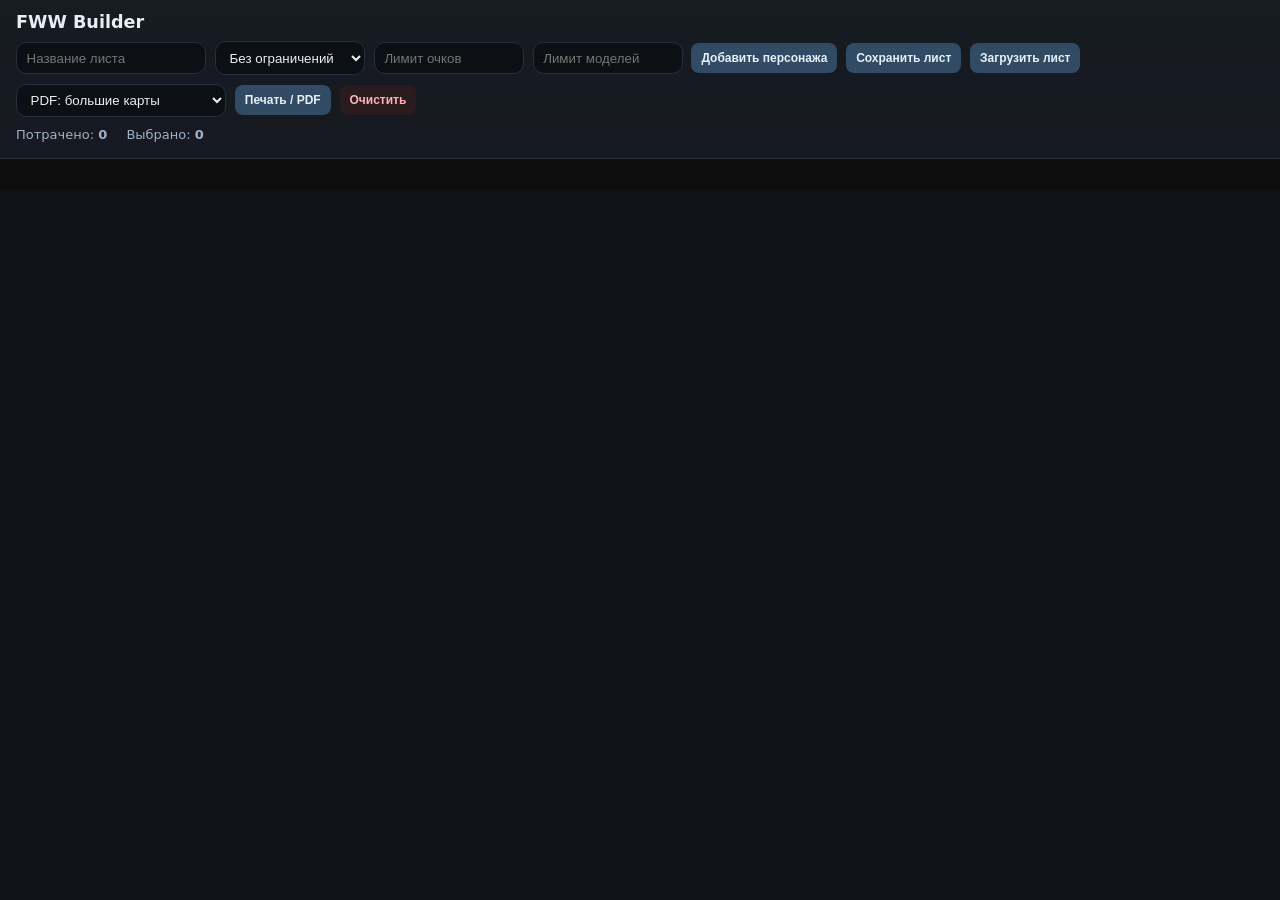
==== index.html @ cb21c64b "Integrate board UI assets" ====
<!DOCTYPE html>
<html lang="ru">
<head>
<meta charset="UTF-8">
<meta name="viewport" content="width=device-width, initial-scale=1.0">
<title>FWW Builder</title>
<link rel="stylesheet" href="styles.css?v=5">
<link rel="stylesheet" href="print.css?v=2" media="print">
<link rel="stylesheet" href="board_ui/board.css">
<link rel="stylesheet" href="board_ui/board_print.css" media="print">
</head>
<body>
<div id="printSheet" class="print-sheet"></div>
<header class="toolbar">
  <div class="brand">FWW Builder</div>
  <div class="controls">
    <input id="listName" class="input" placeholder="Название листа">
    <select id="factionSelect" class="input"></select>
    <input id="pointsLimit" class="input number" type="number" min="0" placeholder="Лимит очков">
    <input id="modelsLimit" class="input number" type="number" min="0" placeholder="Лимит моделей">
    <button id="addUnitBtn" class="btn">Добавить персонажа</button>
    <button id="saveBtn" class="btn">Сохранить лист</button>
    <input id="loadInput" type="file" accept="application/json" style="display:none">
    <button id="loadBtn" class="btn">Загрузить лист</button>
    <select id="pdfSizeSelect" class="input compact">
      <option value="large">PDF: большие карты</option>
      <option value="small">PDF: маленькие карты</option>
    </select>
    <button id="printBtn" class="btn">Печать / PDF</button>
    <button id="clearBtn" class="btn danger">Очистить</button>
  </div>
  <div class="stats">
    <span>Потрачено: <b id="spent">0</b></span>
    <span>Выбрано: <b id="unitCount">0</b></span>
  </div>
</header>

<section id="board" class="board" aria-label="Растер карт"></section>

<div id="modalRoot" class="modal hidden">
  <div class="backdrop"></div>
  <div class="panel">
    <div class="panel-header">
      <div id="modalTitle" class="title"></div>
      <button id="modalClose" class="icon">✕</button>
    </div>
    <div class="panel-content">
      <div id="filters" class="filters"></div>
      <div id="pickerList" class="grid"></div>
    </div>
  </div>
</div>

<template id="rosterUnitTemplate">
  <section class="roster-unit">
    <header class="roster-unit__header">
      <div class="roster-unit__summary">
        <img class="roster-unit__image" alt="">
        <div class="roster-unit__meta">
          <div class="roster-unit__name"></div>
          <div class="roster-unit__cost"></div>
        </div>
      </div>
      <div class="roster-unit__actions">
        <button data-act="addItem" class="btn small">+ карта</button>
        <button data-act="dup" class="btn small">x2</button>
        <button data-act="remove" class="btn small danger">Удалить</button>
      </div>
    </header>
    <div class="roster-unit__grid roster-grid roster-grid--live"></div>
    <footer class="roster-unit__footer">
      <span>Очки персонажа: <b class="subtotalPoints">0</b></span>
      <span>Карты: <b class="itemsCount">0</b></span>
    </footer>
  </section>
</template>

<script src="app.js?v=4"></script>
<script src="board_ui/board.js"></script>
<script>
  document.addEventListener('DOMContentLoaded', () => {
    const mount = document.getElementById('board');
    if (mount && window.BoardUI) {
      BoardUI.mount(mount);
    }
  });
</script>
</body>
</html>
---- styles.css ----
:root{
  --bg:#0f1216;
  --panel:#171b22;
  --text:#e9eef5;
  --muted:#9fb2c5;
  --accent:#3a86ff;
  --danger:#ff5d5d;
  --chip:#1f2630;
  --border:#273040;
  --card-gap:1.1rem;
  --roster-card-gap:16px;
  --roster-mod-gap:12px;
  --roster-card-min:320px;
  --card-radius:16px;
}

@media (max-width: 1280px){
  :root{ --card-gap:0.85rem; }
}

*{ box-sizing:border-box; }
html,body{ height:100%; }
body{
  margin:0;
  background:var(--bg);
  color:var(--text);
  font:14px/1.45 "Inter",system-ui,-apple-system,Segoe UI,Roboto,"DejaVu Sans",Arial;
}

a{ color:inherit; }

.print-sheet{ display:none; }

.hidden{ display:none !important; }

/* Toolbar */
.toolbar{
  position:sticky; top:0; z-index:60;
  background:linear-gradient(180deg,var(--panel),rgba(23,27,34,.9));
  backdrop-filter:saturate(1.25) blur(7px);
  border-bottom:1px solid var(--border);
  padding:.65rem 1rem 0.85rem;
}
.brand{ font-weight:700; font-size:1.1rem; margin-bottom:.35rem; }
.controls{ display:flex; flex-wrap:wrap; gap:.55rem; align-items:center; }
.input{
  background:#0c0f13;
  border:1px solid var(--border);
  color:var(--text);
  padding:.45rem .6rem;
  border-radius:.65rem;
  min-width:150px;
}
.input.number{ max-width:150px; }
.input.compact{ min-width:210px; }
.btn{
  background:var(--chip);
  border:1px solid var(--border);
  color:var(--text);
  padding:.45rem .75rem;
  border-radius:.65rem;
  cursor:pointer;
  transition:border-color .15s, box-shadow .15s, transform .15s;
}
.btn:hover{ border-color:#3a86ff55; box-shadow:0 0 0 2px #3a86ff22; transform:translateY(-1px); }
.btn.small{ padding:.32rem .55rem; font-size:13px; border-radius:.55rem; }
.btn.tiny{ padding:.2rem .45rem; font-size:12px; border-radius:.5rem; }
.btn.icon{ display:inline-flex; align-items:center; gap:.3rem; }
.btn.danger{ background:#2a1b1f; border-color:#563a40; color:#ffb3b3; }
.btn.secondary{ background:#1c2330; border-color:#2b3648; color:#9fb2c5; }
.stats{ margin-top:.55rem; display:flex; flex-wrap:wrap; gap:1.2rem; color:var(--muted); font-size:13px; }

/* Roster */
.roster{ display:flex; flex-direction:column; gap:1.35rem; padding:1.35rem 1.2rem 2rem; }
.roster-unit{
  background:var(--panel);
  border:1px solid var(--border);
  border-radius:18px;
  box-shadow:0 12px 24px rgba(6,8,12,.28);
  padding:1.1rem 1.2rem 1.2rem;
  display:flex;
  flex-direction:column;
  gap:1.1rem;
}
.roster-unit__header{
  display:flex; flex-wrap:wrap; gap:1rem;
  justify-content:space-between;
  align-items:flex-start;
}
.roster-unit__summary{ display:flex; gap:.85rem; align-items:center; }
.roster-unit__image{
  width:120px;
  aspect-ratio:3/4;
  object-fit:cover;
  border-radius:1rem;
  border:1px solid var(--border);
  background:var(--panel);
}
@media (max-width: 1100px){
  .roster-unit__image{ width:100px; }
}
.roster-unit__meta{ display:flex; flex-direction:column; gap:.35rem; }
.roster-unit__name{ font-weight:700; font-size:1.15rem; }
.roster-unit__cost{ color:var(--muted); font-size:13px; }
.roster-unit__actions{ display:flex; flex-wrap:wrap; gap:.45rem; }
.roster-unit__footer{
  display:flex;
  justify-content:flex-end;
  gap:1.2rem;
  color:var(--muted);
  font-size:13px;
}

.roster-grid{
  display:flex;
  flex-wrap:wrap;
  gap:var(--roster-card-gap);
  align-content:flex-start;
  align-items:stretch;
}
.roster-grid--live{ margin-top:.2rem; }

.roster-card{
  position:relative;
  background:var(--chip);
  border:1px solid var(--border);
  border-radius:var(--card-radius);
  padding:.55rem .65rem .75rem;
  display:flex;
  flex-direction:column;
  gap:.45rem;
  min-width:0;
  transition:border-color .2s, box-shadow .2s;
  box-sizing:border-box;
}
.roster-grid > .roster-card{
  flex:0 0 var(--roster-card-min);
  max-width:100%;
  width:auto;
}
.roster-card--unit{
  grid-column:span 2;
  min-width:300px;
  max-width:480px;
  justify-self:start;
  display:grid;
  grid-template-columns:minmax(240px,1.2fr) minmax(0,1fr);
  grid-template-areas:
    "image body"
    "image actions";
  column-gap:.75rem;
  row-gap:.3rem;
  align-items:flex-start;
}
.roster-card--item,
.roster-card--power{
  display:grid;
  width:100%;
  grid-template-columns:minmax(360px,1.25fr) minmax(220px,1fr);
  grid-template-areas:
    "image body"
    "image actions"
    "image mods";
  column-gap:.65rem;
  row-gap:.3rem;
  align-items:flex-start;
  min-width:320px;
}
.roster-card--power{ grid-column:auto; }
.roster-card--drag{ box-shadow:0 0 0 2px #3a86ff55 inset; }
.roster-card--drop{ box-shadow:0 0 0 2px #3a86ff99 inset; }
.roster-card__drag-handle{
  position:absolute; top:.6rem; right:.6rem;
  width:26px; height:26px;
  border-radius:50%;
  border:1px solid rgba(255,255,255,.12);
  background:rgba(8,12,18,.65);
  color:rgba(233,238,245,.65);
  display:flex; align-items:center; justify-content:center;
  font-size:16px;
  cursor:grab;
  user-select:none;
  z-index:2;
}
.roster-card--unit .roster-card__drag-handle,
.roster-card--power .roster-card__drag-handle{ display:none; }
.roster-card__image{
  width:100%;
  height:auto;
  display:block;
  background:#fff;
  border-radius:12px;
  border:none;
  object-fit:contain;
}

/* Фолбэк-класс: поворот на 90° */
.roster-card--item .roster-card__image,
.roster-card--power .roster-card__image{
  grid-area:image;
  aspect-ratio:4/3;
  object-fit:contain;
  align-self:start;
  min-height:0;
}
.roster-card__body{ display:flex; flex-direction:column; gap:.3rem; line-height:1.5; }
.roster-card--item .roster-card__body,
.roster-card--power .roster-card__body{ grid-area:body; gap:.15rem; }
.roster-card__title{ font-weight:600; font-size:16px; }
.roster-card__meta{
  color:var(--muted);
  font-size:13px;
  display:block;
  line-height:1.55;
  white-space:normal;
  word-break:normal;
  overflow-wrap:anywhere;
}
.roster-card__badges{ display:flex; gap:.4rem; align-items:center; flex-wrap:wrap; }
.roster-card__badge{
  display:inline-flex;
  align-items:center;
  gap:.25rem;
  padding:.2rem .45rem;
  border-radius:999px;
  background:#101621;
  border:1px solid var(--border);
  font-size:11px;
  color:#d9e6f8;
}
.roster-card__actions{
  display:flex;
  gap:.4rem;
  flex-wrap:wrap;
  align-items:center;
  justify-content:flex-start;
  width:100%;
}
.roster-card--item .roster-card__actions,
.roster-card--power .roster-card__actions{ grid-area:actions; }
.roster-card__actions .btn{
  flex:0 1 150px;
  justify-content:center;
  text-align:center;
}
.roster-card__actions .btn.tiny{ flex:0 1 120px; }
.roster-card--unit .roster-card__image{
  grid-area:image;
  aspect-ratio:3/4;
  object-fit:contain;
  align-self:start;
  min-height:300px;
}
.roster-card--unit .roster-card__body{ grid-area:body; align-self:flex-start; }
.roster-card--unit .roster-card__actions{ grid-area:actions; justify-content:flex-start; }
.roster-card--item .roster-card__mods,
.roster-card--power .roster-card__mods{ grid-area:mods; }

@media (max-width: 720px){
  .roster-card--unit{
    grid-template-columns:1fr;
    grid-template-areas:
      "image"
      "body"
      "actions";
  }
  .roster-card--item,
  .roster-card--power{
    grid-template-columns:1fr;
    grid-template-areas:
      "image"
      "body"
      "actions"
      "mods";
    min-width:0;
  }
  .roster-card--item .roster-card__image,
  .roster-card--power .roster-card__image{
    height:auto;
    min-height:0;
  }
}
.roster-card__mods{
  display:grid;
  gap:var(--roster-mod-gap);
  width:100%;
}

@media (max-width: 640px){
  .roster-grid > .roster-card{ flex-basis:100%; }
}
.roster-card__mod-card{
  background:#121922;
  border:1px dashed #314056;
  border-radius:12px;
  padding:.65rem;
  display:flex;
  flex-direction:column;
  gap:.55rem;
}
.roster-card__mod-card .mod-actions{ display:flex; gap:.45rem; flex-wrap:wrap; }
.roster-card__mod-title{ font-weight:600; font-size:15px; }
.roster-card__mod-meta{
  color:var(--muted);
  font-size:13px;
  line-height:1.5;
  white-space:nowrap;
}
.roster-card__mod-image{
  width:100%;
  aspect-ratio:3/4;
  object-fit:contain;
  background:#fff;
  border-radius:10px;
  border:none;
  cursor:pointer;
  display:block;
}
.roster-card__empty-mod{
  font-size:13px;
  color:var(--muted);
  padding:.65rem;
  border:1px dashed #2d394d;
  border-radius:12px;
  text-align:center;
}

/* Modal / picker */
.modal{ position:fixed; inset:0; display:grid; place-items:center; z-index:120; }
.modal.hidden{ display:none; }
.modal .backdrop{ position:absolute; inset:0; background:rgba(0,0,0,.6); }
.modal .panel{
  position:relative;
  background:var(--panel);
  border:1px solid var(--border);
  border-radius:18px;
  max-width:min(1280px,96vw);
  width:96vw;
  max-height:92vh;
  display:flex;
  flex-direction:column;
  overflow:hidden;
  box-shadow:0 24px 48px rgba(2,4,8,.65);
}
.panel-content{
  flex:1;
  min-height:0;
  display:flex;
  flex-direction:column;
  overflow:auto;
}
.panel-content .grid{
  flex:1;
}
.panel-header{ display:flex; justify-content:space-between; align-items:center; padding:.85rem 1.15rem; border-bottom:1px solid var(--border); }
.title{ font-weight:700; font-size:1.05rem; }
.icon{ background:transparent; border:1px solid var(--border); color:var(--text); border-radius:.65rem; padding:.3rem .55rem; cursor:pointer; }
.filters{ position:sticky; top:0; display:flex; flex-direction:column; gap:.4rem; padding:.65rem 1.1rem; background:var(--panel); border-bottom:1px solid var(--border); z-index:10; flex:0 0 auto; }
.filter-row{ display:flex; flex-wrap:wrap; gap:.45rem; }
.filter-row.sub{ border-top:1px solid var(--border); padding-top:.45rem; margin-top:.25rem; }
.filter{ padding:.32rem .65rem; border:1px solid var(--border); border-radius:999px; background:#0c0f13; cursor:pointer; color:var(--text); font-size:13px; }
.filter.active{ outline:2px solid #3a86ff55; }
.filter-toggle{ display:flex; gap:.3rem; align-items:center; background:#0c0f13; border:1px solid var(--border); border-radius:999px; padding:.28rem .55rem; font-size:13px; cursor:pointer; color:var(--text); }
.filter-toggle[data-active="true"]{ outline:2px solid #3a86ff55; }
.grid{ padding:1.2rem; display:grid; gap:1rem; grid-template-columns:repeat(auto-fill,minmax(260px,1fr)); }
.grid.picker-units{ grid-template-columns:repeat(auto-fill,minmax(260px,1fr)); }
.grid.picker-items{ grid-template-columns:repeat(auto-fill,minmax(240px,1fr)); }
.grid.picker-mods{ grid-template-columns:repeat(auto-fill,minmax(220px,1fr)); }
.card{
  display:flex; flex-direction:column; gap:.65rem;
  background:var(--chip);
  border:1px solid var(--border);
  border-radius:16px;
  padding:.85rem;
}
.card .card-body{ display:flex; flex-direction:column; gap:.3rem; flex:1; }
.card .title{ font-weight:700; font-size:16px; }
.card .meta{ color:var(--muted); font-size:12px; }
.card .actions{ display:flex; gap:.45rem; }
.card .take{ align-self:stretch; margin-top:auto; }
.thumb{ cursor:pointer; }
.thumb-large{ width:100%; aspect-ratio:3/4; object-fit:contain; border-radius:12px; border:none; background:#fff; }
.thumb-item{ width:100%; height:260px; object-fit:contain; border-radius:12px; border:none; background:#fff; }
.empty{ border:1px dashed var(--border); border-radius:12px; padding:1.5rem; text-align:center; color:var(--muted); }

.badge{
  display:inline-flex;
  align-items:center;
  line-height:1;
  border:1px solid var(--border);
  border-radius:8px;
  padding:.15rem .4rem;
  font-size:11px;
  color:#ffd966;
  background:#3a2b15;
}

body.modal-open{ overflow:hidden; }
/* === FFF overrides: компактнее и плотнее === */
:root{
  --thumb-h: 256px;       /* базовая высота миниатюр карт вещей/модов */
  --unit-thumb-h: 172px;  /* юнит заметно компактнее (синий прямоугольник) */
  --gap: 10px;
}

/* Базовая карточка в ростере: в ряд, с зазором */
.roster-card{
  display: flex;
  align-items: center;
  gap: var(--gap);
  padding: 8px 10px;
}

/* Картинка карточки */
.roster-card__image.thumb{
  height: var(--thumb-h);
  width: auto;
  aspect-ratio: 63/88;     /* соотношение сторон карточки */
  object-fit: contain;
  border-radius: 6px;
}

/* Юнит (синий) — делаем поменьше */
.roster-card--unit .roster-card__image.thumb{
  height: var(--unit-thumb-h);
  flex: 0 0 auto;
}

/* Текстовая часть карточки */
.roster-card__body{
  display: flex;
  flex-direction: column;
  gap: 6px;
}

/* Кнопки ближе к карточке и компактнее */
.roster-card__actions{
  display: flex;
  gap: 6px;
  margin-left: auto;
  align-self: flex-start;
}

/* Вещи внутри юнита: картинка занимает БОЛЬШУЮ часть ширины */
.roster-card--item .roster-card__image.thumb{
  flex: 0 0 68%;
  max-width: 68%;
}
.roster-card--item .roster-card__body{
  flex: 1 1 32%;
}

/* Карточка мода внутри карты вещи — плотнее и с большей картой */
.roster-card__mod-card{
  display: grid;
  grid-template-columns: auto 1fr auto;
  column-gap: 8px;
  align-items: center;
}
.roster-card__mod-image.thumb{
  width: 92px;             /* увеличили саму карту мода */
  height: auto;
  aspect-ratio: 63/88;
}
.roster-card__mod-title{ font-weight: 600; margin: 0; }
.roster-card__mod-meta{ opacity: .85; margin: 0; white-space:nowrap; }
.roster-card__mod-card .mod-actions{ display: flex; gap: 6px; }

/* Карточки в модальных пикерах (предметы/моды) — больше акцента на изображение */
.card.card-item{
  display: flex;
  align-items: center;
  gap: 10px;
}
.card.card-item .thumb{
  flex: 0 0 68%;
  max-width: 68%;
  height: var(--thumb-h);
  width: auto;
  aspect-ratio: 63/88;
  object-fit: contain;
}
.card.card-item .card-body{ flex: 1 1 32%; }
.card.card-item .actions{ display: flex; gap: 6px; align-self: center; }

/* Фолбэк: если canvas-поворот заблокирован (CORS), крутим через CSS */

/* Плитки предметов/модов в пикерах */
.card.card-item.is-landscape-card{
  display: grid;
  grid-template-columns: 1fr;
  align-items: start;
  gap: 10px;
}
.card.card-item.is-landscape-card .thumb{
  width: 100%;
  height: auto;
  max-height: var(--thumb-h);
}
.card.card-item:not(.is-landscape-card) .thumb{
  height: var(--thumb-h);
  width: auto;
}

/* На всякий случай (для универсальности) */
img.img--landscape{ height: auto; width: 100%; }
/* === Fallout Builder: переработка UI карточек выбора и ростера === */

/* Плавный ховер и лёгкий "подъём" для всех карточек */
.card,
.roster-card{
  transition: transform .12s ease, box-shadow .12s ease, border-color .12s ease;
}

.card:hover,
.roster-card:hover{
  transform: translateY(-2px);
  box-shadow: 0 10px 24px rgba(0,0,0,.35);
  border-color: var(--accent);
}

/* Готовим базу под верхнюю цветную полоску */
.card,
.roster-card{
  position: relative;
  overflow: hidden;
}

/* Верхняя цветная полоска как на бумажных картах */
.card::before,
.roster-card::before{
  content:"";
  position:absolute;
  left:0;
  right:0;
  top:0;
  height:6px;
  border-radius:16px 16px 0 0;
  opacity:.85;
  pointer-events:none;
  background:linear-gradient(
    90deg,
    var(--accent),
    rgba(58,134,255,.6) 45%,
    rgba(58,134,255,0) 100%
  );
}

/* Разные оттенки полоски для типов карточек */
.roster-card--unit::before,
.card.card-unit::before{
  background:linear-gradient(90deg,#2f7de0,rgba(47,125,224,0) 70%);
}

.roster-card--item::before,
.card.card-item::before{
  background:linear-gradient(90deg,#e0b62f,rgba(224,182,47,0) 70%);
}

.roster-card--power::before{
  background:linear-gradient(90deg,#2fe086,rgba(47,224,134,0) 70%);
}

/* === Карточки в пикерах (выбор юнитов/предметов/модов) ====================== */

/* Структура: картинка сверху, текст посередине, панель действий снизу */
.card.card-unit,
.card.card-item{
  display:grid;
  grid-template-rows:minmax(120px,auto) 1fr auto;
  align-content:start;
  gap:.6rem;
}

/* Картинка карточки в пикере */
.card.card-unit .thumb,
.card.card-item .thumb{
  width:100%;
  height:auto;
  max-height:var(--thumb-h);
  object-fit:contain;
  background:#0d131a;
  border-radius:12px;
  border:1px solid var(--border);
}

/* Ландшафтные изображения в пикере */
.card.card-item.is-landscape-card .thumb{
  width:100%;
  height:auto;
}

/* Текст внутри карточки выбора */
.card.card-unit .card-body,
.card.card-item .card-body{
  width:100%;
}

/* Панель действий внизу карточки (Change / Remove / Preview) */
.card .actions{
  margin:0;
  padding:.55rem .6rem;
  border-top:1px dashed var(--border);
  background:linear-gradient(180deg,rgba(255,255,255,.03),rgba(0,0,0,.08));
  border-radius:0 0 12px 12px;
  display:flex;
  flex-wrap:wrap;
  gap:.45rem;
}

.card .actions .btn{
  flex:0 1 130px;
  justify-content:center;
  text-align:center;
}

/* Поменьше кнопки внутри action-bar */
.card .actions .btn.tiny,
.card .actions .btn.small{
  padding:.28rem .5rem;
  font-size:12px;
  line-height:1.2;
  border-radius:.5rem;
}

/* === Карточки в ростере (добавленные карты) ================================= */

/* Нижняя панель действий у ростер-карточек */
.roster-card__actions{
  width:100%;
  margin-top:.3rem;
  padding-top:.6rem;
  border-top:1px dashed var(--border);
  background:linear-gradient(180deg,rgba(255,255,255,.02),rgba(0,0,0,.05));
  border-radius:0 0 var(--card-radius) var(--card-radius);
  display:flex;
  flex-wrap:wrap;
  gap:.45rem;
  align-items:center;
  justify-content:flex-start;
}

.roster-card__actions .btn{
  flex:0 1 140px;
  justify-content:center;
}

.roster-card__actions .btn.tiny,
.roster-card__actions .btn.small{
  padding:.28rem .5rem;
  font-size:12px;
  line-height:1.2;
  border-radius:.5rem;
}

/* === Моды под предметами ===================================================== */

/* Вложенные "малые карточки" модов */
.roster-card__mod-card{
  background:linear-gradient(180deg,#0e1621,#0c121a);
  border-radius:12px;
  border:1px solid #202838;
  border-left-width:3px;
  border-left-color:#3a86ff;
  padding:.65rem .65rem .5rem;
}

/* Картинка мода уже настроена в существующем CSS — не трогаем */

/* Заголовок и мета-информация мода */
.roster-card__mod-title{
  font-weight:600;
  letter-spacing:.2px;
  margin-top:.35rem;
}

.roster-card__mod-meta{
  font-size:12px;
  color:var(--muted);
  margin-top:.25rem;
}

/* Панель действий внутри карточки мода */
.roster-card__mod-card .mod-actions{
  margin-top:.45rem;
  padding-top:.45rem;
  border-top:1px dashed var(--border);
  display:flex;
  flex-wrap:wrap;
  gap:.35rem;
}

.roster-card__mod-card .mod-actions .btn{
  flex:0 1 120px;
  justify-content:center;
}

/* === Бейджи, UNIQUE и перетаскивание ======================================== */

/* Бейджи (UNIQUE, LOCKED и т.п.) — более "тэговый" вид */
.roster-card__badge{
  display:inline-flex;
  align-items:center;
  gap:.25rem;
  padding:.2rem .45rem;
  border-radius:999px;
  border:1px solid #58462b;
  background:#2d2418;
  color:#ffd977;
  font-size:11px;
  text-transform:uppercase;
  letter-spacing:.35px;
}

/* Дополнительно подсвечиваем UNIQUE в заголовке */
.card[data-tag="unique"] .title::after{
  content:" • UNIQUE";
  color:#ffd977;
  font-weight:600;
  margin-left:.25rem;
}

/* При желании можно также использовать data-атрибут на title у ростер-карточек */
.roster-card__title[data-unique="1"]::after{
  content:" • UNIQUE";
  color:#ffd977;
  font-weight:600;
  margin-left:.25rem;
}

/* Ручка перетаскивания карточек и состояние drag/drop */
.roster-card__drag-handle{
  background:rgba(8,12,18,.75);
  border-radius:999px;
  border:1px solid rgba(255,255,255,.08);
  box-shadow:0 2px 8px rgba(0,0,0,.35);
}

.roster-card--drag{
  box-shadow:0 0 0 2px rgba(58,134,255,.8) inset;
}

.roster-card--drop{
  outline:2px dashed var(--accent);
  outline-offset:3px;
}

/* === Конец блока переработки UI карточек === */

/* === Cards: базовая корректность и внешний вид как у бумажных карт === */

/* Корневые карточки — не обрезать содержимое (чтобы моды не резало снизу) */
.card,
.roster-card{
position: relative;
overflow: visible;
}

/* Картинки карточек */
.card__thumb{
width: 100%;
display: block;
border-radius: 12px;
border: 1px solid var(--border);
background: #0d131a;
overflow: hidden;
}

.card__img{
width: 100%;
height: 100%;
display: block;
object-fit: cover;
}

/* Базовые пропорции по типам карт (fallback) */
.card--unit   .card__thumb,
.card--power  .card__thumb{
aspect-ratio: 63 / 88; /* близко к формату миниатюрной карты */
}

.card--item   .card__thumb,
.card--mod    .card__thumb{
aspect-ratio: 16 / 9;  /* предметы/моды чаще ландшафтные */
}

.card--perk   .card__thumb{
aspect-ratio: 3 / 2;
}

/* Если JS определил ориентацию, она имеет приоритет */
.card.is-landscape .card__thumb{ aspect-ratio: 16 / 9; }
.card.is-portrait  .card__thumb{ aspect-ratio: 63 / 88; }

/* Панель действий карточки (add/change/remove) */
.card__actions{
margin: 0;
padding: .55rem .6rem;
border-top: 1px dashed var(--border);
background: linear-gradient(180deg, rgba(255,255,255,.03), rgba(0,0,0,.08));
border-radius: 0 0 12px 12px;
display: flex;
flex-wrap: wrap;
gap: .45rem;
align-items: center;
justify-content: flex-start;
}

/* Кнопки в action-bar компактные, но читаемые */
.card__actions .btn,
.card__actions button{
padding: .28rem .5rem;
font-size: 12px;
line-height: 1.2;
border-radius: .5rem;
}

/* Панель действий в ростер-карточках выглядит так же */
.roster-card__actions{
margin-top: .3rem;
padding-top: .6rem;
border-top: 1px dashed var(--border);
background: linear-gradient(180deg, rgba(255,255,255,.02), rgba(0,0,0,.05));
border-radius: 0 0 var(--card-radius, 16px) var(--card-radius, 16px);
display: flex;
flex-wrap: wrap;
gap: .45rem;
}

/* === Мод-плитки внутри ростера === */
.mod-card{
background: linear-gradient(180deg, #0e1621, #0c121a);
border-radius: 12px;
border: 1px solid #202838;
border-left-width: 3px;
border-left-color: #3a86ff;
padding: .65rem .65rem .5rem;
}

.mod-card .mod-actions{
margin-top: .45rem;
padding-top: .45rem;
border-top: 1px dashed var(--border);
display: flex;
flex-wrap: wrap;
gap: .35rem;
}

/* === Визуал «как на скрине»: верхняя цветная полоска и hover === */

/* Верхняя цветная полоска на карточках */
.card::before,
.roster-card::before{
content: "";
position: absolute;
left: 0;
right: 0;
top: 0;
height: 6px;
border-radius: 16px 16px 0 0;
opacity: .85;
pointer-events: none;
background: linear-gradient(90deg, #2f7de0, rgba(47,125,224,0) 70%);
}

/* Разные оттенки для типов карт (по желанию можно сменить) */
.card--item::before,
.roster-card.card--item::before{
background: linear-gradient(90deg, #e0b62f, rgba(224,182,47,0) 70%);
}

.card--power::before,
.roster-card.card--power::before{
background: linear-gradient(90deg, #2fe086, rgba(47,224,134,0) 70%);
}

/* Лёгкий hover-эффект, не ломающий тёмную тему */
.card,
.roster-card{
transition: transform .12s ease, box-shadow .12s ease, border-color .12s ease;
}

.card:hover,
.roster-card:hover{
transform: translateY(-2px);
box-shadow: 0 10px 24px rgba(0,0,0,.35);
}

/* Немного усиливаем заголовки и мета-инфу */
.card .title,
.roster-card__title{
font-weight: 700;
font-size: 15.5px;
}

.card .meta,
.roster-card__meta{
color: var(--muted);
font-size: 13px;
line-height: 1.45;
}

/* Бейдж UNIQUE */
.card[data-tag="unique"] .title::after,
.roster-card__title[data-unique="1"]::after{
content: " • UNIQUE";
color: #ffd977;
font-weight: 600;
margin-left: .25rem;
}

/* Состояние перетаскивания ростер-карточек */
.roster-card--drag{
box-shadow: 0 0 0 2px rgba(58,134,255,.8) inset;
}

/* === Picker layout overlays === */
.card.card--picker{
  position: relative;
  overflow: hidden;
  cursor: pointer;
  padding: 0;
  display: block;
}

.card.card--picker img.thumb,
.card.card--picker .thumb,
.card.card--picker .card__thumb{
  width: 100%;
  height: auto;
  display: block;
  object-fit: contain;
}

.card.card--picker .card-body,
.card.card--picker .card__body{
  position: absolute;
  left: 8px;
  right: 8px;
  bottom: 48px;
  z-index: 2;
  padding: 8px 10px;
  border-radius: 10px;
  background: linear-gradient(180deg, rgba(15,18,22,.25), rgba(15,18,22,.8));
  backdrop-filter: blur(2px);
}

.card.card--picker .card__actions,
.card.card--picker .actions{
  position: absolute;
  left: 8px;
  right: 8px;
  bottom: 8px;
  z-index: 2;
  padding: 6px 8px;
  border-radius: 10px;
  background: linear-gradient(0deg, rgba(7,10,14,.9), rgba(7,10,14,.5));
  border: 1px dashed var(--border);
  display: flex;
  flex-wrap: wrap;
  gap: .45rem;
  justify-content: space-between;
}

.card.card--picker .card__actions .btn,
.card.card--picker .actions .btn{
  padding: .28rem .5rem;
  font-size: 12px;
}

.card.card--picker .actions__hint{
  color: var(--muted);
  font-size: 12px;
  line-height: 1.3;
}

/* === Roster orientation tweaks === */
.roster-card.is-landscape,
.roster-card.is-landscape-card{
  display: flex;
  flex-direction: column;
  align-items: flex-start;
}

.roster-card.is-landscape .roster-card__image.thumb,
.roster-card.is-landscape-card .roster-card__image.thumb{
  width: 100%;
  max-width: 100%;
  height: auto;
  max-height: var(--thumb-h);
}

.roster-card.is-landscape .roster-card__body,
.roster-card.is-landscape-card .roster-card__body{
  width: 100%;
  margin-top: 6px;
}

button.preview,
.btn.preview,
.card .preview{
  display: none !important;
}
---- print.css ----
:root{
  --pdf-gap:12mm;
  --pdf-gap-small:8mm;
}

@page{ size:A4 landscape; margin:10mm; }

@media print{
  html,body{ background:#fff; color:#000; }
  body *{ visibility:hidden !important; }
  .print-sheet, .print-sheet *{ visibility:visible !important; }
  .print-sheet{
    display:block !important;
    position:relative;
    width:100%;
  }

  .sheet{
    break-inside:avoid;
    page-break-inside:avoid;
    margin:0 0 10mm 0;
  }

  .sheet:last-child{ margin-bottom:0; }

  .pdf-grid{
    display:grid;
    grid-template-columns:repeat(5,1fr);
    grid-auto-rows:auto;
    gap:var(--pdf-gap);
    justify-items:stretch;
    align-items:start;
  }
  .sheet--small .pdf-grid{ gap:var(--pdf-gap-small); }

  .pdf-card{
    position:relative;
    display:flex;
    flex-direction:column;
    align-items:center;
    justify-content:flex-start;
    break-inside:avoid;
    page-break-inside:avoid;
    padding:2mm;
  }
  .pdf-card.is-landscape-card{
    align-items:stretch;
  }
  .pdf-card img{
    width:100%;
    height:auto;
    object-fit:contain;
  }
  .pdf-card.is-landscape-card .pdf-card__image{
    width:100%;
    height:auto;
  }
  .pdf-card__mod{
    margin-top:4mm;
    width:100%;
    display:flex;
    flex-direction:column;
    gap:4mm;
  }
  .pdf-card.is-landscape-card .pdf-card__mod{
    flex-direction:row;
    flex-wrap:wrap;
    justify-content:center;
  }
  .pdf-card__mod img{ width:100%; }

  .sheet--small .pdf-card__mod{ gap:3mm; }

  *{ -webkit-print-color-adjust: exact; print-color-adjust: exact; }

}
---- board_ui/board.css ----
.board {
  display: flex;
  align-items: flex-start;
  gap: 16px;
  padding: 16px;
  overflow-x: auto;
  overflow-y: hidden;
  background: #0e0e0e;
}

.board__stack {
  flex: 0 0 260px;
  display: flex;
  flex-direction: column;
  gap: 12px;
  padding: 12px;
  background: #1a1a1f;
  border: 1px solid #2c2c33;
  border-radius: 10px;
  box-shadow: 0 8px 20px rgba(0, 0, 0, 0.45);
}

.stack__head {
  display: flex;
  align-items: center;
  justify-content: space-between;
  gap: 8px;
  color: #dfe6f0;
  font-weight: 600;
  text-transform: capitalize;
}

.stack__tag {
  display: inline-flex;
  align-items: center;
  justify-content: center;
  padding: 4px 8px;
  border-radius: 20px;
  background: #2e3b4a;
  color: #c6d4e2;
  font-size: 12px;
  letter-spacing: 0.02em;
}

.card {
  position: relative;
  width: 100%;
  background: #101014;
  border-radius: 12px;
  border: 1px solid #2c2c33;
  overflow: hidden;
  display: flex;
  flex-direction: column;
  gap: 8px;
  padding: 8px;
  color: #dfe6f0;
}

.card--portrait {
  aspect-ratio: 63 / 88;
}

.card--landscape {
  aspect-ratio: 88 / 63;
}

.card--power-armor {
  aspect-ratio: 63 / 88 !important;
}

.card__img {
  width: 100%;
  height: 100%;
  border-radius: 8px;
  object-fit: cover;
  background: #0b0b0f;
}

.card__title {
  margin: 0;
  font-size: 16px;
  font-weight: 700;
  line-height: 1.2;
}

.card__toolbar {
  display: flex;
  gap: 8px;
  margin-top: auto;
}

.btn {
  appearance: none;
  border: none;
  border-radius: 8px;
  padding: 8px 10px;
  background: #304b63;
  color: #e8f0f8;
  font-weight: 600;
  font-size: 12px;
  cursor: pointer;
  transition: background 0.15s ease, transform 0.15s ease;
}

.btn:hover {
  background: #3b5c7a;
}

.btn:active {
  transform: translateY(1px);
}

.btn--danger {
  background: #5a2430;
}

.btn--danger:hover {
  background: #762e3d;
}

.stack__children {
  display: grid;
  grid-template-columns: repeat(auto-fill, minmax(140px, 1fr));
  gap: 8px;
}

.mod-chip {
  display: flex;
  flex-direction: column;
  gap: 6px;
  padding: 10px;
  background: #13161c;
  border: 1px dashed #2f3a4a;
  border-radius: 10px;
  color: #dfe6f0;
}

.mod-chip__title {
  font-weight: 600;
  font-size: 14px;
}

.mod-chip__actions {
  display: flex;
  gap: 6px;
  flex-wrap: wrap;
}

.board::-webkit-scrollbar {
  height: 10px;
}

.board::-webkit-scrollbar-track {
  background: #0f0f13;
  border-radius: 999px;
}

.board::-webkit-scrollbar-thumb {
  background: #3a4656;
  border-radius: 999px;
  border: 2px solid #0f0f13;
}

.board::-webkit-scrollbar-thumb:hover {
  background: #4b5a70;
}

@media print {
  @page {
    size: A4;
    margin: 10mm;
  }

  .btn,
  .card__toolbar {
    display: none !important;
  }

  .board {
    overflow: visible;
    padding: 0;
    gap: 12px;
  }

  .board__stack {
    page-break-inside: avoid;
    break-inside: avoid;
    box-shadow: none;
    border: 1px solid #999;
    background: #fff;
    color: #000;
  }

  .card--power-armor {
    aspect-ratio: 63 / 88 !important;
  }
}
---- board_ui/board_print.css ----
@media print {
  @page {
    size: A4;
    margin: 10mm;
  }

  .btn,
  .card__toolbar,
  header,
  footer,
  .toolbar {
    display: none !important;
  }

  .card--power-armor {
    aspect-ratio: 63 / 88 !important;
  }

  .board__stack {
    page-break-inside: avoid;
    break-inside: avoid;
  }
}
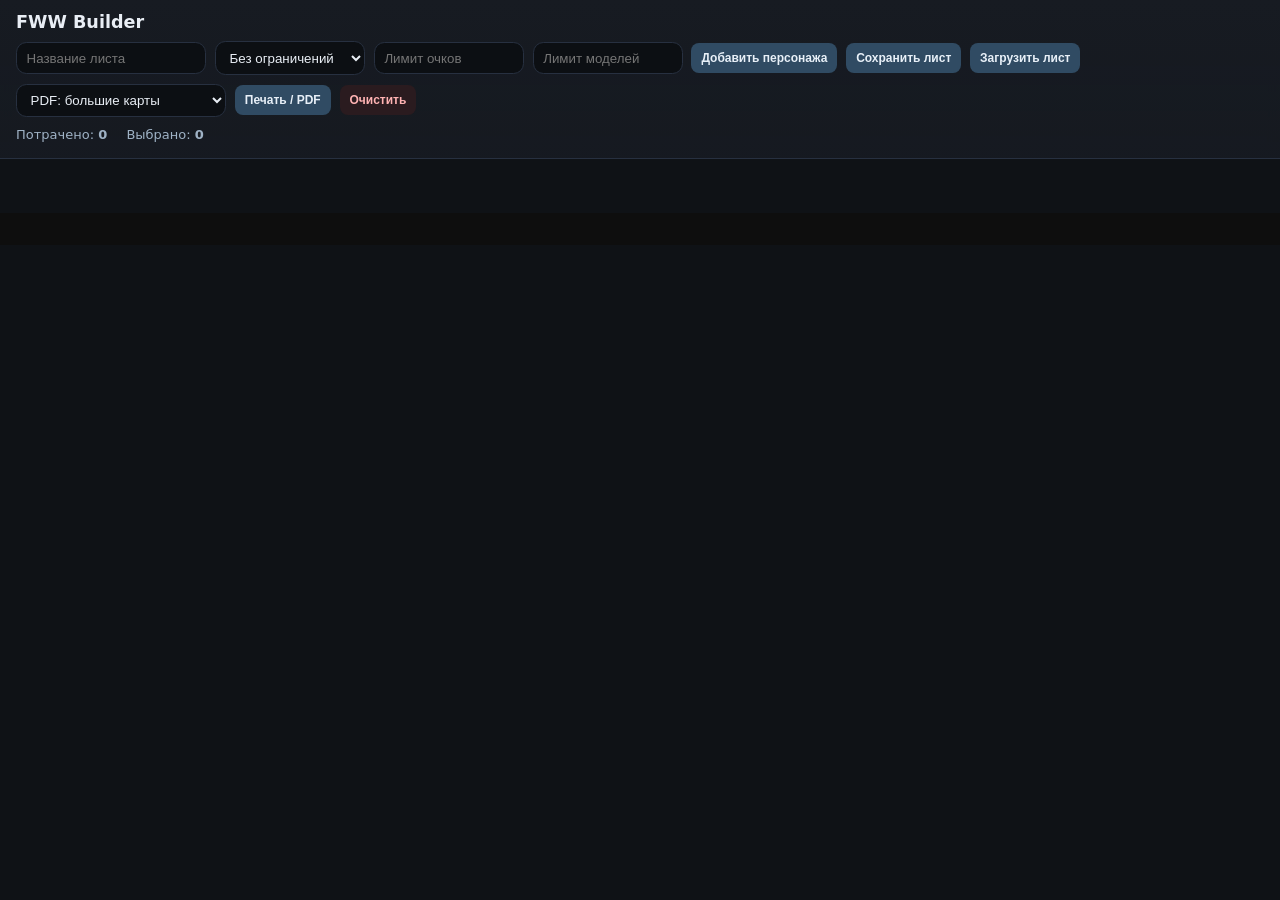
==== commit ed57946e: "Restore roster mount point" ====
--- a/index.html
+++ b/index.html
@@ -35,11 +35,13 @@
   </div>
 </header>
 
+<section id="roster" class="roster" aria-label="Список отряда"></section>
+
 <section id="board" class="board" aria-label="Растер карт"></section>
 
 <div id="modalRoot" class="modal hidden">
   <div class="backdrop"></div>
-  <div class="panel">
+  <div class="panel" role="dialog" aria-modal="true" aria-labelledby="modalTitle">
     <div class="panel-header">
       <div id="modalTitle" class="title"></div>
       <button id="modalClose" class="icon">✕</button>
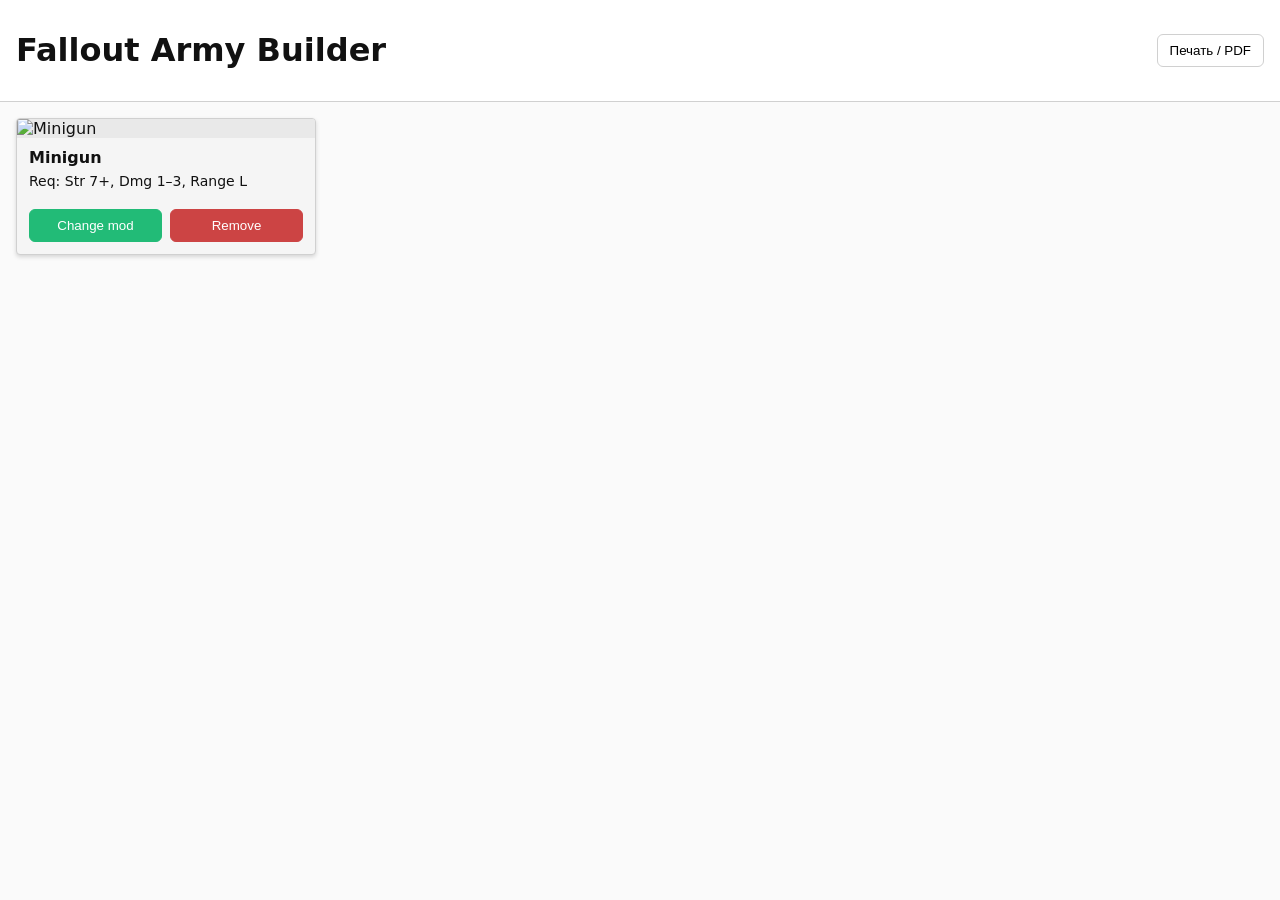
==== commit de40354f: "Add minimal card layout and print helpers" ====
--- a/index.html
+++ b/index.html
@@ -1,91 +1,42 @@
-<!DOCTYPE html>
+<!doctype html>
 <html lang="ru">
 <head>
-<meta charset="UTF-8">
-<meta name="viewport" content="width=device-width, initial-scale=1.0">
-<title>FWW Builder</title>
-<link rel="stylesheet" href="styles.css?v=5">
-<link rel="stylesheet" href="print.css?v=2" media="print">
-<link rel="stylesheet" href="board_ui/board.css">
-<link rel="stylesheet" href="board_ui/board_print.css" media="print">
+  <meta charset="utf-8" />
+  <meta name="viewport" content="width=device-width, initial-scale=1" />
+  <title>FWW Builder</title>
+  <link rel="stylesheet" href="styles.css" />
 </head>
 <body>
-<div id="printSheet" class="print-sheet"></div>
-<header class="toolbar">
-  <div class="brand">FWW Builder</div>
-  <div class="controls">
-    <input id="listName" class="input" placeholder="Название листа">
-    <select id="factionSelect" class="input"></select>
-    <input id="pointsLimit" class="input number" type="number" min="0" placeholder="Лимит очков">
-    <input id="modelsLimit" class="input number" type="number" min="0" placeholder="Лимит моделей">
-    <button id="addUnitBtn" class="btn">Добавить персонажа</button>
-    <button id="saveBtn" class="btn">Сохранить лист</button>
-    <input id="loadInput" type="file" accept="application/json" style="display:none">
-    <button id="loadBtn" class="btn">Загрузить лист</button>
-    <select id="pdfSizeSelect" class="input compact">
-      <option value="large">PDF: большие карты</option>
-      <option value="small">PDF: маленькие карты</option>
-    </select>
-    <button id="printBtn" class="btn">Печать / PDF</button>
-    <button id="clearBtn" class="btn danger">Очистить</button>
-  </div>
-  <div class="stats">
-    <span>Потрачено: <b id="spent">0</b></span>
-    <span>Выбрано: <b id="unitCount">0</b></span>
-  </div>
-</header>
+  <header class="toolbar no-print">
+    <h1>Fallout Army Builder</h1>
+    <div class="toolbar__actions">
+      <button id="printBtn" class="btn">Печать / PDF</button>
+    </div>
+  </header>
 
-<section id="roster" class="roster" aria-label="Список отряда"></section>
+  <main class="cards" id="cards">
+    <!-- ОДНА КАРТОЧКА (пример); повторяй для всех предметов/юнитов -->
+    <article class="card">
+      <div class="card-media frame-overlay">
+        <img src="assets/minigun.jpg" alt="Minigun" loading="lazy" />
+        <!-- overlay-рамка (подменить путь на свой PNG/SVG рамки) -->
+        <span class="frame"></span>
+      </div>
 
-<section id="board" class="board" aria-label="Растер карт"></section>
+      <div class="card-body">
+        <h3 class="card-title">Minigun</h3>
+        <p class="card-text">Req: Str 7+, Dmg 1–3, Range L</p>
+      </div>
 
-<div id="modalRoot" class="modal hidden">
-  <div class="backdrop"></div>
-  <div class="panel" role="dialog" aria-modal="true" aria-labelledby="modalTitle">
-    <div class="panel-header">
-      <div id="modalTitle" class="title"></div>
-      <button id="modalClose" class="icon">✕</button>
-    </div>
-    <div class="panel-content">
-      <div id="filters" class="filters"></div>
-      <div id="pickerList" class="grid"></div>
-    </div>
-  </div>
-</div>
+      <footer class="card-actions no-print">
+        <button class="btn btn-primary">Change mod</button>
+        <button class="btn btn-danger">Remove</button>
+      </footer>
+    </article>
 
-<template id="rosterUnitTemplate">
-  <section class="roster-unit">
-    <header class="roster-unit__header">
-      <div class="roster-unit__summary">
-        <img class="roster-unit__image" alt="">
-        <div class="roster-unit__meta">
-          <div class="roster-unit__name"></div>
-          <div class="roster-unit__cost"></div>
-        </div>
-      </div>
-      <div class="roster-unit__actions">
-        <button data-act="addItem" class="btn small">+ карта</button>
-        <button data-act="dup" class="btn small">x2</button>
-        <button data-act="remove" class="btn small danger">Удалить</button>
-      </div>
-    </header>
-    <div class="roster-unit__grid roster-grid roster-grid--live"></div>
-    <footer class="roster-unit__footer">
-      <span>Очки персонажа: <b class="subtotalPoints">0</b></span>
-      <span>Карты: <b class="itemsCount">0</b></span>
-    </footer>
-  </section>
-</template>
+    <!-- Ещё карточки ... -->
+  </main>
 
-<script src="app.js?v=4"></script>
-<script src="board_ui/board.js"></script>
-<script>
-  document.addEventListener('DOMContentLoaded', () => {
-    const mount = document.getElementById('board');
-    if (mount && window.BoardUI) {
-      BoardUI.mount(mount);
-    }
-  });
-</script>
+  <script src="app.js"></script>
 </body>
 </html>
--- a/styles.css
+++ b/styles.css
@@ -1,1003 +1,161 @@
+/* ====== БАЗА ====== */
+*,
+*::before,
+*::after { box-sizing: border-box; }
+
 :root{
-  --bg:#0f1216;
-  --panel:#171b22;
-  --text:#e9eef5;
-  --muted:#9fb2c5;
-  --accent:#3a86ff;
-  --danger:#ff5d5d;
-  --chip:#1f2630;
-  --border:#273040;
-  --card-gap:1.1rem;
-  --roster-card-gap:16px;
-  --roster-mod-gap:12px;
-  --roster-card-min:320px;
-  --card-radius:16px;
+  --page-pad: 16px;
+  --gap: 16px;
+  --card-w: 240px;          /* ширина карточки на экране (как на скрине №2) */
+  --radius: 4px;
+  --shadow: 0 2px 4px rgba(0,0,0,.15);
+  --bg: #f5f5f5;
+  --line: #d0d0d0;
+
+  /* Печать */
+  --print-gap: 6mm;
+  --print-card-w: 90mm;     /* 2 колонки на A4 portrait с полями 10мм */
 }
 
-@media (max-width: 1280px){
-  :root{ --card-gap:0.85rem; }
+html, body { height: 100%; }
+body {
+  margin: 0;
+  font-family: system-ui, -apple-system, Segoe UI, Roboto, Arial, sans-serif;
+  background: #fafafa;
+  color: #111;
 }
 
-*{ box-sizing:border-box; }
-html,body{ height:100%; }
-body{
-  margin:0;
-  background:var(--bg);
-  color:var(--text);
-  font:14px/1.45 "Inter",system-ui,-apple-system,Segoe UI,Roboto,"DejaVu Sans",Arial;
+/* ====== TOOLBAR ====== */
+.toolbar{
+  position: sticky; top: 0;
+  display: flex; justify-content: space-between; align-items: center;
+  padding: 10px var(--page-pad);
+  background: #fff; border-bottom: 1px solid var(--line);
 }
 
-a{ color:inherit; }
+.btn{
+  display: inline-block;
+  padding: 8px 12px;
+  border: 1px solid var(--line);
+  background: #fff;
+  border-radius: 6px;
+  cursor: pointer;
+}
+.btn-primary{ border-color:#2b7; background:#2b7; color:#fff; }
+.btn-danger { border-color:#c44; background:#c44; color:#fff; }
 
-.print-sheet{ display:none; }
-
-.hidden{ display:none !important; }
-
-/* Toolbar */
-.toolbar{
-  position:sticky; top:0; z-index:60;
-  background:linear-gradient(180deg,var(--panel),rgba(23,27,34,.9));
-  backdrop-filter:saturate(1.25) blur(7px);
-  border-bottom:1px solid var(--border);
-  padding:.65rem 1rem 0.85rem;
-}
-.brand{ font-weight:700; font-size:1.1rem; margin-bottom:.35rem; }
-.controls{ display:flex; flex-wrap:wrap; gap:.55rem; align-items:center; }
-.input{
-  background:#0c0f13;
-  border:1px solid var(--border);
-  color:var(--text);
-  padding:.45rem .6rem;
-  border-radius:.65rem;
-  min-width:150px;
-}
-.input.number{ max-width:150px; }
-.input.compact{ min-width:210px; }
-.btn{
-  background:var(--chip);
-  border:1px solid var(--border);
-  color:var(--text);
-  padding:.45rem .75rem;
-  border-radius:.65rem;
-  cursor:pointer;
-  transition:border-color .15s, box-shadow .15s, transform .15s;
-}
-.btn:hover{ border-color:#3a86ff55; box-shadow:0 0 0 2px #3a86ff22; transform:translateY(-1px); }
-.btn.small{ padding:.32rem .55rem; font-size:13px; border-radius:.55rem; }
-.btn.tiny{ padding:.2rem .45rem; font-size:12px; border-radius:.5rem; }
-.btn.icon{ display:inline-flex; align-items:center; gap:.3rem; }
-.btn.danger{ background:#2a1b1f; border-color:#563a40; color:#ffb3b3; }
-.btn.secondary{ background:#1c2330; border-color:#2b3648; color:#9fb2c5; }
-.stats{ margin-top:.55rem; display:flex; flex-wrap:wrap; gap:1.2rem; color:var(--muted); font-size:13px; }
-
-/* Roster */
-.roster{ display:flex; flex-direction:column; gap:1.35rem; padding:1.35rem 1.2rem 2rem; }
-.roster-unit{
-  background:var(--panel);
-  border:1px solid var(--border);
-  border-radius:18px;
-  box-shadow:0 12px 24px rgba(6,8,12,.28);
-  padding:1.1rem 1.2rem 1.2rem;
-  display:flex;
-  flex-direction:column;
-  gap:1.1rem;
-}
-.roster-unit__header{
-  display:flex; flex-wrap:wrap; gap:1rem;
-  justify-content:space-between;
-  align-items:flex-start;
-}
-.roster-unit__summary{ display:flex; gap:.85rem; align-items:center; }
-.roster-unit__image{
-  width:120px;
-  aspect-ratio:3/4;
-  object-fit:cover;
-  border-radius:1rem;
-  border:1px solid var(--border);
-  background:var(--panel);
-}
-@media (max-width: 1100px){
-  .roster-unit__image{ width:100px; }
-}
-.roster-unit__meta{ display:flex; flex-direction:column; gap:.35rem; }
-.roster-unit__name{ font-weight:700; font-size:1.15rem; }
-.roster-unit__cost{ color:var(--muted); font-size:13px; }
-.roster-unit__actions{ display:flex; flex-wrap:wrap; gap:.45rem; }
-.roster-unit__footer{
-  display:flex;
-  justify-content:flex-end;
-  gap:1.2rem;
-  color:var(--muted);
-  font-size:13px;
+/* ====== СЕТКА КАРТОЧЕК (как на скрине №2) ====== */
+.cards{
+  padding: var(--page-pad);
+  display: grid;
+  grid-template-columns: repeat(auto-fill, minmax(var(--card-w), 1fr));
+  gap: var(--gap);
+  align-items: start;
 }
 
-.roster-grid{
-  display:flex;
-  flex-wrap:wrap;
-  gap:var(--roster-card-gap);
-  align-content:flex-start;
-  align-items:stretch;
-}
-.roster-grid--live{ margin-top:.2rem; }
-
-.roster-card{
-  position:relative;
-  background:var(--chip);
-  border:1px solid var(--border);
-  border-radius:var(--card-radius);
-  padding:.55rem .65rem .75rem;
-  display:flex;
-  flex-direction:column;
-  gap:.45rem;
-  min-width:0;
-  transition:border-color .2s, box-shadow .2s;
-  box-sizing:border-box;
-}
-.roster-grid > .roster-card{
-  flex:0 0 var(--roster-card-min);
-  max-width:100%;
-  width:auto;
-}
-.roster-card--unit{
-  grid-column:span 2;
-  min-width:300px;
-  max-width:480px;
-  justify-self:start;
-  display:grid;
-  grid-template-columns:minmax(240px,1.2fr) minmax(0,1fr);
-  grid-template-areas:
-    "image body"
-    "image actions";
-  column-gap:.75rem;
-  row-gap:.3rem;
-  align-items:flex-start;
-}
-.roster-card--item,
-.roster-card--power{
-  display:grid;
-  width:100%;
-  grid-template-columns:minmax(360px,1.25fr) minmax(220px,1fr);
-  grid-template-areas:
-    "image body"
-    "image actions"
-    "image mods";
-  column-gap:.65rem;
-  row-gap:.3rem;
-  align-items:flex-start;
-  min-width:320px;
-}
-.roster-card--power{ grid-column:auto; }
-.roster-card--drag{ box-shadow:0 0 0 2px #3a86ff55 inset; }
-.roster-card--drop{ box-shadow:0 0 0 2px #3a86ff99 inset; }
-.roster-card__drag-handle{
-  position:absolute; top:.6rem; right:.6rem;
-  width:26px; height:26px;
-  border-radius:50%;
-  border:1px solid rgba(255,255,255,.12);
-  background:rgba(8,12,18,.65);
-  color:rgba(233,238,245,.65);
-  display:flex; align-items:center; justify-content:center;
-  font-size:16px;
-  cursor:grab;
-  user-select:none;
-  z-index:2;
-}
-.roster-card--unit .roster-card__drag-handle,
-.roster-card--power .roster-card__drag-handle{ display:none; }
-.roster-card__image{
-  width:100%;
-  height:auto;
-  display:block;
-  background:#fff;
-  border-radius:12px;
-  border:none;
-  object-fit:contain;
+/* ====== КАРТОЧКА ====== */
+.card{
+  background: var(--bg);
+  border: 1px solid var(--line);
+  border-radius: var(--radius);
+  box-shadow: var(--shadow);
+  overflow: hidden;
+  display: flex;
+  flex-direction: column;
+  min-width: 0;  /* чтобы контент не «раздвигал» карточку */
 }
 
-/* Фолбэк-класс: поворот на 90° */
-.roster-card--item .roster-card__image,
-.roster-card--power .roster-card__image{
-  grid-area:image;
-  aspect-ratio:4/3;
-  object-fit:contain;
-  align-self:start;
-  min-height:0;
+/* Медиа-зона: изображение + рамка */
+.card-media{
+  position: relative;
+  overflow: hidden;
+  background: #e9e9e9;
 }
-.roster-card__body{ display:flex; flex-direction:column; gap:.3rem; line-height:1.5; }
-.roster-card--item .roster-card__body,
-.roster-card--power .roster-card__body{ grid-area:body; gap:.15rem; }
-.roster-card__title{ font-weight:600; font-size:16px; }
-.roster-card__meta{
-  color:var(--muted);
-  font-size:13px;
+
+.card-media img{
   display:block;
-  line-height:1.55;
-  white-space:normal;
-  word-break:normal;
-  overflow-wrap:anywhere;
+  width:100%;
+  height:auto;           /* ► ключ: масштаб по изображению без искажений */
 }
-.roster-card__badges{ display:flex; gap:.4rem; align-items:center; flex-wrap:wrap; }
-.roster-card__badge{
-  display:inline-flex;
-  align-items:center;
-  gap:.25rem;
-  padding:.2rem .45rem;
-  border-radius:999px;
-  background:#101621;
-  border:1px solid var(--border);
-  font-size:11px;
-  color:#d9e6f8;
+
+/* === ВАРИАНТ 1: overlay-рамка (PNG/SVG поверх изображения) === */
+.frame-overlay .frame{
+  position:absolute; inset:0;
+  background: url("assets/frame.png") center / 100% 100% no-repeat; /* замените путь */
+  pointer-events:none; /* клики проходят сквозь рамку */
 }
-.roster-card__actions{
-  display:flex;
-  gap:.4rem;
-  flex-wrap:wrap;
-  align-items:center;
-  justify-content:flex-start;
-  width:100%;
+
+/* === ВАРИАНТ 2: рамка через border-image (без overlay) === */
+/* Добавьте класс "border-frame" на .card-media, если хотите этот вариант */
+.border-frame{
+  border: 40px solid transparent;                 /* толщина рамки */
+  border-image-source: url("assets/frame-slice.png");
+  border-image-slice: 40 fill;                    /* 9‑slice, чтобы углы не растягивались */
+  border-image-width: 40px;
+  border-image-repeat: stretch;                   /* или round */
 }
-.roster-card--item .roster-card__actions,
-.roster-card--power .roster-card__actions{ grid-area:actions; }
-.roster-card__actions .btn{
-  flex:0 1 150px;
-  justify-content:center;
-  text-align:center;
+
+/* Контент карточки */
+.card-body{
+  padding: 10px 12px;
 }
-.roster-card__actions .btn.tiny{ flex:0 1 120px; }
-.roster-card--unit .roster-card__image{
-  grid-area:image;
-  aspect-ratio:3/4;
-  object-fit:contain;
-  align-self:start;
-  min-height:300px;
+.card-title{
+  margin: 0 0 6px 0;
+  font-size: 16px;
 }
-.roster-card--unit .roster-card__body{ grid-area:body; align-self:flex-start; }
-.roster-card--unit .roster-card__actions{ grid-area:actions; justify-content:flex-start; }
-.roster-card--item .roster-card__mods,
-.roster-card--power .roster-card__mods{ grid-area:mods; }
+.card-text{
+  margin: 0;
+  font-size: 14px;
+}
 
-@media (max-width: 720px){
-  .roster-card--unit{
-    grid-template-columns:1fr;
-    grid-template-areas:
-      "image"
-      "body"
-      "actions";
+/* Кнопки карточки снизу и во всю ширину */
+.card-actions{
+  margin-top: auto;         /* прижимает футер к низу */
+  padding: 10px 12px 12px;
+  display: grid;
+  grid-template-columns: 1fr 1fr;
+  gap: 8px;
+}
+.card-actions .btn{ width: 100%; }
+
+/* ====== ПЕЧАТЬ (PDF) ====== */
+@media print {
+
+  @page{
+    size: A4 portrait;      /* можно сменить на landscape при желании */
+    margin: 10mm;           /* реальные поля принтера/ПДФ */
   }
-  .roster-card--item,
-  .roster-card--power{
-    grid-template-columns:1fr;
-    grid-template-areas:
-      "image"
-      "body"
-      "actions"
-      "mods";
-    min-width:0;
+
+  html, body{
+    background: #fff !important;
+    -webkit-print-color-adjust: exact;
+    print-color-adjust: exact;          /* не «выцветать» */
   }
-  .roster-card--item .roster-card__image,
-  .roster-card--power .roster-card__image{
-    height:auto;
-    min-height:0;
+
+  .no-print{ display: none !important; }
+
+  /* Сетка под печать: стабильные колонки и зазоры в мм */
+  .cards{
+    padding: 0;
+    display: grid !important;
+    grid-template-columns: repeat(2, var(--print-card-w)); /* 2 карточки в ряд */
+    gap: var(--print-gap);
+    justify-content: start;
+    align-content: start;
+  }
+
+  .card{
+    box-shadow: none;
+    border: 1px solid #000;             /* более контрастная граница на печати */
+    break-inside: avoid;                /* не рвать карточку */
+    page-break-inside: avoid;
+    -webkit-column-break-inside: avoid;
+    -moz-page-break-inside: avoid;
+  }
+
+  /* Изображения печатать как есть, без фильтров/скруглений (если было важно) */
+  .card-media img{
+    filter: none !important;
+    transform: none !important;
   }
 }
-.roster-card__mods{
-  display:grid;
-  gap:var(--roster-mod-gap);
-  width:100%;
-}
-
-@media (max-width: 640px){
-  .roster-grid > .roster-card{ flex-basis:100%; }
-}
-.roster-card__mod-card{
-  background:#121922;
-  border:1px dashed #314056;
-  border-radius:12px;
-  padding:.65rem;
-  display:flex;
-  flex-direction:column;
-  gap:.55rem;
-}
-.roster-card__mod-card .mod-actions{ display:flex; gap:.45rem; flex-wrap:wrap; }
-.roster-card__mod-title{ font-weight:600; font-size:15px; }
-.roster-card__mod-meta{
-  color:var(--muted);
-  font-size:13px;
-  line-height:1.5;
-  white-space:nowrap;
-}
-.roster-card__mod-image{
-  width:100%;
-  aspect-ratio:3/4;
-  object-fit:contain;
-  background:#fff;
-  border-radius:10px;
-  border:none;
-  cursor:pointer;
-  display:block;
-}
-.roster-card__empty-mod{
-  font-size:13px;
-  color:var(--muted);
-  padding:.65rem;
-  border:1px dashed #2d394d;
-  border-radius:12px;
-  text-align:center;
-}
-
-/* Modal / picker */
-.modal{ position:fixed; inset:0; display:grid; place-items:center; z-index:120; }
-.modal.hidden{ display:none; }
-.modal .backdrop{ position:absolute; inset:0; background:rgba(0,0,0,.6); }
-.modal .panel{
-  position:relative;
-  background:var(--panel);
-  border:1px solid var(--border);
-  border-radius:18px;
-  max-width:min(1280px,96vw);
-  width:96vw;
-  max-height:92vh;
-  display:flex;
-  flex-direction:column;
-  overflow:hidden;
-  box-shadow:0 24px 48px rgba(2,4,8,.65);
-}
-.panel-content{
-  flex:1;
-  min-height:0;
-  display:flex;
-  flex-direction:column;
-  overflow:auto;
-}
-.panel-content .grid{
-  flex:1;
-}
-.panel-header{ display:flex; justify-content:space-between; align-items:center; padding:.85rem 1.15rem; border-bottom:1px solid var(--border); }
-.title{ font-weight:700; font-size:1.05rem; }
-.icon{ background:transparent; border:1px solid var(--border); color:var(--text); border-radius:.65rem; padding:.3rem .55rem; cursor:pointer; }
-.filters{ position:sticky; top:0; display:flex; flex-direction:column; gap:.4rem; padding:.65rem 1.1rem; background:var(--panel); border-bottom:1px solid var(--border); z-index:10; flex:0 0 auto; }
-.filter-row{ display:flex; flex-wrap:wrap; gap:.45rem; }
-.filter-row.sub{ border-top:1px solid var(--border); padding-top:.45rem; margin-top:.25rem; }
-.filter{ padding:.32rem .65rem; border:1px solid var(--border); border-radius:999px; background:#0c0f13; cursor:pointer; color:var(--text); font-size:13px; }
-.filter.active{ outline:2px solid #3a86ff55; }
-.filter-toggle{ display:flex; gap:.3rem; align-items:center; background:#0c0f13; border:1px solid var(--border); border-radius:999px; padding:.28rem .55rem; font-size:13px; cursor:pointer; color:var(--text); }
-.filter-toggle[data-active="true"]{ outline:2px solid #3a86ff55; }
-.grid{ padding:1.2rem; display:grid; gap:1rem; grid-template-columns:repeat(auto-fill,minmax(260px,1fr)); }
-.grid.picker-units{ grid-template-columns:repeat(auto-fill,minmax(260px,1fr)); }
-.grid.picker-items{ grid-template-columns:repeat(auto-fill,minmax(240px,1fr)); }
-.grid.picker-mods{ grid-template-columns:repeat(auto-fill,minmax(220px,1fr)); }
-.card{
-  display:flex; flex-direction:column; gap:.65rem;
-  background:var(--chip);
-  border:1px solid var(--border);
-  border-radius:16px;
-  padding:.85rem;
-}
-.card .card-body{ display:flex; flex-direction:column; gap:.3rem; flex:1; }
-.card .title{ font-weight:700; font-size:16px; }
-.card .meta{ color:var(--muted); font-size:12px; }
-.card .actions{ display:flex; gap:.45rem; }
-.card .take{ align-self:stretch; margin-top:auto; }
-.thumb{ cursor:pointer; }
-.thumb-large{ width:100%; aspect-ratio:3/4; object-fit:contain; border-radius:12px; border:none; background:#fff; }
-.thumb-item{ width:100%; height:260px; object-fit:contain; border-radius:12px; border:none; background:#fff; }
-.empty{ border:1px dashed var(--border); border-radius:12px; padding:1.5rem; text-align:center; color:var(--muted); }
-
-.badge{
-  display:inline-flex;
-  align-items:center;
-  line-height:1;
-  border:1px solid var(--border);
-  border-radius:8px;
-  padding:.15rem .4rem;
-  font-size:11px;
-  color:#ffd966;
-  background:#3a2b15;
-}
-
-body.modal-open{ overflow:hidden; }
-/* === FFF overrides: компактнее и плотнее === */
-:root{
-  --thumb-h: 256px;       /* базовая высота миниатюр карт вещей/модов */
-  --unit-thumb-h: 172px;  /* юнит заметно компактнее (синий прямоугольник) */
-  --gap: 10px;
-}
-
-/* Базовая карточка в ростере: в ряд, с зазором */
-.roster-card{
-  display: flex;
-  align-items: center;
-  gap: var(--gap);
-  padding: 8px 10px;
-}
-
-/* Картинка карточки */
-.roster-card__image.thumb{
-  height: var(--thumb-h);
-  width: auto;
-  aspect-ratio: 63/88;     /* соотношение сторон карточки */
-  object-fit: contain;
-  border-radius: 6px;
-}
-
-/* Юнит (синий) — делаем поменьше */
-.roster-card--unit .roster-card__image.thumb{
-  height: var(--unit-thumb-h);
-  flex: 0 0 auto;
-}
-
-/* Текстовая часть карточки */
-.roster-card__body{
-  display: flex;
-  flex-direction: column;
-  gap: 6px;
-}
-
-/* Кнопки ближе к карточке и компактнее */
-.roster-card__actions{
-  display: flex;
-  gap: 6px;
-  margin-left: auto;
-  align-self: flex-start;
-}
-
-/* Вещи внутри юнита: картинка занимает БОЛЬШУЮ часть ширины */
-.roster-card--item .roster-card__image.thumb{
-  flex: 0 0 68%;
-  max-width: 68%;
-}
-.roster-card--item .roster-card__body{
-  flex: 1 1 32%;
-}
-
-/* Карточка мода внутри карты вещи — плотнее и с большей картой */
-.roster-card__mod-card{
-  display: grid;
-  grid-template-columns: auto 1fr auto;
-  column-gap: 8px;
-  align-items: center;
-}
-.roster-card__mod-image.thumb{
-  width: 92px;             /* увеличили саму карту мода */
-  height: auto;
-  aspect-ratio: 63/88;
-}
-.roster-card__mod-title{ font-weight: 600; margin: 0; }
-.roster-card__mod-meta{ opacity: .85; margin: 0; white-space:nowrap; }
-.roster-card__mod-card .mod-actions{ display: flex; gap: 6px; }
-
-/* Карточки в модальных пикерах (предметы/моды) — больше акцента на изображение */
-.card.card-item{
-  display: flex;
-  align-items: center;
-  gap: 10px;
-}
-.card.card-item .thumb{
-  flex: 0 0 68%;
-  max-width: 68%;
-  height: var(--thumb-h);
-  width: auto;
-  aspect-ratio: 63/88;
-  object-fit: contain;
-}
-.card.card-item .card-body{ flex: 1 1 32%; }
-.card.card-item .actions{ display: flex; gap: 6px; align-self: center; }
-
-/* Фолбэк: если canvas-поворот заблокирован (CORS), крутим через CSS */
-
-/* Плитки предметов/модов в пикерах */
-.card.card-item.is-landscape-card{
-  display: grid;
-  grid-template-columns: 1fr;
-  align-items: start;
-  gap: 10px;
-}
-.card.card-item.is-landscape-card .thumb{
-  width: 100%;
-  height: auto;
-  max-height: var(--thumb-h);
-}
-.card.card-item:not(.is-landscape-card) .thumb{
-  height: var(--thumb-h);
-  width: auto;
-}
-
-/* На всякий случай (для универсальности) */
-img.img--landscape{ height: auto; width: 100%; }
-/* === Fallout Builder: переработка UI карточек выбора и ростера === */
-
-/* Плавный ховер и лёгкий "подъём" для всех карточек */
-.card,
-.roster-card{
-  transition: transform .12s ease, box-shadow .12s ease, border-color .12s ease;
-}
-
-.card:hover,
-.roster-card:hover{
-  transform: translateY(-2px);
-  box-shadow: 0 10px 24px rgba(0,0,0,.35);
-  border-color: var(--accent);
-}
-
-/* Готовим базу под верхнюю цветную полоску */
-.card,
-.roster-card{
-  position: relative;
-  overflow: hidden;
-}
-
-/* Верхняя цветная полоска как на бумажных картах */
-.card::before,
-.roster-card::before{
-  content:"";
-  position:absolute;
-  left:0;
-  right:0;
-  top:0;
-  height:6px;
-  border-radius:16px 16px 0 0;
-  opacity:.85;
-  pointer-events:none;
-  background:linear-gradient(
-    90deg,
-    var(--accent),
-    rgba(58,134,255,.6) 45%,
-    rgba(58,134,255,0) 100%
-  );
-}
-
-/* Разные оттенки полоски для типов карточек */
-.roster-card--unit::before,
-.card.card-unit::before{
-  background:linear-gradient(90deg,#2f7de0,rgba(47,125,224,0) 70%);
-}
-
-.roster-card--item::before,
-.card.card-item::before{
-  background:linear-gradient(90deg,#e0b62f,rgba(224,182,47,0) 70%);
-}
-
-.roster-card--power::before{
-  background:linear-gradient(90deg,#2fe086,rgba(47,224,134,0) 70%);
-}
-
-/* === Карточки в пикерах (выбор юнитов/предметов/модов) ====================== */
-
-/* Структура: картинка сверху, текст посередине, панель действий снизу */
-.card.card-unit,
-.card.card-item{
-  display:grid;
-  grid-template-rows:minmax(120px,auto) 1fr auto;
-  align-content:start;
-  gap:.6rem;
-}
-
-/* Картинка карточки в пикере */
-.card.card-unit .thumb,
-.card.card-item .thumb{
-  width:100%;
-  height:auto;
-  max-height:var(--thumb-h);
-  object-fit:contain;
-  background:#0d131a;
-  border-radius:12px;
-  border:1px solid var(--border);
-}
-
-/* Ландшафтные изображения в пикере */
-.card.card-item.is-landscape-card .thumb{
-  width:100%;
-  height:auto;
-}
-
-/* Текст внутри карточки выбора */
-.card.card-unit .card-body,
-.card.card-item .card-body{
-  width:100%;
-}
-
-/* Панель действий внизу карточки (Change / Remove / Preview) */
-.card .actions{
-  margin:0;
-  padding:.55rem .6rem;
-  border-top:1px dashed var(--border);
-  background:linear-gradient(180deg,rgba(255,255,255,.03),rgba(0,0,0,.08));
-  border-radius:0 0 12px 12px;
-  display:flex;
-  flex-wrap:wrap;
-  gap:.45rem;
-}
-
-.card .actions .btn{
-  flex:0 1 130px;
-  justify-content:center;
-  text-align:center;
-}
-
-/* Поменьше кнопки внутри action-bar */
-.card .actions .btn.tiny,
-.card .actions .btn.small{
-  padding:.28rem .5rem;
-  font-size:12px;
-  line-height:1.2;
-  border-radius:.5rem;
-}
-
-/* === Карточки в ростере (добавленные карты) ================================= */
-
-/* Нижняя панель действий у ростер-карточек */
-.roster-card__actions{
-  width:100%;
-  margin-top:.3rem;
-  padding-top:.6rem;
-  border-top:1px dashed var(--border);
-  background:linear-gradient(180deg,rgba(255,255,255,.02),rgba(0,0,0,.05));
-  border-radius:0 0 var(--card-radius) var(--card-radius);
-  display:flex;
-  flex-wrap:wrap;
-  gap:.45rem;
-  align-items:center;
-  justify-content:flex-start;
-}
-
-.roster-card__actions .btn{
-  flex:0 1 140px;
-  justify-content:center;
-}
-
-.roster-card__actions .btn.tiny,
-.roster-card__actions .btn.small{
-  padding:.28rem .5rem;
-  font-size:12px;
-  line-height:1.2;
-  border-radius:.5rem;
-}
-
-/* === Моды под предметами ===================================================== */
-
-/* Вложенные "малые карточки" модов */
-.roster-card__mod-card{
-  background:linear-gradient(180deg,#0e1621,#0c121a);
-  border-radius:12px;
-  border:1px solid #202838;
-  border-left-width:3px;
-  border-left-color:#3a86ff;
-  padding:.65rem .65rem .5rem;
-}
-
-/* Картинка мода уже настроена в существующем CSS — не трогаем */
-
-/* Заголовок и мета-информация мода */
-.roster-card__mod-title{
-  font-weight:600;
-  letter-spacing:.2px;
-  margin-top:.35rem;
-}
-
-.roster-card__mod-meta{
-  font-size:12px;
-  color:var(--muted);
-  margin-top:.25rem;
-}
-
-/* Панель действий внутри карточки мода */
-.roster-card__mod-card .mod-actions{
-  margin-top:.45rem;
-  padding-top:.45rem;
-  border-top:1px dashed var(--border);
-  display:flex;
-  flex-wrap:wrap;
-  gap:.35rem;
-}
-
-.roster-card__mod-card .mod-actions .btn{
-  flex:0 1 120px;
-  justify-content:center;
-}
-
-/* === Бейджи, UNIQUE и перетаскивание ======================================== */
-
-/* Бейджи (UNIQUE, LOCKED и т.п.) — более "тэговый" вид */
-.roster-card__badge{
-  display:inline-flex;
-  align-items:center;
-  gap:.25rem;
-  padding:.2rem .45rem;
-  border-radius:999px;
-  border:1px solid #58462b;
-  background:#2d2418;
-  color:#ffd977;
-  font-size:11px;
-  text-transform:uppercase;
-  letter-spacing:.35px;
-}
-
-/* Дополнительно подсвечиваем UNIQUE в заголовке */
-.card[data-tag="unique"] .title::after{
-  content:" • UNIQUE";
-  color:#ffd977;
-  font-weight:600;
-  margin-left:.25rem;
-}
-
-/* При желании можно также использовать data-атрибут на title у ростер-карточек */
-.roster-card__title[data-unique="1"]::after{
-  content:" • UNIQUE";
-  color:#ffd977;
-  font-weight:600;
-  margin-left:.25rem;
-}
-
-/* Ручка перетаскивания карточек и состояние drag/drop */
-.roster-card__drag-handle{
-  background:rgba(8,12,18,.75);
-  border-radius:999px;
-  border:1px solid rgba(255,255,255,.08);
-  box-shadow:0 2px 8px rgba(0,0,0,.35);
-}
-
-.roster-card--drag{
-  box-shadow:0 0 0 2px rgba(58,134,255,.8) inset;
-}
-
-.roster-card--drop{
-  outline:2px dashed var(--accent);
-  outline-offset:3px;
-}
-
-/* === Конец блока переработки UI карточек === */
-
-/* === Cards: базовая корректность и внешний вид как у бумажных карт === */
-
-/* Корневые карточки — не обрезать содержимое (чтобы моды не резало снизу) */
-.card,
-.roster-card{
-position: relative;
-overflow: visible;
-}
-
-/* Картинки карточек */
-.card__thumb{
-width: 100%;
-display: block;
-border-radius: 12px;
-border: 1px solid var(--border);
-background: #0d131a;
-overflow: hidden;
-}
-
-.card__img{
-width: 100%;
-height: 100%;
-display: block;
-object-fit: cover;
-}
-
-/* Базовые пропорции по типам карт (fallback) */
-.card--unit   .card__thumb,
-.card--power  .card__thumb{
-aspect-ratio: 63 / 88; /* близко к формату миниатюрной карты */
-}
-
-.card--item   .card__thumb,
-.card--mod    .card__thumb{
-aspect-ratio: 16 / 9;  /* предметы/моды чаще ландшафтные */
-}
-
-.card--perk   .card__thumb{
-aspect-ratio: 3 / 2;
-}
-
-/* Если JS определил ориентацию, она имеет приоритет */
-.card.is-landscape .card__thumb{ aspect-ratio: 16 / 9; }
-.card.is-portrait  .card__thumb{ aspect-ratio: 63 / 88; }
-
-/* Панель действий карточки (add/change/remove) */
-.card__actions{
-margin: 0;
-padding: .55rem .6rem;
-border-top: 1px dashed var(--border);
-background: linear-gradient(180deg, rgba(255,255,255,.03), rgba(0,0,0,.08));
-border-radius: 0 0 12px 12px;
-display: flex;
-flex-wrap: wrap;
-gap: .45rem;
-align-items: center;
-justify-content: flex-start;
-}
-
-/* Кнопки в action-bar компактные, но читаемые */
-.card__actions .btn,
-.card__actions button{
-padding: .28rem .5rem;
-font-size: 12px;
-line-height: 1.2;
-border-radius: .5rem;
-}
-
-/* Панель действий в ростер-карточках выглядит так же */
-.roster-card__actions{
-margin-top: .3rem;
-padding-top: .6rem;
-border-top: 1px dashed var(--border);
-background: linear-gradient(180deg, rgba(255,255,255,.02), rgba(0,0,0,.05));
-border-radius: 0 0 var(--card-radius, 16px) var(--card-radius, 16px);
-display: flex;
-flex-wrap: wrap;
-gap: .45rem;
-}
-
-/* === Мод-плитки внутри ростера === */
-.mod-card{
-background: linear-gradient(180deg, #0e1621, #0c121a);
-border-radius: 12px;
-border: 1px solid #202838;
-border-left-width: 3px;
-border-left-color: #3a86ff;
-padding: .65rem .65rem .5rem;
-}
-
-.mod-card .mod-actions{
-margin-top: .45rem;
-padding-top: .45rem;
-border-top: 1px dashed var(--border);
-display: flex;
-flex-wrap: wrap;
-gap: .35rem;
-}
-
-/* === Визуал «как на скрине»: верхняя цветная полоска и hover === */
-
-/* Верхняя цветная полоска на карточках */
-.card::before,
-.roster-card::before{
-content: "";
-position: absolute;
-left: 0;
-right: 0;
-top: 0;
-height: 6px;
-border-radius: 16px 16px 0 0;
-opacity: .85;
-pointer-events: none;
-background: linear-gradient(90deg, #2f7de0, rgba(47,125,224,0) 70%);
-}
-
-/* Разные оттенки для типов карт (по желанию можно сменить) */
-.card--item::before,
-.roster-card.card--item::before{
-background: linear-gradient(90deg, #e0b62f, rgba(224,182,47,0) 70%);
-}
-
-.card--power::before,
-.roster-card.card--power::before{
-background: linear-gradient(90deg, #2fe086, rgba(47,224,134,0) 70%);
-}
-
-/* Лёгкий hover-эффект, не ломающий тёмную тему */
-.card,
-.roster-card{
-transition: transform .12s ease, box-shadow .12s ease, border-color .12s ease;
-}
-
-.card:hover,
-.roster-card:hover{
-transform: translateY(-2px);
-box-shadow: 0 10px 24px rgba(0,0,0,.35);
-}
-
-/* Немного усиливаем заголовки и мета-инфу */
-.card .title,
-.roster-card__title{
-font-weight: 700;
-font-size: 15.5px;
-}
-
-.card .meta,
-.roster-card__meta{
-color: var(--muted);
-font-size: 13px;
-line-height: 1.45;
-}
-
-/* Бейдж UNIQUE */
-.card[data-tag="unique"] .title::after,
-.roster-card__title[data-unique="1"]::after{
-content: " • UNIQUE";
-color: #ffd977;
-font-weight: 600;
-margin-left: .25rem;
-}
-
-/* Состояние перетаскивания ростер-карточек */
-.roster-card--drag{
-box-shadow: 0 0 0 2px rgba(58,134,255,.8) inset;
-}
-
-/* === Picker layout overlays === */
-.card.card--picker{
-  position: relative;
-  overflow: hidden;
-  cursor: pointer;
-  padding: 0;
-  display: block;
-}
-
-.card.card--picker img.thumb,
-.card.card--picker .thumb,
-.card.card--picker .card__thumb{
-  width: 100%;
-  height: auto;
-  display: block;
-  object-fit: contain;
-}
-
-.card.card--picker .card-body,
-.card.card--picker .card__body{
-  position: absolute;
-  left: 8px;
-  right: 8px;
-  bottom: 48px;
-  z-index: 2;
-  padding: 8px 10px;
-  border-radius: 10px;
-  background: linear-gradient(180deg, rgba(15,18,22,.25), rgba(15,18,22,.8));
-  backdrop-filter: blur(2px);
-}
-
-.card.card--picker .card__actions,
-.card.card--picker .actions{
-  position: absolute;
-  left: 8px;
-  right: 8px;
-  bottom: 8px;
-  z-index: 2;
-  padding: 6px 8px;
-  border-radius: 10px;
-  background: linear-gradient(0deg, rgba(7,10,14,.9), rgba(7,10,14,.5));
-  border: 1px dashed var(--border);
-  display: flex;
-  flex-wrap: wrap;
-  gap: .45rem;
-  justify-content: space-between;
-}
-
-.card.card--picker .card__actions .btn,
-.card.card--picker .actions .btn{
-  padding: .28rem .5rem;
-  font-size: 12px;
-}
-
-.card.card--picker .actions__hint{
-  color: var(--muted);
-  font-size: 12px;
-  line-height: 1.3;
-}
-
-/* === Roster orientation tweaks === */
-.roster-card.is-landscape,
-.roster-card.is-landscape-card{
-  display: flex;
-  flex-direction: column;
-  align-items: flex-start;
-}
-
-.roster-card.is-landscape .roster-card__image.thumb,
-.roster-card.is-landscape-card .roster-card__image.thumb{
-  width: 100%;
-  max-width: 100%;
-  height: auto;
-  max-height: var(--thumb-h);
-}
-
-.roster-card.is-landscape .roster-card__body,
-.roster-card.is-landscape-card .roster-card__body{
-  width: 100%;
-  margin-top: 6px;
-}
-
-button.preview,
-.btn.preview,
-.card .preview{
-  display: none !important;
-}
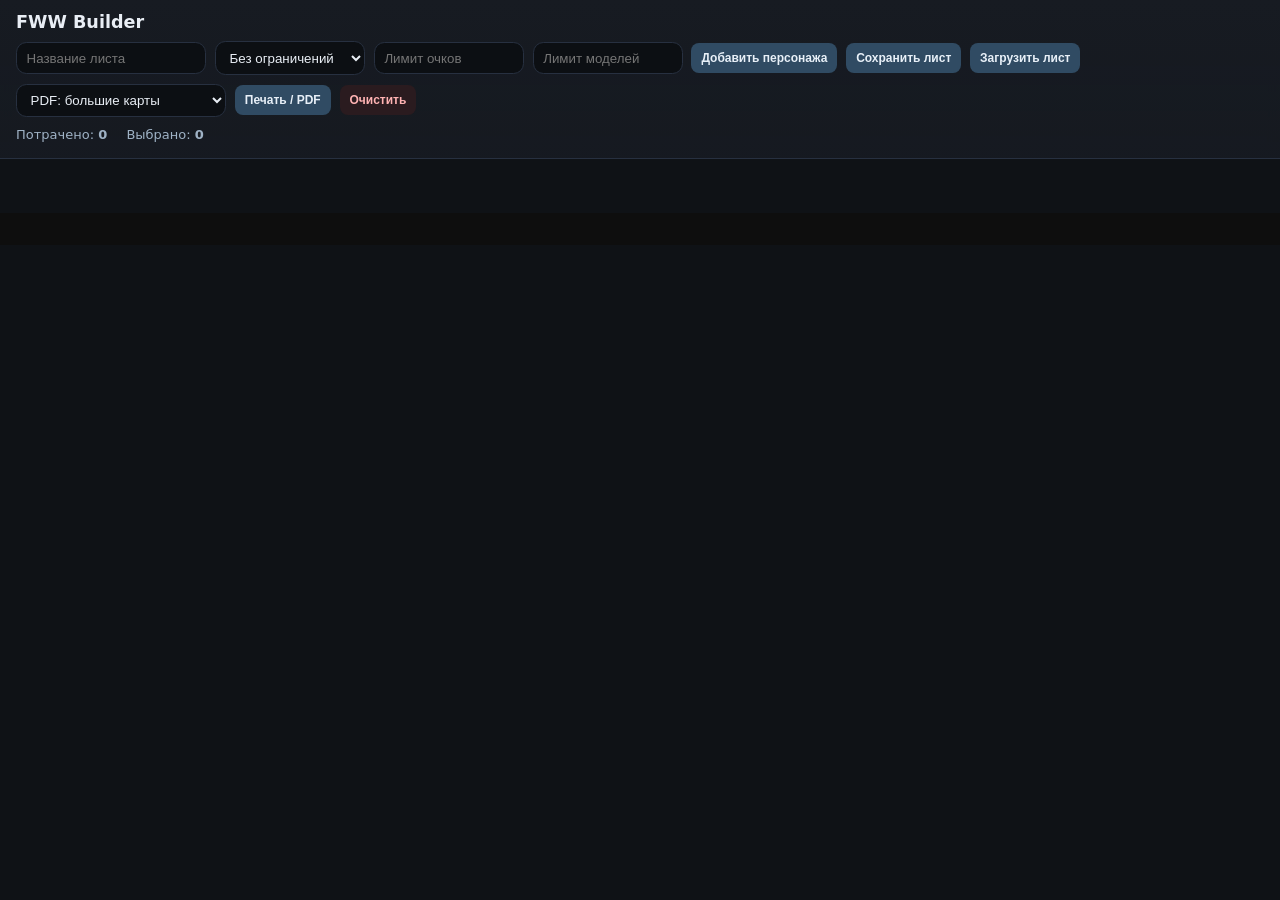
==== commit f45df827: "Revert to state before last four commits" ====
--- a/index.html
+++ b/index.html
@@ -1,42 +1,91 @@
-<!doctype html>
+<!DOCTYPE html>
 <html lang="ru">
 <head>
-  <meta charset="utf-8" />
-  <meta name="viewport" content="width=device-width, initial-scale=1" />
-  <title>FWW Builder</title>
-  <link rel="stylesheet" href="styles.css" />
+<meta charset="UTF-8">
+<meta name="viewport" content="width=device-width, initial-scale=1.0">
+<title>FWW Builder</title>
+<link rel="stylesheet" href="styles.css?v=5">
+<link rel="stylesheet" href="print.css?v=2" media="print">
+<link rel="stylesheet" href="board_ui/board.css">
+<link rel="stylesheet" href="board_ui/board_print.css" media="print">
 </head>
 <body>
-  <header class="toolbar no-print">
-    <h1>Fallout Army Builder</h1>
-    <div class="toolbar__actions">
-      <button id="printBtn" class="btn">Печать / PDF</button>
+<div id="printSheet" class="print-sheet"></div>
+<header class="toolbar">
+  <div class="brand">FWW Builder</div>
+  <div class="controls">
+    <input id="listName" class="input" placeholder="Название листа">
+    <select id="factionSelect" class="input"></select>
+    <input id="pointsLimit" class="input number" type="number" min="0" placeholder="Лимит очков">
+    <input id="modelsLimit" class="input number" type="number" min="0" placeholder="Лимит моделей">
+    <button id="addUnitBtn" class="btn">Добавить персонажа</button>
+    <button id="saveBtn" class="btn">Сохранить лист</button>
+    <input id="loadInput" type="file" accept="application/json" style="display:none">
+    <button id="loadBtn" class="btn">Загрузить лист</button>
+    <select id="pdfSizeSelect" class="input compact">
+      <option value="large">PDF: большие карты</option>
+      <option value="small">PDF: маленькие карты</option>
+    </select>
+    <button id="printBtn" class="btn">Печать / PDF</button>
+    <button id="clearBtn" class="btn danger">Очистить</button>
+  </div>
+  <div class="stats">
+    <span>Потрачено: <b id="spent">0</b></span>
+    <span>Выбрано: <b id="unitCount">0</b></span>
+  </div>
+</header>
+
+<section id="roster" class="roster" aria-label="Список отряда"></section>
+
+<section id="board" class="board" aria-label="Растер карт"></section>
+
+<div id="modalRoot" class="modal hidden">
+  <div class="backdrop"></div>
+  <div class="panel" role="dialog" aria-modal="true" aria-labelledby="modalTitle">
+    <div class="panel-header">
+      <div id="modalTitle" class="title"></div>
+      <button id="modalClose" class="icon">✕</button>
     </div>
-  </header>
+    <div class="panel-content">
+      <div id="filters" class="filters"></div>
+      <div id="pickerList" class="grid"></div>
+    </div>
+  </div>
+</div>
 
-  <main class="cards" id="cards">
-    <!-- ОДНА КАРТОЧКА (пример); повторяй для всех предметов/юнитов -->
-    <article class="card">
-      <div class="card-media frame-overlay">
-        <img src="assets/minigun.jpg" alt="Minigun" loading="lazy" />
-        <!-- overlay-рамка (подменить путь на свой PNG/SVG рамки) -->
-        <span class="frame"></span>
+<template id="rosterUnitTemplate">
+  <section class="roster-unit">
+    <header class="roster-unit__header">
+      <div class="roster-unit__summary">
+        <img class="roster-unit__image" alt="">
+        <div class="roster-unit__meta">
+          <div class="roster-unit__name"></div>
+          <div class="roster-unit__cost"></div>
+        </div>
       </div>
+      <div class="roster-unit__actions">
+        <button data-act="addItem" class="btn small">+ карта</button>
+        <button data-act="dup" class="btn small">x2</button>
+        <button data-act="remove" class="btn small danger">Удалить</button>
+      </div>
+    </header>
+    <div class="roster-unit__grid roster-grid roster-grid--live"></div>
+    <footer class="roster-unit__footer">
+      <span>Очки персонажа: <b class="subtotalPoints">0</b></span>
+      <span>Карты: <b class="itemsCount">0</b></span>
+    </footer>
+  </section>
+</template>
 
-      <div class="card-body">
-        <h3 class="card-title">Minigun</h3>
-        <p class="card-text">Req: Str 7+, Dmg 1–3, Range L</p>
-      </div>
-
-      <footer class="card-actions no-print">
-        <button class="btn btn-primary">Change mod</button>
-        <button class="btn btn-danger">Remove</button>
-      </footer>
-    </article>
-
-    <!-- Ещё карточки ... -->
-  </main>
-
-  <script src="app.js"></script>
+<script src="app.js?v=4"></script>
+<script src="board_ui/board.js"></script>
+<script>
+  document.addEventListener('DOMContentLoaded', () => {
+    const mount = document.getElementById('board');
+    if (mount && window.BoardUI) {
+      BoardUI.mount(mount);
+    }
+  });
+</script>
 </body>
 </html>
--- a/styles.css
+++ b/styles.css
@@ -1,161 +1,1061 @@
-/* ====== БАЗА ====== */
-*,
-*::before,
-*::after { box-sizing: border-box; }
-
 :root{
-  --page-pad: 16px;
-  --gap: 16px;
-  --card-w: 240px;          /* ширина карточки на экране (как на скрине №2) */
-  --radius: 4px;
-  --shadow: 0 2px 4px rgba(0,0,0,.15);
-  --bg: #f5f5f5;
-  --line: #d0d0d0;
-
-  /* Печать */
-  --print-gap: 6mm;
-  --print-card-w: 90mm;     /* 2 колонки на A4 portrait с полями 10мм */
-}
-
-html, body { height: 100%; }
-body {
-  margin: 0;
-  font-family: system-ui, -apple-system, Segoe UI, Roboto, Arial, sans-serif;
-  background: #fafafa;
-  color: #111;
-}
-
-/* ====== TOOLBAR ====== */
+  --bg:#0f1216;
+  --panel:#171b22;
+  --text:#e9eef5;
+  --muted:#9fb2c5;
+  --accent:#3a86ff;
+  --danger:#ff5d5d;
+  --chip:#1f2630;
+  --border:#273040;
+  --card-gap:1.1rem;
+  --roster-card-gap:16px;
+  --roster-mod-gap:12px;
+  --roster-card-min:320px;
+  --card-radius:16px;
+}
+
+@media (max-width: 1280px){
+  :root{ --card-gap:0.85rem; }
+}
+
+*{ box-sizing:border-box; }
+html,body{ height:100%; }
+body{
+  margin:0;
+  background:var(--bg);
+  color:var(--text);
+  font:14px/1.45 "Inter",system-ui,-apple-system,Segoe UI,Roboto,"DejaVu Sans",Arial;
+}
+
+a{ color:inherit; }
+
+.print-sheet{ display:none; }
+
+.hidden{ display:none !important; }
+
+/* Toolbar */
 .toolbar{
-  position: sticky; top: 0;
-  display: flex; justify-content: space-between; align-items: center;
-  padding: 10px var(--page-pad);
-  background: #fff; border-bottom: 1px solid var(--line);
-}
-
+  position:sticky; top:0; z-index:60;
+  background:linear-gradient(180deg,var(--panel),rgba(23,27,34,.9));
+  backdrop-filter:saturate(1.25) blur(7px);
+  border-bottom:1px solid var(--border);
+  padding:.65rem 1rem 0.85rem;
+}
+.brand{ font-weight:700; font-size:1.1rem; margin-bottom:.35rem; }
+.controls{ display:flex; flex-wrap:wrap; gap:.55rem; align-items:center; }
+.input{
+  background:#0c0f13;
+  border:1px solid var(--border);
+  color:var(--text);
+  padding:.45rem .6rem;
+  border-radius:.65rem;
+  min-width:150px;
+}
+.input.number{ max-width:150px; }
+.input.compact{ min-width:210px; }
 .btn{
-  display: inline-block;
-  padding: 8px 12px;
-  border: 1px solid var(--line);
-  background: #fff;
+  background:var(--chip);
+  border:1px solid var(--border);
+  color:var(--text);
+  padding:.45rem .75rem;
+  border-radius:.65rem;
+  cursor:pointer;
+  transition:border-color .15s, box-shadow .15s, transform .15s;
+}
+.btn:hover{ border-color:#3a86ff55; box-shadow:0 0 0 2px #3a86ff22; transform:translateY(-1px); }
+.btn.small{ padding:.32rem .55rem; font-size:13px; border-radius:.55rem; }
+.btn.tiny{ padding:.2rem .45rem; font-size:12px; border-radius:.5rem; }
+.btn.icon{ display:inline-flex; align-items:center; gap:.3rem; }
+.btn.danger{ background:#2a1b1f; border-color:#563a40; color:#ffb3b3; }
+.btn.secondary{ background:#1c2330; border-color:#2b3648; color:#9fb2c5; }
+.stats{ margin-top:.55rem; display:flex; flex-wrap:wrap; gap:1.2rem; color:var(--muted); font-size:13px; }
+
+/* Roster */
+.roster{ display:flex; flex-direction:column; gap:1.35rem; padding:1.35rem 1.2rem 2rem; }
+.roster-unit{
+  background:var(--panel);
+  border:1px solid var(--border);
+  border-radius:18px;
+  box-shadow:0 12px 24px rgba(6,8,12,.28);
+  padding:1.1rem 1.2rem 1.2rem;
+  display:flex;
+  flex-direction:column;
+  gap:1.1rem;
+}
+.roster-unit__header{
+  display:flex; flex-wrap:wrap; gap:1rem;
+  justify-content:space-between;
+  align-items:flex-start;
+}
+.roster-unit__summary{ display:flex; gap:.85rem; align-items:center; }
+.roster-unit__image{
+  width:120px;
+  aspect-ratio:3/4;
+  object-fit:cover;
+  border-radius:1rem;
+  border:1px solid var(--border);
+  background:var(--panel);
+}
+@media (max-width: 1100px){
+  .roster-unit__image{ width:100px; }
+}
+.roster-unit__meta{ display:flex; flex-direction:column; gap:.35rem; }
+.roster-unit__name{ font-weight:700; font-size:1.15rem; }
+.roster-unit__cost{ color:var(--muted); font-size:13px; }
+.roster-unit__actions{ display:flex; flex-wrap:wrap; gap:.45rem; }
+.roster-unit__footer{
+  display:flex;
+  justify-content:flex-end;
+  gap:1.2rem;
+  color:var(--muted);
+  font-size:13px;
+}
+
+.roster-grid{
+  display:flex;
+  flex-wrap:wrap;
+  gap:var(--roster-card-gap);
+  align-content:flex-start;
+  align-items:stretch;
+}
+.roster-grid--live{ margin-top:.2rem; }
+
+.roster-card{
+  position:relative;
+  background:var(--chip);
+  border:1px solid var(--border);
+  border-radius:var(--card-radius);
+  padding:.55rem .65rem .75rem;
+  display:flex;
+  flex-direction:column;
+  gap:.45rem;
+  min-width:0;
+  transition:border-color .2s, box-shadow .2s;
+  box-sizing:border-box;
+}
+.roster-grid > .roster-card{
+  flex:0 0 var(--roster-card-min);
+  max-width:100%;
+  width:auto;
+}
+.roster-card--unit{
+  grid-column:span 2;
+  min-width:300px;
+  max-width:480px;
+  justify-self:start;
+  display:grid;
+  grid-template-columns:minmax(240px,1.2fr) minmax(0,1fr);
+  grid-template-areas:
+    "image body"
+    "image actions";
+  column-gap:.75rem;
+  row-gap:.3rem;
+  align-items:flex-start;
+}
+.roster-card--item,
+.roster-card--power{
+  display:grid;
+  width:100%;
+  grid-template-columns:minmax(360px,1.25fr) minmax(220px,1fr);
+  grid-template-areas:
+    "image body"
+    "image actions"
+    "image mods";
+  column-gap:.65rem;
+  row-gap:.3rem;
+  align-items:flex-start;
+  min-width:320px;
+}
+.roster-card--power{ grid-column:auto; }
+.roster-card--drag{ box-shadow:0 0 0 2px #3a86ff55 inset; }
+.roster-card--drop{ box-shadow:0 0 0 2px #3a86ff99 inset; }
+.roster-card__drag-handle{
+  position:absolute; top:.6rem; right:.6rem;
+  width:26px; height:26px;
+  border-radius:50%;
+  border:1px solid rgba(255,255,255,.12);
+  background:rgba(8,12,18,.65);
+  color:rgba(233,238,245,.65);
+  display:flex; align-items:center; justify-content:center;
+  font-size:16px;
+  cursor:grab;
+  user-select:none;
+  z-index:2;
+}
+.roster-card--unit .roster-card__drag-handle,
+.roster-card--power .roster-card__drag-handle{ display:none; }
+.roster-card__image{
+  width:100%;
+  height:auto;
+  display:block;
+  background:#fff;
+  border-radius:12px;
+  border:none;
+  object-fit:contain;
+}
+
+/* Фолбэк-класс: поворот на 90° */
+.roster-card--item .roster-card__image,
+.roster-card--power .roster-card__image{
+  grid-area:image;
+  aspect-ratio:4/3;
+  object-fit:contain;
+  align-self:start;
+  min-height:0;
+}
+.roster-card__body{ display:flex; flex-direction:column; gap:.3rem; line-height:1.5; }
+.roster-card--item .roster-card__body,
+.roster-card--power .roster-card__body{ grid-area:body; gap:.15rem; }
+.roster-card__title{ font-weight:600; font-size:16px; }
+.roster-card__meta{
+  color:var(--muted);
+  font-size:13px;
+  display:block;
+  line-height:1.55;
+  white-space:normal;
+  word-break:normal;
+  overflow-wrap:anywhere;
+}
+.roster-card__badges{ display:flex; gap:.4rem; align-items:center; flex-wrap:wrap; }
+.roster-card__badge{
+  display:inline-flex;
+  align-items:center;
+  gap:.25rem;
+  padding:.2rem .45rem;
+  border-radius:999px;
+  background:#101621;
+  border:1px solid var(--border);
+  font-size:11px;
+  color:#d9e6f8;
+}
+.roster-card__actions{
+  display:flex;
+  gap:.4rem;
+  flex-wrap:wrap;
+  align-items:center;
+  justify-content:flex-start;
+  width:100%;
+}
+.roster-card--item .roster-card__actions,
+.roster-card--power .roster-card__actions{ grid-area:actions; }
+.roster-card__actions .btn{
+  flex:0 1 150px;
+  justify-content:center;
+  text-align:center;
+}
+.roster-card__actions .btn.tiny{ flex:0 1 120px; }
+.roster-card--unit .roster-card__image{
+  grid-area:image;
+  aspect-ratio:3/4;
+  object-fit:contain;
+  align-self:start;
+  min-height:300px;
+}
+.roster-card--unit .roster-card__body{ grid-area:body; align-self:flex-start; }
+.roster-card--unit .roster-card__actions{ grid-area:actions; justify-content:flex-start; }
+.roster-card--item .roster-card__mods,
+.roster-card--power .roster-card__mods{ grid-area:mods; }
+
+@media (max-width: 720px){
+  .roster-card--unit{
+    grid-template-columns:1fr;
+    grid-template-areas:
+      "image"
+      "body"
+      "actions";
+  }
+  .roster-card--item,
+  .roster-card--power{
+    grid-template-columns:1fr;
+    grid-template-areas:
+      "image"
+      "body"
+      "actions"
+      "mods";
+    min-width:0;
+  }
+  .roster-card--item .roster-card__image,
+  .roster-card--power .roster-card__image{
+    height:auto;
+    min-height:0;
+  }
+}
+.roster-card__mods{
+  display:grid;
+  gap:var(--roster-mod-gap);
+  width:100%;
+}
+
+@media (max-width: 640px){
+  .roster-grid > .roster-card{ flex-basis:100%; }
+}
+.roster-card__mod-card{
+  background:#121922;
+  border:1px dashed #314056;
+  border-radius:12px;
+  padding:.65rem;
+  display:flex;
+  flex-direction:column;
+  gap:.55rem;
+}
+.roster-card__mod-card .mod-actions{ display:flex; gap:.45rem; flex-wrap:wrap; }
+.roster-card__mod-title{ font-weight:600; font-size:15px; }
+.roster-card__mod-meta{
+  color:var(--muted);
+  font-size:13px;
+  line-height:1.5;
+  white-space:nowrap;
+}
+.roster-card__mod-image{
+  width:100%;
+  aspect-ratio:3/4;
+  object-fit:contain;
+  background:#fff;
+  border-radius:10px;
+  border:none;
+  cursor:pointer;
+  display:block;
+}
+.roster-card__empty-mod{
+  font-size:13px;
+  color:var(--muted);
+  padding:.65rem;
+  border:1px dashed #2d394d;
+  border-radius:12px;
+  text-align:center;
+}
+
+/* Modal / picker */
+.modal{ position:fixed; inset:0; display:grid; place-items:center; z-index:120; }
+.modal.hidden{ display:none; }
+.modal .backdrop{ position:absolute; inset:0; background:rgba(0,0,0,.6); }
+.modal .panel{
+  position:relative;
+  background:var(--panel);
+  border:1px solid var(--border);
+  border-radius:18px;
+  max-width:min(1280px,96vw);
+  width:96vw;
+  max-height:92vh;
+  display:flex;
+  flex-direction:column;
+  overflow:hidden;
+  box-shadow:0 24px 48px rgba(2,4,8,.65);
+}
+.panel-content{
+  flex:1;
+  min-height:0;
+  display:flex;
+  flex-direction:column;
+  overflow:auto;
+}
+.panel-content .grid{
+  flex:1;
+}
+.panel-header{ display:flex; justify-content:space-between; align-items:center; padding:.85rem 1.15rem; border-bottom:1px solid var(--border); }
+.title{ font-weight:700; font-size:1.05rem; }
+.icon{ background:transparent; border:1px solid var(--border); color:var(--text); border-radius:.65rem; padding:.3rem .55rem; cursor:pointer; }
+.filters{ position:sticky; top:0; display:flex; flex-direction:column; gap:.4rem; padding:.65rem 1.1rem; background:var(--panel); border-bottom:1px solid var(--border); z-index:10; flex:0 0 auto; }
+.filter-row{ display:flex; flex-wrap:wrap; gap:.45rem; }
+.filter-row.sub{ border-top:1px solid var(--border); padding-top:.45rem; margin-top:.25rem; }
+.filter{ padding:.32rem .65rem; border:1px solid var(--border); border-radius:999px; background:#0c0f13; cursor:pointer; color:var(--text); font-size:13px; }
+.filter.active{ outline:2px solid #3a86ff55; }
+.filter-toggle{ display:flex; gap:.3rem; align-items:center; background:#0c0f13; border:1px solid var(--border); border-radius:999px; padding:.28rem .55rem; font-size:13px; cursor:pointer; color:var(--text); }
+.filter-toggle[data-active="true"]{ outline:2px solid #3a86ff55; }
+.grid{ padding:1.2rem; display:grid; gap:1rem; grid-template-columns:repeat(auto-fill,minmax(260px,1fr)); }
+.grid.picker-units{ grid-template-columns:repeat(auto-fill,minmax(260px,1fr)); }
+.grid.picker-items{ grid-template-columns:repeat(auto-fill,minmax(240px,1fr)); }
+.grid.picker-mods{ grid-template-columns:repeat(auto-fill,minmax(220px,1fr)); }
+.card{
+  display:flex; flex-direction:column; gap:.65rem;
+  background:var(--chip);
+  border:1px solid var(--border);
+  border-radius:16px;
+  padding:.85rem;
+}
+.card .card-body{ display:flex; flex-direction:column; gap:.3rem; flex:1; }
+.card .title{ font-weight:700; font-size:16px; }
+.card .meta{ color:var(--muted); font-size:12px; }
+.card .actions{ display:flex; gap:.45rem; }
+.card .take{ align-self:stretch; margin-top:auto; }
+.thumb{ cursor:pointer; }
+.thumb-large{ width:100%; aspect-ratio:3/4; object-fit:contain; border-radius:12px; border:none; background:#fff; }
+.thumb-item{ width:100%; height:260px; object-fit:contain; border-radius:12px; border:none; background:#fff; }
+.empty{ border:1px dashed var(--border); border-radius:12px; padding:1.5rem; text-align:center; color:var(--muted); }
+
+.badge{
+  display:inline-flex;
+  align-items:center;
+  line-height:1;
+  border:1px solid var(--border);
+  border-radius:8px;
+  padding:.15rem .4rem;
+  font-size:11px;
+  color:#ffd966;
+  background:#3a2b15;
+}
+
+body.modal-open{ overflow:hidden; }
+/* === FFF overrides: компактнее и плотнее === */
+:root{
+  --thumb-h: 256px;       /* базовая высота миниатюр карт вещей/модов */
+  --unit-thumb-h: 172px;  /* юнит заметно компактнее (синий прямоугольник) */
+  --gap: 10px;
+}
+
+/* Базовая карточка в ростере: в ряд, с зазором */
+.roster-card{
+  display: flex;
+  align-items: center;
+  gap: var(--gap);
+  padding: 8px 10px;
+}
+
+/* Картинка карточки */
+.roster-card__image.thumb{
+  height: var(--thumb-h);
+  width: auto;
+  aspect-ratio: 63/88;     /* соотношение сторон карточки */
+  object-fit: contain;
   border-radius: 6px;
-  cursor: pointer;
-}
-.btn-primary{ border-color:#2b7; background:#2b7; color:#fff; }
-.btn-danger { border-color:#c44; background:#c44; color:#fff; }
-
-/* ====== СЕТКА КАРТОЧЕК (как на скрине №2) ====== */
-.cards{
-  padding: var(--page-pad);
-  display: grid;
-  grid-template-columns: repeat(auto-fill, minmax(var(--card-w), 1fr));
-  gap: var(--gap);
-  align-items: start;
-}
-
-/* ====== КАРТОЧКА ====== */
-.card{
-  background: var(--bg);
-  border: 1px solid var(--line);
-  border-radius: var(--radius);
-  box-shadow: var(--shadow);
-  overflow: hidden;
+}
+
+/* Юнит (синий) — делаем поменьше */
+.roster-card--unit .roster-card__image.thumb{
+  height: var(--unit-thumb-h);
+  flex: 0 0 auto;
+}
+
+/* Текстовая часть карточки */
+.roster-card__body{
   display: flex;
   flex-direction: column;
-  min-width: 0;  /* чтобы контент не «раздвигал» карточку */
-}
-
-/* Медиа-зона: изображение + рамка */
-.card-media{
+  gap: 6px;
+}
+
+/* Кнопки ближе к карточке и компактнее */
+.roster-card__actions{
+  display: flex;
+  gap: 6px;
+  margin-left: auto;
+  align-self: flex-start;
+}
+
+/* Вещи внутри юнита: картинка занимает БОЛЬШУЮ часть ширины */
+.roster-card--item .roster-card__image.thumb{
+  flex: 0 0 68%;
+  max-width: 68%;
+}
+.roster-card--item .roster-card__body{
+  flex: 1 1 32%;
+}
+
+/* Карточка мода внутри карты вещи — плотнее и с большей картой */
+.roster-card__mod-card{
+  display: grid;
+  grid-template-columns: auto 1fr auto;
+  column-gap: 8px;
+  align-items: center;
+}
+.roster-card__mod-image.thumb{
+  width: 92px;             /* увеличили саму карту мода */
+  height: auto;
+  aspect-ratio: 63/88;
+}
+.roster-card__mod-title{ font-weight: 600; margin: 0; }
+.roster-card__mod-meta{ opacity: .85; margin: 0; white-space:nowrap; }
+.roster-card__mod-card .mod-actions{ display: flex; gap: 6px; }
+
+/* Карточки в модальных пикерах (предметы/моды) — больше акцента на изображение */
+.card.card-item{
+  display: flex;
+  align-items: center;
+  gap: 10px;
+}
+.card.card-item .thumb{
+  flex: 0 0 68%;
+  max-width: 68%;
+  height: var(--thumb-h);
+  width: auto;
+  aspect-ratio: 63/88;
+  object-fit: contain;
+}
+.card.card-item .card-body{ flex: 1 1 32%; }
+.card.card-item .actions{ display: flex; gap: 6px; align-self: center; }
+
+/* Фолбэк: если canvas-поворот заблокирован (CORS), крутим через CSS */
+
+/* Плитки предметов/модов в пикерах */
+.card.card-item.is-landscape-card{
+  display: grid;
+  grid-template-columns: 1fr;
+  align-items: start;
+  gap: 10px;
+}
+.card.card-item.is-landscape-card .thumb{
+  width: 100%;
+  height: auto;
+  max-height: var(--thumb-h);
+}
+.card.card-item:not(.is-landscape-card) .thumb{
+  height: var(--thumb-h);
+  width: auto;
+}
+
+/* На всякий случай (для универсальности) */
+img.img--landscape{ height: auto; width: 100%; }
+/* === Fallout Builder: переработка UI карточек выбора и ростера === */
+
+/* Плавный ховер и лёгкий "подъём" для всех карточек */
+.card,
+.roster-card{
+  transition: transform .12s ease, box-shadow .12s ease, border-color .12s ease;
+}
+
+.card:hover,
+.roster-card:hover{
+  transform: translateY(-2px);
+  box-shadow: 0 10px 24px rgba(0,0,0,.35);
+  border-color: var(--accent);
+}
+
+/* Готовим базу под верхнюю цветную полоску */
+.card,
+.roster-card{
   position: relative;
   overflow: hidden;
-  background: #e9e9e9;
-}
-
-.card-media img{
+}
+
+/* Верхняя цветная полоска как на бумажных картах */
+.card::before,
+.roster-card::before{
+  content:"";
+  position:absolute;
+  left:0;
+  right:0;
+  top:0;
+  height:6px;
+  border-radius:16px 16px 0 0;
+  opacity:.85;
+  pointer-events:none;
+  background:linear-gradient(
+    90deg,
+    var(--accent),
+    rgba(58,134,255,.6) 45%,
+    rgba(58,134,255,0) 100%
+  );
+}
+
+/* Разные оттенки полоски для типов карточек */
+.roster-card--unit::before,
+.card.card-unit::before{
+  background:linear-gradient(90deg,#2f7de0,rgba(47,125,224,0) 70%);
+}
+
+.roster-card--item::before,
+.card.card-item::before{
+  background:linear-gradient(90deg,#e0b62f,rgba(224,182,47,0) 70%);
+}
+
+.roster-card--power::before{
+  background:linear-gradient(90deg,#2fe086,rgba(47,224,134,0) 70%);
+}
+
+/* === Карточки в пикерах (выбор юнитов/предметов/модов) ====================== */
+
+/* Структура: картинка сверху, текст посередине, панель действий снизу */
+.card.card-unit,
+.card.card-item{
+  display:grid;
+  grid-template-rows:minmax(120px,auto) 1fr auto;
+  align-content:start;
+  gap:.6rem;
+}
+
+/* Картинка карточки в пикере */
+.card.card-unit .thumb,
+.card.card-item .thumb{
+  width:100%;
+  height:auto;
+  max-height:var(--thumb-h);
+  object-fit:contain;
+  background:#0d131a;
+  border-radius:12px;
+  border:1px solid var(--border);
+}
+
+/* Ландшафтные изображения в пикере */
+.card.card-item.is-landscape-card .thumb{
+  width:100%;
+  height:auto;
+}
+
+/* Текст внутри карточки выбора */
+.card.card-unit .card-body,
+.card.card-item .card-body{
+  width:100%;
+}
+
+/* Панель действий внизу карточки (Change / Remove / Preview) */
+.card .actions{
+  margin:0;
+  padding:.55rem .6rem;
+  border-top:1px dashed var(--border);
+  background:linear-gradient(180deg,rgba(255,255,255,.03),rgba(0,0,0,.08));
+  border-radius:0 0 12px 12px;
+  display:flex;
+  flex-wrap:wrap;
+  gap:.45rem;
+}
+
+.card .actions .btn{
+  flex:0 1 130px;
+  justify-content:center;
+  text-align:center;
+}
+
+/* Поменьше кнопки внутри action-bar */
+.card .actions .btn.tiny,
+.card .actions .btn.small{
+  padding:.28rem .5rem;
+  font-size:12px;
+  line-height:1.2;
+  border-radius:.5rem;
+}
+
+/* === Карточки в ростере (добавленные карты) ================================= */
+
+/* Нижняя панель действий у ростер-карточек */
+.roster-card__actions{
+  width:100%;
+  margin-top:.3rem;
+  padding-top:.6rem;
+  border-top:1px dashed var(--border);
+  background:linear-gradient(180deg,rgba(255,255,255,.02),rgba(0,0,0,.05));
+  border-radius:0 0 var(--card-radius) var(--card-radius);
+  display:flex;
+  flex-wrap:wrap;
+  gap:.45rem;
+  align-items:center;
+  justify-content:flex-start;
+}
+
+.roster-card__actions .btn{
+  flex:0 1 140px;
+  justify-content:center;
+}
+
+.roster-card__actions .btn.tiny,
+.roster-card__actions .btn.small{
+  padding:.28rem .5rem;
+  font-size:12px;
+  line-height:1.2;
+  border-radius:.5rem;
+}
+
+/* === Моды под предметами ===================================================== */
+
+/* Вложенные "малые карточки" модов */
+.roster-card__mod-card,
+.mod-card{
+  position:relative;
+  background:#f6f8fc;
+  border:1px solid #d8e0ec;
+  border-radius:14px;
+  box-shadow:0 10px 22px rgba(15,23,42,.08);
+  padding:0;
+  display:flex;
+  flex-direction:column;
+  overflow:hidden;
+}
+
+.roster-card__mod-card::before,
+.mod-card::before{
+  content:"";
+  position:absolute;
+  left:0;
+  right:0;
+  top:0;
+  height:8px;
+  background:linear-gradient(90deg,#4a7edb,#7fb6ff);
+  border-radius:14px 14px 0 0;
+  pointer-events:none;
+}
+
+.mod-card__content{
+  display:flex;
+  flex-direction:column;
+  gap:.55rem;
+  padding:.75rem .75rem 0;
+  align-items:stretch;
+}
+
+.mod-card__media{ display:flex; justify-content:center; }
+
+.roster-card__mod-image{
+  width:100%;
+  max-width:220px;
+  aspect-ratio:63/88;
+  object-fit:contain;
+  background:#fff;
+  border:1px solid #d8e0ec;
+  border-radius:12px;
+  padding:.35rem;
+  box-shadow:0 6px 14px rgba(0,0,0,.06);
+  margin:0 auto;
   display:block;
+  cursor:pointer;
+}
+
+.mod-card__body{
+  display:flex;
+  flex-direction:column;
+  gap:.3rem;
+  text-align:center;
+  padding:0 .45rem .25rem;
+}
+
+.roster-card__mod-title{
+  font-weight:700;
+  letter-spacing:.15px;
+  margin:0;
+  color:#1d2433;
+}
+
+.roster-card__mod-meta{
+  font-size:12px;
+  color:#5d6475;
+  margin:0;
+  line-height:1.35;
+  white-space:normal;
+}
+
+/* Панель действий внутри карточки мода */
+.roster-card__mod-card .mod-actions,
+.mod-card__actions{
+  margin-top:.35rem;
+  padding:.6rem .75rem .75rem;
+  border-top:1px solid #d8e0ec;
+  background:#e9edf5;
+  display:grid;
+  grid-template-columns:repeat(auto-fit,minmax(150px,1fr));
+  gap:.5rem;
+}
+
+.roster-card__mod-card .mod-actions .btn,
+.mod-card__actions .btn{
   width:100%;
-  height:auto;           /* ► ключ: масштаб по изображению без искажений */
-}
-
-/* === ВАРИАНТ 1: overlay-рамка (PNG/SVG поверх изображения) === */
-.frame-overlay .frame{
-  position:absolute; inset:0;
-  background: url("assets/frame.png") center / 100% 100% no-repeat; /* замените путь */
-  pointer-events:none; /* клики проходят сквозь рамку */
-}
-
-/* === ВАРИАНТ 2: рамка через border-image (без overlay) === */
-/* Добавьте класс "border-frame" на .card-media, если хотите этот вариант */
-.border-frame{
-  border: 40px solid transparent;                 /* толщина рамки */
-  border-image-source: url("assets/frame-slice.png");
-  border-image-slice: 40 fill;                    /* 9‑slice, чтобы углы не растягивались */
-  border-image-width: 40px;
-  border-image-repeat: stretch;                   /* или round */
-}
-
-/* Контент карточки */
-.card-body{
-  padding: 10px 12px;
-}
-.card-title{
-  margin: 0 0 6px 0;
-  font-size: 16px;
-}
-.card-text{
-  margin: 0;
-  font-size: 14px;
-}
-
-/* Кнопки карточки снизу и во всю ширину */
-.card-actions{
-  margin-top: auto;         /* прижимает футер к низу */
-  padding: 10px 12px 12px;
-  display: grid;
-  grid-template-columns: 1fr 1fr;
-  gap: 8px;
-}
-.card-actions .btn{ width: 100%; }
-
-/* ====== ПЕЧАТЬ (PDF) ====== */
-@media print {
-
-  @page{
-    size: A4 portrait;      /* можно сменить на landscape при желании */
-    margin: 10mm;           /* реальные поля принтера/ПДФ */
-  }
-
-  html, body{
-    background: #fff !important;
-    -webkit-print-color-adjust: exact;
-    print-color-adjust: exact;          /* не «выцветать» */
-  }
-
-  .no-print{ display: none !important; }
-
-  /* Сетка под печать: стабильные колонки и зазоры в мм */
-  .cards{
-    padding: 0;
-    display: grid !important;
-    grid-template-columns: repeat(2, var(--print-card-w)); /* 2 карточки в ряд */
-    gap: var(--print-gap);
-    justify-content: start;
-    align-content: start;
-  }
-
-  .card{
-    box-shadow: none;
-    border: 1px solid #000;             /* более контрастная граница на печати */
-    break-inside: avoid;                /* не рвать карточку */
-    page-break-inside: avoid;
-    -webkit-column-break-inside: avoid;
-    -moz-page-break-inside: avoid;
-  }
-
-  /* Изображения печатать как есть, без фильтров/скруглений (если было важно) */
-  .card-media img{
-    filter: none !important;
-    transform: none !important;
-  }
-}
+  justify-content:center;
+  padding:.55rem .75rem;
+  font-size:14px;
+  font-weight:700;
+  border-radius:.65rem;
+  background:#2f7de0;
+  border-color:#2f7de0;
+  color:#f8fbff;
+}
+
+.roster-card__mod-card .mod-actions .btn.danger,
+.mod-card__actions .btn.danger{
+  background:#c7393d;
+  border-color:#c7393d;
+}
+
+.roster-card__mod-card .mod-actions .btn:hover,
+.mod-card__actions .btn:hover{
+  box-shadow:0 0 0 2px rgba(47,125,224,.18);
+  transform:translateY(-1px);
+}
+
+.roster-card__mod-card .mod-actions .btn.danger:hover,
+.mod-card__actions .btn.danger:hover{
+  box-shadow:0 0 0 2px rgba(199,57,61,.2);
+}
+
+/* === Бейджи, UNIQUE и перетаскивание ======================================== */
+
+/* Бейджи (UNIQUE, LOCKED и т.п.) — более "тэговый" вид */
+.roster-card__badge{
+  display:inline-flex;
+  align-items:center;
+  gap:.25rem;
+  padding:.2rem .45rem;
+  border-radius:999px;
+  border:1px solid #58462b;
+  background:#2d2418;
+  color:#ffd977;
+  font-size:11px;
+  text-transform:uppercase;
+  letter-spacing:.35px;
+}
+
+/* Дополнительно подсвечиваем UNIQUE в заголовке */
+.card[data-tag="unique"] .title::after{
+  content:" • UNIQUE";
+  color:#ffd977;
+  font-weight:600;
+  margin-left:.25rem;
+}
+
+/* При желании можно также использовать data-атрибут на title у ростер-карточек */
+.roster-card__title[data-unique="1"]::after{
+  content:" • UNIQUE";
+  color:#ffd977;
+  font-weight:600;
+  margin-left:.25rem;
+}
+
+/* Ручка перетаскивания карточек и состояние drag/drop */
+.roster-card__drag-handle{
+  background:rgba(8,12,18,.75);
+  border-radius:999px;
+  border:1px solid rgba(255,255,255,.08);
+  box-shadow:0 2px 8px rgba(0,0,0,.35);
+}
+
+.roster-card--drag{
+  box-shadow:0 0 0 2px rgba(58,134,255,.8) inset;
+}
+
+.roster-card--drop{
+  outline:2px dashed var(--accent);
+  outline-offset:3px;
+}
+
+/* === Конец блока переработки UI карточек === */
+
+/* === Cards: базовая корректность и внешний вид как у бумажных карт === */
+
+/* Корневые карточки — не обрезать содержимое (чтобы моды не резало снизу) */
+.card,
+.roster-card{
+position: relative;
+overflow: visible;
+}
+
+/* Картинки карточек */
+.card__thumb{
+width: 100%;
+display: block;
+border-radius: 12px;
+border: 1px solid var(--border);
+background: #0d131a;
+overflow: hidden;
+}
+
+.card__img{
+width: 100%;
+height: 100%;
+display: block;
+object-fit: cover;
+}
+
+/* Базовые пропорции по типам карт (fallback) */
+.card--unit   .card__thumb,
+.card--power  .card__thumb{
+aspect-ratio: 63 / 88; /* близко к формату миниатюрной карты */
+}
+
+.card--item   .card__thumb,
+.card--mod    .card__thumb{
+aspect-ratio: 16 / 9;  /* предметы/моды чаще ландшафтные */
+}
+
+.card--perk   .card__thumb{
+aspect-ratio: 3 / 2;
+}
+
+/* Если JS определил ориентацию, она имеет приоритет */
+.card.is-landscape .card__thumb{ aspect-ratio: 16 / 9; }
+.card.is-portrait  .card__thumb{ aspect-ratio: 63 / 88; }
+
+/* Панель действий карточки (add/change/remove) */
+.card__actions{
+margin: 0;
+padding: .55rem .6rem;
+border-top: 1px dashed var(--border);
+background: linear-gradient(180deg, rgba(255,255,255,.03), rgba(0,0,0,.08));
+border-radius: 0 0 12px 12px;
+display: flex;
+flex-wrap: wrap;
+gap: .45rem;
+align-items: center;
+justify-content: flex-start;
+}
+
+/* Кнопки в action-bar компактные, но читаемые */
+.card__actions .btn,
+.card__actions button{
+padding: .28rem .5rem;
+font-size: 12px;
+line-height: 1.2;
+border-radius: .5rem;
+}
+
+/* Панель действий в ростер-карточках выглядит так же */
+.roster-card__actions{
+margin-top: .3rem;
+padding-top: .6rem;
+border-top: 1px dashed var(--border);
+background: linear-gradient(180deg, rgba(255,255,255,.02), rgba(0,0,0,.05));
+border-radius: 0 0 var(--card-radius, 16px) var(--card-radius, 16px);
+display: flex;
+flex-wrap: wrap;
+gap: .45rem;
+}
+
+/* === Визуал «как на скрине»: верхняя цветная полоска и hover === */
+
+/* Верхняя цветная полоска на карточках */
+.card::before,
+.roster-card::before{
+content: "";
+position: absolute;
+left: 0;
+right: 0;
+top: 0;
+height: 6px;
+border-radius: 16px 16px 0 0;
+opacity: .85;
+pointer-events: none;
+background: linear-gradient(90deg, #2f7de0, rgba(47,125,224,0) 70%);
+}
+
+/* Разные оттенки для типов карт (по желанию можно сменить) */
+.card--item::before,
+.roster-card.card--item::before{
+background: linear-gradient(90deg, #e0b62f, rgba(224,182,47,0) 70%);
+}
+
+.card--power::before,
+.roster-card.card--power::before{
+background: linear-gradient(90deg, #2fe086, rgba(47,224,134,0) 70%);
+}
+
+/* Лёгкий hover-эффект, не ломающий тёмную тему */
+.card,
+.roster-card{
+transition: transform .12s ease, box-shadow .12s ease, border-color .12s ease;
+}
+
+.card:hover,
+.roster-card:hover{
+transform: translateY(-2px);
+box-shadow: 0 10px 24px rgba(0,0,0,.35);
+}
+
+/* Немного усиливаем заголовки и мета-инфу */
+.card .title,
+.roster-card__title{
+font-weight: 700;
+font-size: 15.5px;
+}
+
+.card .meta,
+.roster-card__meta{
+color: var(--muted);
+font-size: 13px;
+line-height: 1.45;
+}
+
+/* Бейдж UNIQUE */
+.card[data-tag="unique"] .title::after,
+.roster-card__title[data-unique="1"]::after{
+content: " • UNIQUE";
+color: #ffd977;
+font-weight: 600;
+margin-left: .25rem;
+}
+
+/* Состояние перетаскивания ростер-карточек */
+.roster-card--drag{
+box-shadow: 0 0 0 2px rgba(58,134,255,.8) inset;
+}
+
+/* === Picker layout overlays === */
+.card.card--picker{
+  position: relative;
+  overflow: hidden;
+  cursor: pointer;
+  padding: 0;
+  display: block;
+}
+
+.card.card--picker img.thumb,
+.card.card--picker .thumb,
+.card.card--picker .card__thumb{
+  width: 100%;
+  height: auto;
+  display: block;
+  object-fit: contain;
+}
+
+.card.card--picker .card-body,
+.card.card--picker .card__body{
+  position: absolute;
+  left: 8px;
+  right: 8px;
+  bottom: 48px;
+  z-index: 2;
+  padding: 8px 10px;
+  border-radius: 10px;
+  background: linear-gradient(180deg, rgba(15,18,22,.25), rgba(15,18,22,.8));
+  backdrop-filter: blur(2px);
+}
+
+.card.card--picker .card__actions,
+.card.card--picker .actions{
+  position: absolute;
+  left: 8px;
+  right: 8px;
+  bottom: 8px;
+  z-index: 2;
+  padding: 6px 8px;
+  border-radius: 10px;
+  background: linear-gradient(0deg, rgba(7,10,14,.9), rgba(7,10,14,.5));
+  border: 1px dashed var(--border);
+  display: flex;
+  flex-wrap: wrap;
+  gap: .45rem;
+  justify-content: space-between;
+}
+
+.card.card--picker .card__actions .btn,
+.card.card--picker .actions .btn{
+  padding: .28rem .5rem;
+  font-size: 12px;
+}
+
+.card.card--picker .actions__hint{
+  color: var(--muted);
+  font-size: 12px;
+  line-height: 1.3;
+}
+
+/* === Roster orientation tweaks === */
+.roster-card.is-landscape,
+.roster-card.is-landscape-card{
+  display: flex;
+  flex-direction: column;
+  align-items: flex-start;
+}
+
+.roster-card.is-landscape .roster-card__image.thumb,
+.roster-card.is-landscape-card .roster-card__image.thumb{
+  width: 100%;
+  max-width: 100%;
+  height: auto;
+  max-height: var(--thumb-h);
+}
+
+.roster-card.is-landscape .roster-card__body,
+.roster-card.is-landscape-card .roster-card__body{
+  width: 100%;
+  margin-top: 6px;
+}
+
+button.preview,
+.btn.preview,
+.card .preview{
+  display: none !important;
+}
--- a/print.css
+++ b/print.css
@@ -0,0 +1,76 @@
+:root{
+  --pdf-gap:12mm;
+  --pdf-gap-small:8mm;
+}
+
+@page{ size:A4 landscape; margin:10mm; }
+
+@media print{
+  html,body{ background:#fff; color:#000; }
+  body *{ visibility:hidden !important; }
+  .print-sheet, .print-sheet *{ visibility:visible !important; }
+  .print-sheet{
+    display:block !important;
+    position:relative;
+    width:100%;
+  }
+
+  .sheet{
+    break-inside:avoid;
+    page-break-inside:avoid;
+    margin:0 0 10mm 0;
+  }
+
+  .sheet:last-child{ margin-bottom:0; }
+
+  .pdf-grid{
+    display:grid;
+    grid-template-columns:repeat(5,1fr);
+    grid-auto-rows:auto;
+    gap:var(--pdf-gap);
+    justify-items:stretch;
+    align-items:start;
+  }
+  .sheet--small .pdf-grid{ gap:var(--pdf-gap-small); }
+
+  .pdf-card{
+    position:relative;
+    display:flex;
+    flex-direction:column;
+    align-items:center;
+    justify-content:flex-start;
+    break-inside:avoid;
+    page-break-inside:avoid;
+    padding:2mm;
+  }
+  .pdf-card.is-landscape-card{
+    align-items:stretch;
+  }
+  .pdf-card img{
+    width:100%;
+    height:auto;
+    object-fit:contain;
+  }
+  .pdf-card.is-landscape-card .pdf-card__image{
+    width:100%;
+    height:auto;
+  }
+  .pdf-card__mod{
+    margin-top:4mm;
+    width:100%;
+    display:flex;
+    flex-direction:column;
+    gap:4mm;
+  }
+  .pdf-card.is-landscape-card .pdf-card__mod{
+    flex-direction:row;
+    flex-wrap:wrap;
+    justify-content:center;
+  }
+  .pdf-card__mod img{ width:100%; }
+
+  .sheet--small .pdf-card__mod{ gap:3mm; }
+
+  *{ -webkit-print-color-adjust: exact; print-color-adjust: exact; }
+
+}
--- a/board_ui/board.css
+++ b/board_ui/board.css
@@ -0,0 +1,197 @@
+.board {
+  display: flex;
+  align-items: flex-start;
+  gap: 16px;
+  padding: 16px;
+  overflow-x: auto;
+  overflow-y: hidden;
+  background: #0e0e0e;
+}
+
+.board__stack {
+  flex: 0 0 260px;
+  display: flex;
+  flex-direction: column;
+  gap: 12px;
+  padding: 12px;
+  background: #1a1a1f;
+  border: 1px solid #2c2c33;
+  border-radius: 10px;
+  box-shadow: 0 8px 20px rgba(0, 0, 0, 0.45);
+}
+
+.stack__head {
+  display: flex;
+  align-items: center;
+  justify-content: space-between;
+  gap: 8px;
+  color: #dfe6f0;
+  font-weight: 600;
+  text-transform: capitalize;
+}
+
+.stack__tag {
+  display: inline-flex;
+  align-items: center;
+  justify-content: center;
+  padding: 4px 8px;
+  border-radius: 20px;
+  background: #2e3b4a;
+  color: #c6d4e2;
+  font-size: 12px;
+  letter-spacing: 0.02em;
+}
+
+.card {
+  position: relative;
+  width: 100%;
+  background: #101014;
+  border-radius: 12px;
+  border: 1px solid #2c2c33;
+  overflow: hidden;
+  display: flex;
+  flex-direction: column;
+  gap: 8px;
+  padding: 8px;
+  color: #dfe6f0;
+}
+
+.card--portrait {
+  aspect-ratio: 63 / 88;
+}
+
+.card--landscape {
+  aspect-ratio: 88 / 63;
+}
+
+.card--power-armor {
+  aspect-ratio: 63 / 88 !important;
+}
+
+.card__img {
+  width: 100%;
+  height: 100%;
+  border-radius: 8px;
+  object-fit: cover;
+  background: #0b0b0f;
+}
+
+.card__title {
+  margin: 0;
+  font-size: 16px;
+  font-weight: 700;
+  line-height: 1.2;
+}
+
+.card__toolbar {
+  display: flex;
+  gap: 8px;
+  margin-top: auto;
+}
+
+.btn {
+  appearance: none;
+  border: none;
+  border-radius: 8px;
+  padding: 8px 10px;
+  background: #304b63;
+  color: #e8f0f8;
+  font-weight: 600;
+  font-size: 12px;
+  cursor: pointer;
+  transition: background 0.15s ease, transform 0.15s ease;
+}
+
+.btn:hover {
+  background: #3b5c7a;
+}
+
+.btn:active {
+  transform: translateY(1px);
+}
+
+.btn--danger {
+  background: #5a2430;
+}
+
+.btn--danger:hover {
+  background: #762e3d;
+}
+
+.stack__children {
+  display: grid;
+  grid-template-columns: repeat(auto-fill, minmax(140px, 1fr));
+  gap: 8px;
+}
+
+.mod-chip {
+  display: flex;
+  flex-direction: column;
+  gap: 6px;
+  padding: 10px;
+  background: #13161c;
+  border: 1px dashed #2f3a4a;
+  border-radius: 10px;
+  color: #dfe6f0;
+}
+
+.mod-chip__title {
+  font-weight: 600;
+  font-size: 14px;
+}
+
+.mod-chip__actions {
+  display: flex;
+  gap: 6px;
+  flex-wrap: wrap;
+}
+
+.board::-webkit-scrollbar {
+  height: 10px;
+}
+
+.board::-webkit-scrollbar-track {
+  background: #0f0f13;
+  border-radius: 999px;
+}
+
+.board::-webkit-scrollbar-thumb {
+  background: #3a4656;
+  border-radius: 999px;
+  border: 2px solid #0f0f13;
+}
+
+.board::-webkit-scrollbar-thumb:hover {
+  background: #4b5a70;
+}
+
+@media print {
+  @page {
+    size: A4;
+    margin: 10mm;
+  }
+
+  .btn,
+  .card__toolbar {
+    display: none !important;
+  }
+
+  .board {
+    overflow: visible;
+    padding: 0;
+    gap: 12px;
+  }
+
+  .board__stack {
+    page-break-inside: avoid;
+    break-inside: avoid;
+    box-shadow: none;
+    border: 1px solid #999;
+    background: #fff;
+    color: #000;
+  }
+
+  .card--power-armor {
+    aspect-ratio: 63 / 88 !important;
+  }
+}
--- a/board_ui/board_print.css
+++ b/board_ui/board_print.css
@@ -0,0 +1,23 @@
+@media print {
+  @page {
+    size: A4;
+    margin: 10mm;
+  }
+
+  .btn,
+  .card__toolbar,
+  header,
+  footer,
+  .toolbar {
+    display: none !important;
+  }
+
+  .card--power-armor {
+    aspect-ratio: 63 / 88 !important;
+  }
+
+  .board__stack {
+    page-break-inside: avoid;
+    break-inside: avoid;
+  }
+}
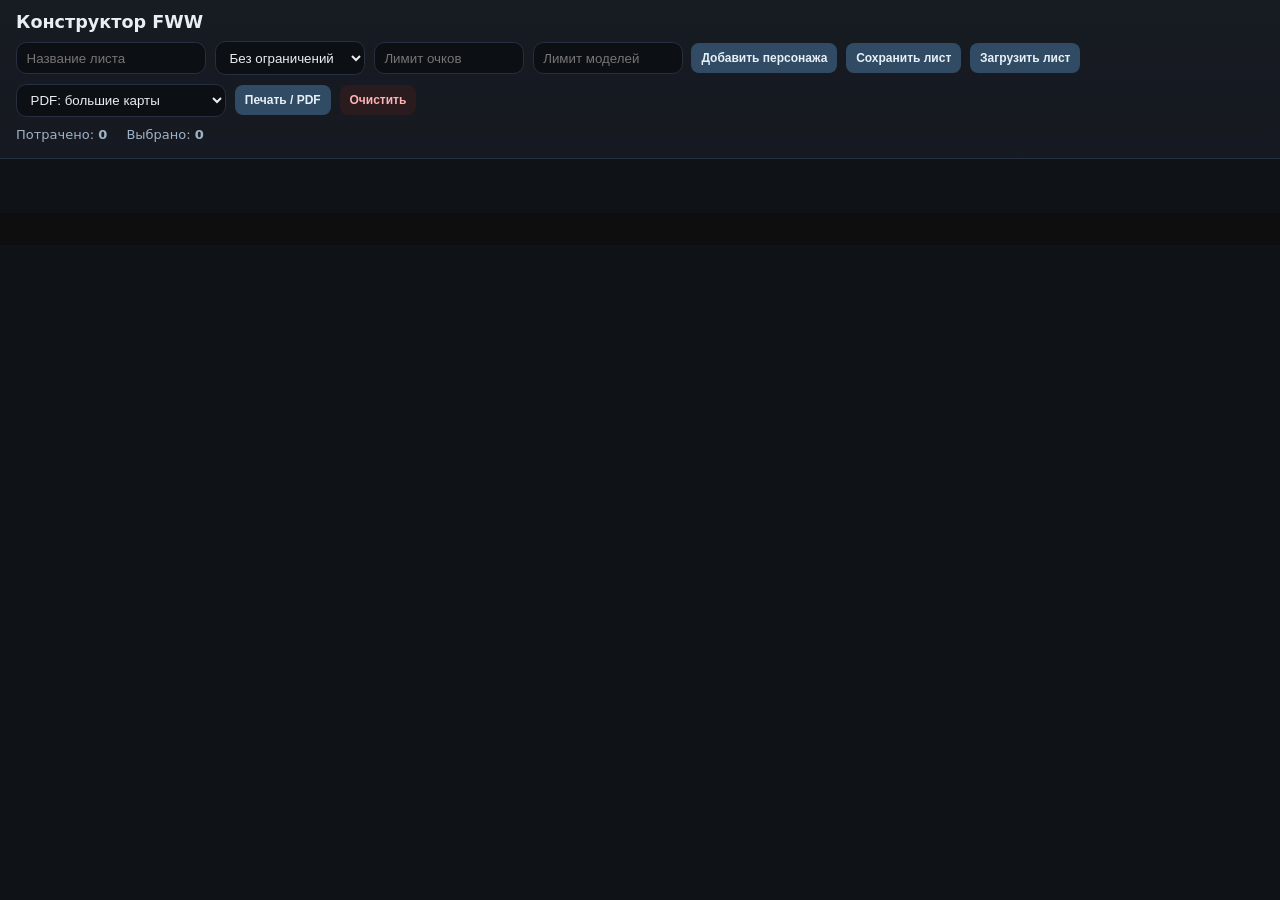
==== commit 2f8c4c08: "Локализация интерфейса и стили модов" ====
--- a/index.html
+++ b/index.html
@@ -3,7 +3,7 @@
 <head>
 <meta charset="UTF-8">
 <meta name="viewport" content="width=device-width, initial-scale=1.0">
-<title>FWW Builder</title>
+<title>Конструктор FWW</title>
 <link rel="stylesheet" href="styles.css?v=5">
 <link rel="stylesheet" href="print.css?v=2" media="print">
 <link rel="stylesheet" href="board_ui/board.css">
@@ -12,7 +12,7 @@
 <body>
 <div id="printSheet" class="print-sheet"></div>
 <header class="toolbar">
-  <div class="brand">FWW Builder</div>
+  <div class="brand">Конструктор FWW</div>
   <div class="controls">
     <input id="listName" class="input" placeholder="Название листа">
     <select id="factionSelect" class="input"></select>
--- a/styles.css
+++ b/styles.css
@@ -310,9 +310,9 @@
   width:100%;
   aspect-ratio:3/4;
   object-fit:contain;
-  background:#fff;
+  background:var(--panel);
   border-radius:10px;
-  border:none;
+  border:1px solid var(--border);
   cursor:pointer;
   display:block;
 }
@@ -659,10 +659,10 @@
 .roster-card__mod-card,
 .mod-card{
   position:relative;
-  background:#f6f8fc;
-  border:1px solid #d8e0ec;
+  background:var(--chip);
+  border:1px solid var(--border);
   border-radius:14px;
-  box-shadow:0 10px 22px rgba(15,23,42,.08);
+  box-shadow:0 10px 22px rgba(0,0,0,.3);
   padding:0;
   display:flex;
   flex-direction:column;
@@ -697,11 +697,11 @@
   max-width:220px;
   aspect-ratio:63/88;
   object-fit:contain;
-  background:#fff;
-  border:1px solid #d8e0ec;
+  background:var(--panel);
+  border:1px solid var(--border);
   border-radius:12px;
   padding:.35rem;
-  box-shadow:0 6px 14px rgba(0,0,0,.06);
+  box-shadow:0 6px 14px rgba(0,0,0,.22);
   margin:0 auto;
   display:block;
   cursor:pointer;
@@ -719,12 +719,12 @@
   font-weight:700;
   letter-spacing:.15px;
   margin:0;
-  color:#1d2433;
+  color:var(--text);
 }
 
 .roster-card__mod-meta{
   font-size:12px;
-  color:#5d6475;
+  color:var(--muted);
   margin:0;
   line-height:1.35;
   white-space:normal;
@@ -735,8 +735,8 @@
 .mod-card__actions{
   margin-top:.35rem;
   padding:.6rem .75rem .75rem;
-  border-top:1px solid #d8e0ec;
-  background:#e9edf5;
+  border-top:1px solid var(--border);
+  background:var(--panel);
   display:grid;
   grid-template-columns:repeat(auto-fit,minmax(150px,1fr));
   gap:.5rem;
@@ -750,15 +750,15 @@
   font-size:14px;
   font-weight:700;
   border-radius:.65rem;
-  background:#2f7de0;
-  border-color:#2f7de0;
-  color:#f8fbff;
+  background:var(--chip);
+  border-color:var(--border);
+  color:var(--text);
 }
 
 .roster-card__mod-card .mod-actions .btn.danger,
 .mod-card__actions .btn.danger{
-  background:#c7393d;
-  border-color:#c7393d;
+  background:#3a1a21;
+  border-color:#5a2731;
 }
 
 .roster-card__mod-card .mod-actions .btn:hover,
@@ -772,9 +772,9 @@
   box-shadow:0 0 0 2px rgba(199,57,61,.2);
 }
 
-/* === Бейджи, UNIQUE и перетаскивание ======================================== */
-
-/* Бейджи (UNIQUE, LOCKED и т.п.) — более "тэговый" вид */
+/* === Бейджи, уникальные карты и перетаскивание ============================== */
+
+/* Бейджи (УНИКАЛЬНО, LOCKED и т.п.) — более "тэговый" вид */
 .roster-card__badge{
   display:inline-flex;
   align-items:center;
@@ -789,9 +789,9 @@
   letter-spacing:.35px;
 }
 
-/* Дополнительно подсвечиваем UNIQUE в заголовке */
+/* Дополнительно подсвечиваем пометку "УНИКАЛЬНО" в заголовке */
 .card[data-tag="unique"] .title::after{
-  content:" • UNIQUE";
+  content:" • УНИКАЛЬНО";
   color:#ffd977;
   font-weight:600;
   margin-left:.25rem;
@@ -799,7 +799,7 @@
 
 /* При желании можно также использовать data-атрибут на title у ростер-карточек */
 .roster-card__title[data-unique="1"]::after{
-  content:" • UNIQUE";
+  content:" • УНИКАЛЬНО";
   color:#ffd977;
   font-weight:600;
   margin-left:.25rem;
@@ -958,13 +958,13 @@
 line-height: 1.45;
 }
 
-/* Бейдж UNIQUE */
+/* Бейдж "УНИКАЛЬНО" */
 .card[data-tag="unique"] .title::after,
 .roster-card__title[data-unique="1"]::after{
-content: " • UNIQUE";
-color: #ffd977;
-font-weight: 600;
-margin-left: .25rem;
+  content: " • УНИКАЛЬНО";
+  color: #ffd977;
+  font-weight: 600;
+  margin-left: .25rem;
 }
 
 /* Состояние перетаскивания ростер-карточек */
--- a/print.css
+++ b/print.css
@@ -30,6 +30,9 @@
     gap:var(--pdf-gap);
     justify-items:stretch;
     align-items:start;
+  }
+  .sheet--large .pdf-grid{
+    grid-template-columns:repeat(4,1fr);
   }
   .sheet--small .pdf-grid{ gap:var(--pdf-gap-small); }
 
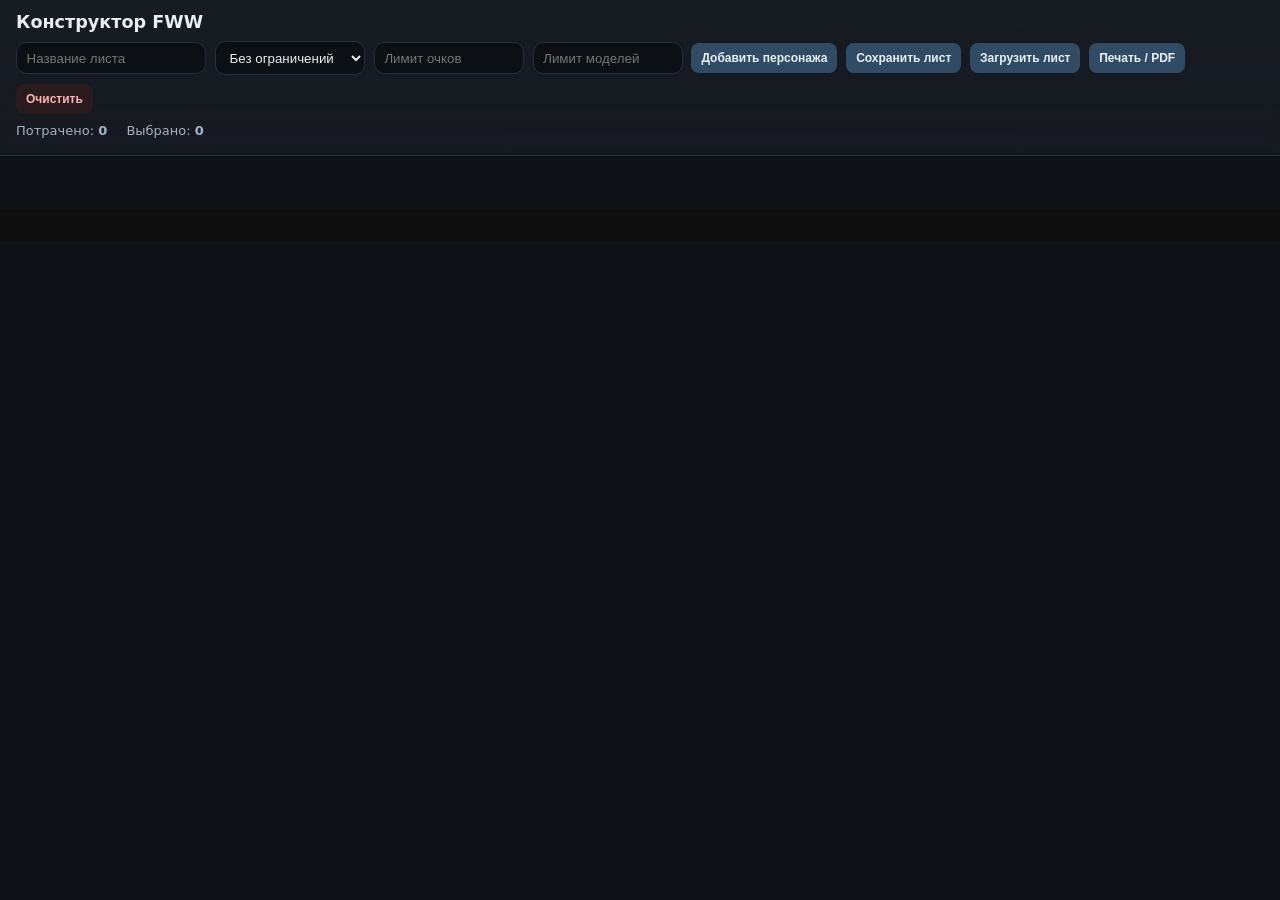
==== commit e7ad988d: "Cleanup debug files" ====
--- a/index.html
+++ b/index.html
@@ -1,91 +1,90 @@
 <!DOCTYPE html>
 <html lang="ru">
+
 <head>
-<meta charset="UTF-8">
-<meta name="viewport" content="width=device-width, initial-scale=1.0">
-<title>Конструктор FWW</title>
-<link rel="stylesheet" href="styles.css?v=5">
-<link rel="stylesheet" href="print.css?v=2" media="print">
-<link rel="stylesheet" href="board_ui/board.css">
-<link rel="stylesheet" href="board_ui/board_print.css" media="print">
+  <meta charset="UTF-8">
+  <meta name="viewport" content="width=device-width, initial-scale=1.0">
+  <title>Конструктор FWW</title>
+  <link rel="stylesheet" href="styles.css?v=1001">
+  <link rel="stylesheet" href="board_ui/board.css">
+  <link rel="stylesheet" href="board_ui/board_print.css" media="print">
+  <link rel="stylesheet" href="print.css?v=1003" media="print">
 </head>
+
 <body>
-<div id="printSheet" class="print-sheet"></div>
-<header class="toolbar">
-  <div class="brand">Конструктор FWW</div>
-  <div class="controls">
-    <input id="listName" class="input" placeholder="Название листа">
-    <select id="factionSelect" class="input"></select>
-    <input id="pointsLimit" class="input number" type="number" min="0" placeholder="Лимит очков">
-    <input id="modelsLimit" class="input number" type="number" min="0" placeholder="Лимит моделей">
-    <button id="addUnitBtn" class="btn">Добавить персонажа</button>
-    <button id="saveBtn" class="btn">Сохранить лист</button>
-    <input id="loadInput" type="file" accept="application/json" style="display:none">
-    <button id="loadBtn" class="btn">Загрузить лист</button>
-    <select id="pdfSizeSelect" class="input compact">
-      <option value="large">PDF: большие карты</option>
-      <option value="small">PDF: маленькие карты</option>
-    </select>
-    <button id="printBtn" class="btn">Печать / PDF</button>
-    <button id="clearBtn" class="btn danger">Очистить</button>
-  </div>
-  <div class="stats">
-    <span>Потрачено: <b id="spent">0</b></span>
-    <span>Выбрано: <b id="unitCount">0</b></span>
-  </div>
-</header>
+  <div id="printSheet" class="print-sheet"></div>
+  <header class="toolbar">
+    <div class="brand">Конструктор FWW</div>
+    <div class="controls">
+      <input id="listName" class="input" placeholder="Название листа">
+      <select id="factionSelect" class="input"></select>
+      <input id="pointsLimit" class="input number" type="number" min="0" placeholder="Лимит очков">
+      <input id="modelsLimit" class="input number" type="number" min="0" placeholder="Лимит моделей">
+      <button id="addUnitBtn" class="btn">Добавить персонажа</button>
+      <button id="saveBtn" class="btn">Сохранить лист</button>
+      <input id="loadInput" type="file" accept="application/json" style="display:none">
+      <button id="loadBtn" class="btn">Загрузить лист</button>
+      <button id="printBtn" class="btn">Печать / PDF</button>
+      <button id="clearBtn" class="btn danger">Очистить</button>
+    </div>
+    <div class="stats">
+      <span>Потрачено: <b id="spent">0</b></span>
+      <span>Выбрано: <b id="unitCount">0</b></span>
+    </div>
+  </header>
 
-<section id="roster" class="roster" aria-label="Список отряда"></section>
+  <section id="roster" class="roster" aria-label="Список отряда"></section>
 
-<section id="board" class="board" aria-label="Растер карт"></section>
+  <section id="board" class="board" aria-label="Растер карт"></section>
 
-<div id="modalRoot" class="modal hidden">
-  <div class="backdrop"></div>
-  <div class="panel" role="dialog" aria-modal="true" aria-labelledby="modalTitle">
-    <div class="panel-header">
-      <div id="modalTitle" class="title"></div>
-      <button id="modalClose" class="icon">✕</button>
-    </div>
-    <div class="panel-content">
-      <div id="filters" class="filters"></div>
-      <div id="pickerList" class="grid"></div>
+  <div id="modalRoot" class="modal hidden">
+    <div class="backdrop"></div>
+    <div class="panel" role="dialog" aria-modal="true" aria-labelledby="modalTitle">
+      <div class="panel-header">
+        <div id="modalTitle" class="title"></div>
+        <button id="modalClose" class="icon">✕</button>
+      </div>
+      <div class="panel-content">
+        <div id="filters" class="filters"></div>
+        <div id="pickerList" class="grid"></div>
+      </div>
     </div>
   </div>
-</div>
 
-<template id="rosterUnitTemplate">
-  <section class="roster-unit">
-    <header class="roster-unit__header">
-      <div class="roster-unit__summary">
-        <img class="roster-unit__image" alt="">
-        <div class="roster-unit__meta">
-          <div class="roster-unit__name"></div>
-          <div class="roster-unit__cost"></div>
+  <template id="rosterUnitTemplate">
+    <section class="roster-unit">
+      <header class="roster-unit__header">
+        <div class="roster-unit__summary">
+          <img class="roster-unit__image" alt="">
+          <div class="roster-unit__meta">
+            <div class="roster-unit__name"></div>
+            <div class="roster-unit__cost"></div>
+          </div>
         </div>
-      </div>
-      <div class="roster-unit__actions">
-        <button data-act="addItem" class="btn small">+ карта</button>
-        <button data-act="dup" class="btn small">x2</button>
-        <button data-act="remove" class="btn small danger">Удалить</button>
-      </div>
-    </header>
-    <div class="roster-unit__grid roster-grid roster-grid--live"></div>
-    <footer class="roster-unit__footer">
-      <span>Очки персонажа: <b class="subtotalPoints">0</b></span>
-      <span>Карты: <b class="itemsCount">0</b></span>
-    </footer>
-  </section>
-</template>
+        <div class="roster-unit__actions">
+          <button data-act="addItem" class="btn small">+ карта</button>
+          <button data-act="dup" class="btn small">x2</button>
+          <button data-act="remove" class="btn small danger">Удалить</button>
+        </div>
+      </header>
+      <div class="roster-unit__grid roster-grid roster-grid--live"></div>
+      <footer class="roster-unit__footer">
+        <span>Очки персонажа: <b class="subtotalPoints">0</b></span>
+        <span>Карты: <b class="itemsCount">0</b></span>
+      </footer>
+    </section>
+  </template>
 
-<script src="app.js?v=4"></script>
-<script src="board_ui/board.js"></script>
-<script>
-  document.addEventListener('DOMContentLoaded', () => {
-    const mount = document.getElementById('board');
-    if (mount && window.BoardUI) {
-      BoardUI.mount(mount);
-    }
-  });
-</script>
+  <script src="app.js?v=1006"></script>
+  <script src="board_ui/board.js"></script>
+  <script>
+    document.addEventListener('DOMContentLoaded', () => {
+      const mount = document.getElementById('board');
+      if (mount && window.BoardUI) {
+        BoardUI.mount(mount);
+      }
+    });
+  </script>
 </body>
-</html>
+
+</html>
--- a/styles.css
+++ b/styles.css
@@ -1,1047 +1,1298 @@
-:root{
-  --bg:#0f1216;
-  --panel:#171b22;
-  --text:#e9eef5;
-  --muted:#9fb2c5;
-  --accent:#3a86ff;
-  --danger:#ff5d5d;
-  --chip:#1f2630;
-  --border:#273040;
-  --card-gap:1.1rem;
-  --roster-card-gap:16px;
-  --roster-mod-gap:12px;
-  --roster-card-min:320px;
-  --card-radius:16px;
-}
-
-@media (max-width: 1280px){
-  :root{ --card-gap:0.85rem; }
-}
-
-*{ box-sizing:border-box; }
-html,body{ height:100%; }
-body{
-  margin:0;
-  background:var(--bg);
-  color:var(--text);
-  font:14px/1.45 "Inter",system-ui,-apple-system,Segoe UI,Roboto,"DejaVu Sans",Arial;
-}
-
-a{ color:inherit; }
-
-.print-sheet{ display:none; }
-
-.hidden{ display:none !important; }
+:root {
+  --bg: #0f1216;
+  --panel: #171b22;
+  --text: #e9eef5;
+  --muted: #9fb2c5;
+  --accent: #3a86ff;
+  --danger: #ff5d5d;
+  --chip: #1f2630;
+  --border: #273040;
+  --card-gap: 1.1rem;
+  --roster-card-gap: 16px;
+  --roster-mod-gap: 12px;
+  --roster-card-min: 320px;
+  --card-radius: 16px;
+}
+
+@media (max-width: 1280px) {
+  :root {
+    --card-gap: 0.85rem;
+  }
+}
+
+* {
+  box-sizing: border-box;
+}
+
+html,
+body {
+  height: 100%;
+}
+
+body {
+  margin: 0;
+  background: var(--bg);
+  color: var(--text);
+  font: 14px/1.45 "Inter", system-ui, -apple-system, Segoe UI, Roboto, "DejaVu Sans", Arial;
+}
+
+a {
+  color: inherit;
+}
+
+.print-sheet {
+  display: none;
+}
+
+.hidden {
+  display: none !important;
+}
 
 /* Toolbar */
-.toolbar{
-  position:sticky; top:0; z-index:60;
-  background:linear-gradient(180deg,var(--panel),rgba(23,27,34,.9));
-  backdrop-filter:saturate(1.25) blur(7px);
-  border-bottom:1px solid var(--border);
-  padding:.65rem 1rem 0.85rem;
-}
-.brand{ font-weight:700; font-size:1.1rem; margin-bottom:.35rem; }
-.controls{ display:flex; flex-wrap:wrap; gap:.55rem; align-items:center; }
-.input{
-  background:#0c0f13;
-  border:1px solid var(--border);
-  color:var(--text);
-  padding:.45rem .6rem;
-  border-radius:.65rem;
-  min-width:150px;
-}
-.input.number{ max-width:150px; }
-.input.compact{ min-width:210px; }
-.btn{
-  background:var(--chip);
-  border:1px solid var(--border);
-  color:var(--text);
-  padding:.45rem .75rem;
-  border-radius:.65rem;
-  cursor:pointer;
-  transition:border-color .15s, box-shadow .15s, transform .15s;
-}
-.btn:hover{ border-color:#3a86ff55; box-shadow:0 0 0 2px #3a86ff22; transform:translateY(-1px); }
-.btn.small{ padding:.32rem .55rem; font-size:13px; border-radius:.55rem; }
-.btn.tiny{ padding:.2rem .45rem; font-size:12px; border-radius:.5rem; }
-.btn.icon{ display:inline-flex; align-items:center; gap:.3rem; }
-.btn.danger{ background:#2a1b1f; border-color:#563a40; color:#ffb3b3; }
-.btn.secondary{ background:#1c2330; border-color:#2b3648; color:#9fb2c5; }
-.stats{ margin-top:.55rem; display:flex; flex-wrap:wrap; gap:1.2rem; color:var(--muted); font-size:13px; }
+.toolbar {
+  position: sticky;
+  top: 0;
+  z-index: 60;
+  background: linear-gradient(180deg, var(--panel), rgba(23, 27, 34, .9));
+  backdrop-filter: saturate(1.25) blur(7px);
+  border-bottom: 1px solid var(--border);
+  padding: .65rem 1rem 0.85rem;
+}
+
+.brand {
+  font-weight: 700;
+  font-size: 1.1rem;
+  margin-bottom: .35rem;
+}
+
+.controls {
+  display: flex;
+  flex-wrap: wrap;
+  gap: .55rem;
+  align-items: center;
+}
+
+.input {
+  background: #0c0f13;
+  border: 1px solid var(--border);
+  color: var(--text);
+  padding: .45rem .6rem;
+  border-radius: .65rem;
+  min-width: 150px;
+}
+
+.input.number {
+  max-width: 150px;
+}
+
+.input.compact {
+  min-width: 210px;
+}
+
+.btn {
+  background: var(--chip);
+  border: 1px solid var(--border);
+  color: var(--text);
+  padding: .45rem .75rem;
+  border-radius: .65rem;
+  cursor: pointer;
+  transition: border-color .15s, box-shadow .15s, transform .15s;
+}
+
+.btn:hover {
+  border-color: #3a86ff55;
+  box-shadow: 0 0 0 2px #3a86ff22;
+  transform: translateY(-1px);
+}
+
+.btn.small {
+  padding: .32rem .55rem;
+  font-size: 13px;
+  border-radius: .55rem;
+}
+
+.btn.tiny {
+  padding: .2rem .45rem;
+  font-size: 12px;
+  border-radius: .5rem;
+}
+
+.btn.icon {
+  display: inline-flex;
+  align-items: center;
+  gap: .3rem;
+}
+
+.btn.danger {
+  background: #2a1b1f;
+  border-color: #563a40;
+  color: #ffb3b3;
+}
+
+.btn.secondary {
+  background: #1c2330;
+  border-color: #2b3648;
+  color: #9fb2c5;
+}
+
+.stats {
+  margin-top: .55rem;
+  display: flex;
+  flex-wrap: wrap;
+  gap: 1.2rem;
+  color: var(--muted);
+  font-size: 13px;
+}
 
 /* Roster */
-.roster{ display:flex; flex-direction:column; gap:1.35rem; padding:1.35rem 1.2rem 2rem; }
-.roster-unit{
-  background:var(--panel);
-  border:1px solid var(--border);
-  border-radius:18px;
-  box-shadow:0 12px 24px rgba(6,8,12,.28);
-  padding:1.1rem 1.2rem 1.2rem;
-  display:flex;
-  flex-direction:column;
-  gap:1.1rem;
-}
-.roster-unit__header{
-  display:flex; flex-wrap:wrap; gap:1rem;
-  justify-content:space-between;
-  align-items:flex-start;
-}
-.roster-unit__summary{ display:flex; gap:.85rem; align-items:center; }
-.roster-unit__image{
-  width:120px;
-  aspect-ratio:3/4;
-  object-fit:cover;
-  border-radius:1rem;
-  border:1px solid var(--border);
-  background:var(--panel);
-}
-@media (max-width: 1100px){
-  .roster-unit__image{ width:100px; }
-}
-.roster-unit__meta{ display:flex; flex-direction:column; gap:.35rem; }
-.roster-unit__name{ font-weight:700; font-size:1.15rem; }
-.roster-unit__cost{ color:var(--muted); font-size:13px; }
-.roster-unit__actions{ display:flex; flex-wrap:wrap; gap:.45rem; }
-.roster-unit__footer{
-  display:flex;
-  justify-content:flex-end;
-  gap:1.2rem;
-  color:var(--muted);
-  font-size:13px;
-}
-
-.roster-grid{
-  display:flex;
-  flex-wrap:wrap;
-  gap:var(--roster-card-gap);
-  align-content:flex-start;
-  align-items:stretch;
-}
-.roster-grid--live{ margin-top:.2rem; }
-
-.roster-card{
-  position:relative;
-  background:var(--chip);
-  border:1px solid var(--border);
-  border-radius:var(--card-radius);
-  padding:.55rem .65rem .75rem;
-  display:flex;
-  flex-direction:column;
-  gap:.45rem;
-  min-width:0;
-  transition:border-color .2s, box-shadow .2s;
-  box-sizing:border-box;
-}
-.roster-grid > .roster-card{
-  flex:0 0 var(--roster-card-min);
-  max-width:100%;
-  width:auto;
-}
-.roster-card--unit{
-  grid-column:span 2;
-  min-width:300px;
-  max-width:480px;
-  justify-self:start;
-  display:grid;
-  grid-template-columns:minmax(240px,1.2fr) minmax(0,1fr);
-  grid-template-areas:
-    "image body"
-    "image actions";
-  column-gap:.75rem;
-  row-gap:.3rem;
-  align-items:flex-start;
-}
+.roster {
+  display: flex;
+  flex-direction: column;
+  gap: 1.35rem;
+  padding: 1.35rem 1.2rem 2rem;
+}
+
+.roster-unit {
+  background: var(--panel);
+  border: 1px solid var(--border);
+  border-radius: 18px;
+  box-shadow: 0 12px 24px rgba(6, 8, 12, .28);
+  padding: 1.1rem 1.2rem 1.2rem;
+  display: flex;
+  flex-direction: column;
+  gap: 1.1rem;
+}
+
+.roster-unit__header {
+  display: flex;
+  flex-wrap: wrap;
+  gap: 1rem;
+  justify-content: space-between;
+  align-items: flex-start;
+}
+
+.roster-unit__summary {
+  display: flex;
+  gap: .85rem;
+  align-items: center;
+}
+
+/* маленькая карта в шапке юнита */
+.roster-unit__image {
+  display: none;
+}
+
+@media (max-width: 1100px) {
+  .roster-unit__image {
+    width: 100px;
+  }
+}
+
+.roster-unit__meta {
+  display: flex;
+  flex-direction: column;
+  gap: .35rem;
+}
+
+.roster-unit__name {
+  font-weight: 700;
+  font-size: 1.15rem;
+}
+
+.roster-unit__cost {
+  color: var(--muted);
+  font-size: 13px;
+}
+
+.roster-unit__actions {
+  display: flex;
+  flex-wrap: wrap;
+  gap: .45rem;
+}
+
+.roster-unit__footer {
+  display: flex;
+  justify-content: flex-end;
+  gap: 1.2rem;
+  color: var(--muted);
+  font-size: 13px;
+}
+
+.roster-grid {
+  display: flex;
+  flex-wrap: wrap;
+  gap: var(--roster-card-gap);
+  align-content: flex-start;
+  /* Важно: НЕ растягиваем карточки по высоте строки.
+     Иначе при наличии высокой карточки (например, с модом) появляются "красные" пустые области как на скрине. */
+  align-items: flex-start;
+}
+
+.roster-grid--live {
+  margin-top: .2rem;
+}
+
+.roster-card {
+  position: relative;
+  background: var(--chip);
+  border: 1px solid var(--border);
+  border-radius: var(--card-radius);
+  padding: .55rem .65rem .75rem;
+  display: flex;
+  flex-direction: column;
+  gap: .45rem;
+  min-width: 0;
+  transition: border-color .2s, box-shadow .2s;
+  box-sizing: border-box;
+}
+
+.roster-grid>.roster-card {
+  flex: 0 0 auto;
+  width: auto;
+  max-width: 100%;
+}
+
+/* Strict width for Portrait cards */
+.roster-card.is-portrait,
+.roster-card.is-portrait-card {
+  width: 240px;
+}
+
+.roster-card.card--unit.is-portrait {
+  /* Персонаж чуть крупнее, чтобы не теряться на фоне карт оружия */
+  width: 340px;
+}
+
+/* Strict width for Landscape cards */
+.roster-card.is-landscape,
+.roster-card.is-landscape-card {
+  width: 340px;
+}
+
+.roster-card--unit,
 .roster-card--item,
-.roster-card--power{
-  display:grid;
-  width:100%;
-  grid-template-columns:minmax(360px,1.25fr) minmax(220px,1fr);
-  grid-template-areas:
-    "image body"
-    "image actions"
-    "image mods";
-  column-gap:.65rem;
-  row-gap:.3rem;
-  align-items:flex-start;
-  min-width:320px;
-}
-.roster-card--power{ grid-column:auto; }
-.roster-card--drag{ box-shadow:0 0 0 2px #3a86ff55 inset; }
-.roster-card--drop{ box-shadow:0 0 0 2px #3a86ff99 inset; }
-.roster-card__drag-handle{
-  position:absolute; top:.6rem; right:.6rem;
-  width:26px; height:26px;
-  border-radius:50%;
-  border:1px solid rgba(255,255,255,.12);
-  background:rgba(8,12,18,.65);
-  color:rgba(233,238,245,.65);
-  display:flex; align-items:center; justify-content:center;
-  font-size:16px;
-  cursor:grab;
-  user-select:none;
-  z-index:2;
-}
+.roster-card--power {
+  display: flex;
+  flex-direction: column;
+  gap: 0.65rem;
+  min-width: 0;
+}
+
+.roster-card--power {
+  grid-column: auto;
+}
+
+.roster-card--drag {
+  box-shadow: 0 0 0 2px #3a86ff55 inset;
+}
+
+.roster-card--drop {
+  box-shadow: 0 0 0 2px #3a86ff99 inset;
+}
+
+.roster-card__drag-handle {
+  position: absolute;
+  top: .6rem;
+  right: .6rem;
+  width: 26px;
+  height: 26px;
+  border-radius: 50%;
+  border: 1px solid rgba(255, 255, 255, .12);
+  background: rgba(8, 12, 18, .65);
+  color: rgba(233, 238, 245, .65);
+  display: flex;
+  align-items: center;
+  justify-content: center;
+  font-size: 16px;
+  cursor: grab;
+  user-select: none;
+  z-index: 2;
+}
+
 .roster-card--unit .roster-card__drag-handle,
-.roster-card--power .roster-card__drag-handle{ display:none; }
-.roster-card__image{
-  width:100%;
-  height:auto;
-  display:block;
-  background:#fff;
-  border-radius:12px;
-  border:none;
-  object-fit:contain;
-}
-
-/* Фолбэк-класс: поворот на 90° */
+.roster-card--power .roster-card__drag-handle {
+  display: none;
+}
+
+/* Image container resets */
+.roster-card__image-thumb {
+  width: 100%;
+  border-radius: 12px;
+  overflow: hidden;
+  border: 1px solid var(--border);
+  background: #0d131a;
+}
+
+/* Strict Aspect Ratios based on orientation class */
+.roster-card.is-portrait .roster-card__image-thumb,
+.roster-card.is-portrait-card .roster-card__image-thumb {
+  aspect-ratio: 63 / 88;
+}
+
+.roster-card.is-landscape .roster-card__image-thumb,
+.roster-card.is-landscape-card .roster-card__image-thumb {
+  aspect-ratio: 3 / 2;
+}
+
+.roster-card__image {
+  width: 100%;
+  height: 100%;
+  object-fit: contain;
+  display: block;
+}
+
+.img--rotated {
+  transform: rotate(-90deg) scale(1.55);
+}
+
+/* Cleanup old class */
+
+.roster-card__title {
+  font-weight: 600;
+  font-size: 16px;
+}
+
+.roster-card__title {
+  text-align: center;
+  font-weight: 700;
+  margin-bottom: .25rem;
+}
+
+.roster-card__meta {
+  color: var(--muted);
+  font-size: 13px;
+  display: block;
+  line-height: 1.55;
+  white-space: normal;
+  word-break: normal;
+  overflow-wrap: anywhere;
+  text-align: center;
+}
+
+.roster-card__badges {
+  display: flex;
+  gap: .4rem;
+  align-items: center;
+  flex-wrap: wrap;
+}
+
+.roster-card__badge {
+  display: inline-flex;
+  align-items: center;
+  gap: .25rem;
+  padding: .2rem .45rem;
+  border-radius: 999px;
+  background: #101621;
+  border: 1px solid var(--border);
+  font-size: 11px;
+  color: #d9e6f8;
+}
+
+.roster-card__actions {
+  display: flex;
+  gap: .4rem;
+  flex-wrap: wrap;
+  align-items: center;
+  justify-content: flex-start;
+  width: 100%;
+}
+
+.roster-card__actions .btn {
+  flex: 0 1 150px;
+  justify-content: center;
+  text-align: center;
+}
+
+.roster-card__actions .btn.tiny {
+  flex: 0 1 120px;
+}
+
+/* Reset grid areas since we use flex column now */
+.roster-card--unit .roster-card__image,
 .roster-card--item .roster-card__image,
-.roster-card--power .roster-card__image{
-  grid-area:image;
-  aspect-ratio:4/3;
-  object-fit:contain;
-  align-self:start;
-  min-height:0;
-}
-.roster-card__body{ display:flex; flex-direction:column; gap:.3rem; line-height:1.5; }
-.roster-card--item .roster-card__body,
-.roster-card--power .roster-card__body{ grid-area:body; gap:.15rem; }
-.roster-card__title{ font-weight:600; font-size:16px; }
-.roster-card__meta{
-  color:var(--muted);
-  font-size:13px;
-  display:block;
-  line-height:1.55;
-  white-space:normal;
-  word-break:normal;
-  overflow-wrap:anywhere;
-}
-.roster-card__badges{ display:flex; gap:.4rem; align-items:center; flex-wrap:wrap; }
-.roster-card__badge{
-  display:inline-flex;
-  align-items:center;
-  gap:.25rem;
-  padding:.2rem .45rem;
-  border-radius:999px;
-  background:#101621;
-  border:1px solid var(--border);
-  font-size:11px;
-  color:#d9e6f8;
-}
-.roster-card__actions{
-  display:flex;
-  gap:.4rem;
-  flex-wrap:wrap;
-  align-items:center;
-  justify-content:flex-start;
-  width:100%;
-}
-.roster-card--item .roster-card__actions,
-.roster-card--power .roster-card__actions{ grid-area:actions; }
-.roster-card__actions .btn{
-  flex:0 1 150px;
-  justify-content:center;
-  text-align:center;
-}
-.roster-card__actions .btn.tiny{ flex:0 1 120px; }
-.roster-card--unit .roster-card__image{
-  grid-area:image;
-  aspect-ratio:3/4;
-  object-fit:contain;
-  align-self:start;
-  min-height:300px;
-}
-.roster-card--unit .roster-card__body{ grid-area:body; align-self:flex-start; }
-.roster-card--unit .roster-card__actions{ grid-area:actions; justify-content:flex-start; }
-.roster-card--item .roster-card__mods,
-.roster-card--power .roster-card__mods{ grid-area:mods; }
-
-@media (max-width: 720px){
-  .roster-card--unit{
-    grid-template-columns:1fr;
+.roster-card--power .roster-card__image {
+  grid-area: auto;
+}
+
+@media (max-width: 720px) {
+  .roster-card--unit {
+    grid-template-columns: 1fr;
     grid-template-areas:
       "image"
       "body"
       "actions";
   }
+
   .roster-card--item,
-  .roster-card--power{
-    grid-template-columns:1fr;
+  .roster-card--power {
+    grid-template-columns: 1fr;
     grid-template-areas:
       "image"
       "body"
       "actions"
       "mods";
-    min-width:0;
+    min-width: 0;
   }
+
   .roster-card--item .roster-card__image,
-  .roster-card--power .roster-card__image{
-    height:auto;
-    min-height:0;
+  .roster-card--power .roster-card__image {
+    height: auto;
+    min-height: 0;
   }
 }
-.roster-card__mods{
-  display:grid;
-  gap:var(--roster-mod-gap);
-  width:100%;
-}
-
-@media (max-width: 640px){
-  .roster-grid > .roster-card{ flex-basis:100%; }
-}
-.roster-card__mod-card{
-  background:#121922;
-  border:1px dashed #314056;
-  border-radius:12px;
-  padding:.65rem;
-  display:flex;
-  flex-direction:column;
-  gap:.55rem;
-}
-.roster-card__mod-card .mod-actions{ display:flex; gap:.45rem; flex-wrap:wrap; }
-.roster-card__mod-title{ font-weight:600; font-size:15px; }
-.roster-card__mod-meta{
-  color:var(--muted);
-  font-size:13px;
-  line-height:1.5;
-  white-space:nowrap;
-}
-.roster-card__mod-image{
-  width:100%;
-  aspect-ratio:3/4;
-  object-fit:contain;
-  background:var(--panel);
-  border-radius:10px;
-  border:1px solid var(--border);
-  cursor:pointer;
-  display:block;
-}
-.roster-card__empty-mod{
-  font-size:13px;
-  color:var(--muted);
-  padding:.65rem;
-  border:1px dashed #2d394d;
-  border-radius:12px;
-  text-align:center;
+
+.roster-card__mods {
+  display: grid;
+  gap: var(--roster-mod-gap);
+  width: 100%;
+}
+
+@media (max-width: 640px) {
+  .roster-grid>.roster-card {
+    flex-basis: 100%;
+  }
+}
+
+.roster-card__mod-card {
+  background: transparent;
+  border: none;
+  padding: .5rem 0 0;
+  display: flex;
+  flex-direction: column;
+  gap: .55rem;
+}
+
+.roster-card__mod-card .mod-actions {
+  display: flex;
+  gap: .45rem;
+  flex-wrap: wrap;
+}
+
+.roster-card__mod-title {
+  font-weight: 600;
+  font-size: 15px;
+}
+
+.roster-card__mod-meta {
+  color: var(--muted);
+  font-size: 13px;
+  line-height: 1.5;
+  white-space: nowrap;
+}
+
+.roster-card__mod-image {
+  width: 100%;
+  aspect-ratio: 3/4;
+  object-fit: contain;
+  background: var(--panel);
+  border-radius: 10px;
+  border: 1px solid var(--border);
+  cursor: pointer;
+  display: block;
+}
+
+.roster-card__empty-mod {
+  font-size: 13px;
+  color: var(--muted);
+  padding: .65rem;
+  border: 1px dashed #2d394d;
+  border-radius: 12px;
+  text-align: center;
 }
 
 /* Modal / picker */
-.modal{ position:fixed; inset:0; display:grid; place-items:center; z-index:120; }
-.modal.hidden{ display:none; }
-.modal .backdrop{ position:absolute; inset:0; background:rgba(0,0,0,.6); }
-.modal .panel{
-  position:relative;
-  background:var(--panel);
-  border:1px solid var(--border);
-  border-radius:18px;
-  max-width:min(1280px,96vw);
-  width:96vw;
-  max-height:92vh;
-  display:flex;
-  flex-direction:column;
-  overflow:hidden;
-  box-shadow:0 24px 48px rgba(2,4,8,.65);
-}
-.panel-content{
-  flex:1;
-  min-height:0;
-  display:flex;
-  flex-direction:column;
-  overflow:auto;
-}
-.panel-content .grid{
-  flex:1;
-}
-.panel-header{ display:flex; justify-content:space-between; align-items:center; padding:.85rem 1.15rem; border-bottom:1px solid var(--border); }
-.title{ font-weight:700; font-size:1.05rem; }
-.icon{ background:transparent; border:1px solid var(--border); color:var(--text); border-radius:.65rem; padding:.3rem .55rem; cursor:pointer; }
-.filters{ position:sticky; top:0; display:flex; flex-direction:column; gap:.4rem; padding:.65rem 1.1rem; background:var(--panel); border-bottom:1px solid var(--border); z-index:10; flex:0 0 auto; }
-.filter-row{ display:flex; flex-wrap:wrap; gap:.45rem; }
-.filter-row.sub{ border-top:1px solid var(--border); padding-top:.45rem; margin-top:.25rem; }
-.filter{ padding:.32rem .65rem; border:1px solid var(--border); border-radius:999px; background:#0c0f13; cursor:pointer; color:var(--text); font-size:13px; }
-.filter.active{ outline:2px solid #3a86ff55; }
-.filter-toggle{ display:flex; gap:.3rem; align-items:center; background:#0c0f13; border:1px solid var(--border); border-radius:999px; padding:.28rem .55rem; font-size:13px; cursor:pointer; color:var(--text); }
-.filter-toggle[data-active="true"]{ outline:2px solid #3a86ff55; }
-.grid{ padding:1.2rem; display:grid; gap:1rem; grid-template-columns:repeat(auto-fill,minmax(260px,1fr)); }
-.grid.picker-units{ grid-template-columns:repeat(auto-fill,minmax(260px,1fr)); }
-.grid.picker-items{ grid-template-columns:repeat(auto-fill,minmax(240px,1fr)); }
-.grid.picker-mods{ grid-template-columns:repeat(auto-fill,minmax(220px,1fr)); }
-.card{
-  display:flex; flex-direction:column; gap:.65rem;
-  background:var(--chip);
-  border:1px solid var(--border);
-  border-radius:16px;
-  padding:.85rem;
-}
-.card .card-body{ display:flex; flex-direction:column; gap:.3rem; flex:1; }
-.card .title{ font-weight:700; font-size:16px; }
-.card .meta{ color:var(--muted); font-size:12px; }
-.card .actions{ display:flex; gap:.45rem; }
-.card .take{ align-self:stretch; margin-top:auto; }
-.thumb{ cursor:pointer; }
-.thumb-large{ width:100%; aspect-ratio:3/4; object-fit:contain; border-radius:12px; border:none; background:#fff; }
-.thumb-item{ width:100%; height:260px; object-fit:contain; border-radius:12px; border:none; background:#fff; }
-.empty{ border:1px dashed var(--border); border-radius:12px; padding:1.5rem; text-align:center; color:var(--muted); }
-
-.badge{
-  display:inline-flex;
-  align-items:center;
-  line-height:1;
-  border:1px solid var(--border);
-  border-radius:8px;
-  padding:.15rem .4rem;
-  font-size:11px;
-  color:#ffd966;
-  background:#3a2b15;
-}
-
-body.modal-open{ overflow:hidden; }
-/* === FFF overrides: компактнее и плотнее === */
-:root{
-  --thumb-h: 256px;       /* базовая высота миниатюр карт вещей/модов */
-  --unit-thumb-h: 172px;  /* юнит заметно компактнее (синий прямоугольник) */
-  --gap: 10px;
-}
-
-/* Базовая карточка в ростере: в ряд, с зазором */
-.roster-card{
-  display: flex;
+.modal {
+  position: fixed;
+  inset: 0;
+  display: grid;
+  place-items: center;
+  z-index: 120;
+}
+
+.modal.hidden {
+  display: none;
+}
+
+.modal .backdrop {
+  position: absolute;
+  inset: 0;
+  background: rgba(0, 0, 0, .6);
+}
+
+.modal .panel {
+  position: relative;
+  background: var(--panel);
+  border: 1px solid var(--border);
+  border-radius: 18px;
+  max-width: min(1280px, 96vw);
+  width: 96vw;
+  max-height: 92vh;
+  display: flex;
+  flex-direction: column;
+  overflow: hidden;
+  box-shadow: 0 24px 48px rgba(2, 4, 8, .65);
+}
+
+.panel-content {
+  flex: 1;
+  min-height: 0;
+  display: flex;
+  flex-direction: column;
+  overflow: auto;
+}
+
+.panel-content .grid {
+  flex: 1;
+}
+
+.panel-header {
+  display: flex;
+  justify-content: space-between;
   align-items: center;
-  gap: var(--gap);
-  padding: 8px 10px;
-}
-
-/* Картинка карточки */
-.roster-card__image.thumb{
-  height: var(--thumb-h);
-  width: auto;
-  aspect-ratio: 63/88;     /* соотношение сторон карточки */
+  padding: .85rem 1.15rem;
+  border-bottom: 1px solid var(--border);
+}
+
+.title {
+  font-weight: 700;
+  font-size: 1.05rem;
+}
+
+.icon {
+  background: transparent;
+  border: 1px solid var(--border);
+  color: var(--text);
+  border-radius: .65rem;
+  padding: .3rem .55rem;
+  cursor: pointer;
+}
+
+.filters {
+  position: sticky;
+  top: 0;
+  display: flex;
+  flex-direction: column;
+  gap: .4rem;
+  padding: .65rem 1.1rem;
+  background: var(--panel);
+  border-bottom: 1px solid var(--border);
+  z-index: 10;
+  flex: 0 0 auto;
+}
+
+.filter-row {
+  display: flex;
+  flex-wrap: wrap;
+  gap: .45rem;
+}
+
+.filter-row.sub {
+  border-top: 1px solid var(--border);
+  padding-top: .45rem;
+  margin-top: .25rem;
+}
+
+.filter {
+  padding: .32rem .65rem;
+  border: 1px solid var(--border);
+  border-radius: 999px;
+  background: #0c0f13;
+  cursor: pointer;
+  color: var(--text);
+  font-size: 13px;
+}
+
+.filter.active {
+  outline: 2px solid #3a86ff55;
+}
+
+.filter-toggle {
+  display: flex;
+  gap: .3rem;
+  align-items: center;
+  background: #0c0f13;
+  border: 1px solid var(--border);
+  border-radius: 999px;
+  padding: .28rem .55rem;
+  font-size: 13px;
+  cursor: pointer;
+  color: var(--text);
+}
+
+.filter-toggle[data-active="true"] {
+  outline: 2px solid #3a86ff55;
+}
+
+.grid {
+  padding: 1.2rem;
+  display: grid;
+  gap: 1rem;
+  grid-template-columns: repeat(auto-fill, minmax(260px, 1fr));
+}
+
+.grid.picker-units {
+  /* 4–6 карт в ряд (в зависимости от ширины экрана) */
+  grid-template-columns: repeat(auto-fill, minmax(240px, 1fr));
+  /* Не даём разъезжаться в 7–8 колонок на очень широких экранах */
+  max-width: calc(6 * 240px + 5 * 1rem + 2.4rem);
+  margin: 0 auto;
+}
+
+.grid.picker-items {
+  /* 4–6 карт в ряд (в зависимости от ширины экрана) */
+  grid-template-columns: repeat(auto-fill, minmax(240px, 1fr));
+  /* Не даём разъезжаться в 7–8 колонок на очень широких экранах */
+  max-width: calc(6 * 240px + 5 * 1rem + 2.4rem);
+  margin: 0 auto;
+}
+
+.grid.picker-mods {
+  /* 4–6 карт в ряд (в зависимости от ширины экрана) */
+  grid-template-columns: repeat(auto-fill, minmax(240px, 1fr));
+  /* Не даём разъезжаться в 7–8 колонок на очень широких экранах */
+  max-width: calc(6 * 240px + 5 * 1rem + 2.4rem);
+  margin: 0 auto;
+}
+
+.card {
+  display: flex;
+  flex-direction: column;
+  gap: .65rem;
+  background: var(--chip);
+  border: 1px solid var(--border);
+  border-radius: 16px;
+  padding: .85rem;
+}
+
+.card .card-body {
+  display: flex;
+  flex-direction: column;
+  gap: .3rem;
+  flex: 1;
+}
+
+.card .title {
+  font-weight: 700;
+  font-size: 16px;
+}
+
+.card .meta {
+  color: var(--muted);
+  font-size: 12px;
+}
+
+.card .actions {
+  display: flex;
+  gap: .45rem;
+}
+
+.card .take {
+  align-self: stretch;
+  margin-top: auto;
+}
+
+.thumb {
+  cursor: pointer;
+}
+
+.thumb-large {
+  width: 100%;
+  aspect-ratio: 3/4;
   object-fit: contain;
-  border-radius: 6px;
-}
-
-/* Юнит (синий) — делаем поменьше */
-.roster-card--unit .roster-card__image.thumb{
-  height: var(--unit-thumb-h);
-  flex: 0 0 auto;
-}
-
-/* Текстовая часть карточки */
-.roster-card__body{
-  display: flex;
-  flex-direction: column;
-  gap: 6px;
-}
-
-/* Кнопки ближе к карточке и компактнее */
-.roster-card__actions{
-  display: flex;
-  gap: 6px;
-  margin-left: auto;
-  align-self: flex-start;
-}
-
-/* Вещи внутри юнита: картинка занимает БОЛЬШУЮ часть ширины */
-.roster-card--item .roster-card__image.thumb{
-  flex: 0 0 68%;
-  max-width: 68%;
-}
-.roster-card--item .roster-card__body{
-  flex: 1 1 32%;
-}
-
-/* Карточка мода внутри карты вещи — плотнее и с большей картой */
-.roster-card__mod-card{
-  display: grid;
-  grid-template-columns: auto 1fr auto;
-  column-gap: 8px;
+  border-radius: 12px;
+  border: none;
+  background: #fff;
+}
+
+.thumb-item {
+  width: 100%;
+  /* Даем картинке самой задавать высоту, чтобы карта была видна полностью */
+  height: auto;
+  object-fit: contain;
+  border-radius: 12px;
+  border: none;
+  background: #fff;
+}
+
+.empty {
+  border: 1px dashed var(--border);
+  border-radius: 12px;
+  padding: 1.5rem;
+  text-align: center;
+  color: var(--muted);
+}
+
+.badge {
+  display: inline-flex;
   align-items: center;
-}
-.roster-card__mod-image.thumb{
-  width: 92px;             /* увеличили саму карту мода */
-  height: auto;
-  aspect-ratio: 63/88;
-}
-.roster-card__mod-title{ font-weight: 600; margin: 0; }
-.roster-card__mod-meta{ opacity: .85; margin: 0; white-space:nowrap; }
-.roster-card__mod-card .mod-actions{ display: flex; gap: 6px; }
-
-/* Карточки в модальных пикерах (предметы/моды) — больше акцента на изображение */
-.card.card-item{
-  display: flex;
-  align-items: center;
-  gap: 10px;
-}
-.card.card-item .thumb{
-  flex: 0 0 68%;
-  max-width: 68%;
-  height: var(--thumb-h);
-  width: auto;
-  aspect-ratio: 63/88;
-  object-fit: contain;
-}
-.card.card-item .card-body{ flex: 1 1 32%; }
-.card.card-item .actions{ display: flex; gap: 6px; align-self: center; }
-
-/* Фолбэк: если canvas-поворот заблокирован (CORS), крутим через CSS */
-
-/* Плитки предметов/модов в пикерах */
-.card.card-item.is-landscape-card{
-  display: grid;
-  grid-template-columns: 1fr;
-  align-items: start;
-  gap: 10px;
-}
-.card.card-item.is-landscape-card .thumb{
-  width: 100%;
-  height: auto;
-  max-height: var(--thumb-h);
-}
-.card.card-item:not(.is-landscape-card) .thumb{
-  height: var(--thumb-h);
-  width: auto;
-}
-
-/* На всякий случай (для универсальности) */
-img.img--landscape{ height: auto; width: 100%; }
+  line-height: 1;
+  border: 1px solid var(--border);
+  border-radius: 8px;
+  padding: .15rem .4rem;
+  font-size: 11px;
+  color: #ffd966;
+  background: #3a2b15;
+}
+
+body.modal-open {
+  overflow: hidden;
+}
+
 /* === Fallout Builder: переработка UI карточек выбора и ростера === */
 
 /* Плавный ховер и лёгкий "подъём" для всех карточек */
 .card,
-.roster-card{
+.roster-card {
   transition: transform .12s ease, box-shadow .12s ease, border-color .12s ease;
 }
 
 .card:hover,
-.roster-card:hover{
+.roster-card:hover {
   transform: translateY(-2px);
-  box-shadow: 0 10px 24px rgba(0,0,0,.35);
+  box-shadow: 0 10px 24px rgba(0, 0, 0, .35);
   border-color: var(--accent);
 }
 
 /* Готовим базу под верхнюю цветную полоску */
 .card,
-.roster-card{
+.roster-card {
   position: relative;
   overflow: hidden;
 }
 
 /* Верхняя цветная полоска как на бумажных картах */
 .card::before,
-.roster-card::before{
-  content:"";
-  position:absolute;
-  left:0;
-  right:0;
-  top:0;
-  height:6px;
-  border-radius:16px 16px 0 0;
-  opacity:.85;
-  pointer-events:none;
-  background:linear-gradient(
-    90deg,
-    var(--accent),
-    rgba(58,134,255,.6) 45%,
-    rgba(58,134,255,0) 100%
-  );
+.roster-card::before {
+  content: "";
+  position: absolute;
+  left: 0;
+  right: 0;
+  top: 0;
+  height: 6px;
+  border-radius: 16px 16px 0 0;
+  opacity: .85;
+  pointer-events: none;
+  background: linear-gradient(90deg,
+      var(--accent),
+      rgba(58, 134, 255, .6) 45%,
+      rgba(58, 134, 255, 0) 100%);
 }
 
 /* Разные оттенки полоски для типов карточек */
 .roster-card--unit::before,
-.card.card-unit::before{
-  background:linear-gradient(90deg,#2f7de0,rgba(47,125,224,0) 70%);
+.card.card-unit::before {
+  background: linear-gradient(90deg, #2f7de0, rgba(47, 125, 224, 0) 70%);
 }
 
 .roster-card--item::before,
-.card.card-item::before{
-  background:linear-gradient(90deg,#e0b62f,rgba(224,182,47,0) 70%);
-}
-
-.roster-card--power::before{
-  background:linear-gradient(90deg,#2fe086,rgba(47,224,134,0) 70%);
+.card.card-item::before {
+  background: linear-gradient(90deg, #e0b62f, rgba(224, 182, 47, 0) 70%);
+}
+
+.roster-card--power::before {
+  background: linear-gradient(90deg, #2fe086, rgba(47, 224, 134, 0) 70%);
 }
 
 /* === Карточки в пикерах (выбор юнитов/предметов/модов) ====================== */
 
 /* Структура: картинка сверху, текст посередине, панель действий снизу */
 .card.card-unit,
-.card.card-item{
-  display:grid;
-  grid-template-rows:minmax(120px,auto) 1fr auto;
-  align-content:start;
-  gap:.6rem;
+.card.card-item {
+  display: grid;
+  grid-template-rows: minmax(120px, auto) 1fr auto;
+  align-content: start;
+  gap: .6rem;
 }
 
 /* Картинка карточки в пикере */
 .card.card-unit .thumb,
-.card.card-item .thumb{
-  width:100%;
-  height:auto;
-  max-height:var(--thumb-h);
-  object-fit:contain;
-  background:#0d131a;
-  border-radius:12px;
-  border:1px solid var(--border);
+.card.card-item .thumb {
+  width: 100%;
+  height: auto;
+  max-height: none;
+  object-fit: contain;
+  background: #0d131a;
+  border-radius: 12px;
+  border: 1px solid var(--border);
 }
 
 /* Ландшафтные изображения в пикере */
-.card.card-item.is-landscape-card .thumb{
-  width:100%;
-  height:auto;
+.card.card-item.is-landscape-card .thumb {
+  width: 100%;
+  height: auto;
 }
 
 /* Текст внутри карточки выбора */
 .card.card-unit .card-body,
-.card.card-item .card-body{
-  width:100%;
+.card.card-item .card-body {
+  width: 100%;
 }
 
 /* Панель действий внизу карточки (Change / Remove / Preview) */
-.card .actions{
-  margin:0;
-  padding:.55rem .6rem;
-  border-top:1px dashed var(--border);
-  background:linear-gradient(180deg,rgba(255,255,255,.03),rgba(0,0,0,.08));
-  border-radius:0 0 12px 12px;
-  display:flex;
-  flex-wrap:wrap;
-  gap:.45rem;
-}
-
-.card .actions .btn{
-  flex:0 1 130px;
-  justify-content:center;
-  text-align:center;
+.card .actions {
+  margin: 0;
+  padding: .55rem .6rem;
+  border-top: 1px dashed var(--border);
+  background: linear-gradient(180deg, rgba(255, 255, 255, .03), rgba(0, 0, 0, .08));
+  border-radius: 0 0 12px 12px;
+  display: flex;
+  flex-wrap: wrap;
+  gap: .45rem;
+}
+
+.card .actions .btn {
+  flex: 0 1 130px;
+  justify-content: center;
+  text-align: center;
 }
 
 /* Поменьше кнопки внутри action-bar */
 .card .actions .btn.tiny,
-.card .actions .btn.small{
-  padding:.28rem .5rem;
-  font-size:12px;
-  line-height:1.2;
-  border-radius:.5rem;
+.card .actions .btn.small {
+  padding: .28rem .5rem;
+  font-size: 12px;
+  line-height: 1.2;
+  border-radius: .5rem;
 }
 
 /* === Карточки в ростере (добавленные карты) ================================= */
 
 /* Нижняя панель действий у ростер-карточек */
-.roster-card__actions{
-  width:100%;
-  margin-top:.3rem;
-  padding-top:.6rem;
-  border-top:1px dashed var(--border);
-  background:linear-gradient(180deg,rgba(255,255,255,.02),rgba(0,0,0,.05));
-  border-radius:0 0 var(--card-radius) var(--card-radius);
-  display:flex;
-  flex-wrap:wrap;
-  gap:.45rem;
-  align-items:center;
-  justify-content:flex-start;
-}
-
-.roster-card__actions .btn{
-  flex:0 1 140px;
-  justify-content:center;
+.roster-card__actions {
+  width: 100%;
+  margin-top: .3rem;
+  padding-top: .6rem;
+  border-top: 1px dashed var(--border);
+  background: linear-gradient(180deg, rgba(255, 255, 255, .02), rgba(0, 0, 0, .05));
+  border-radius: 0 0 var(--card-radius) var(--card-radius);
+  border-radius: 0 0 var(--card-radius) var(--card-radius);
+  display: flex;
+  flex-wrap: nowrap;
+  gap: .45rem;
+  align-items: center;
+  justify-content: center;
+}
+
+.roster-card__actions .btn {
+  flex: 1;
+  justify-content: center;
 }
 
 .roster-card__actions .btn.tiny,
-.roster-card__actions .btn.small{
-  padding:.28rem .5rem;
-  font-size:12px;
-  line-height:1.2;
-  border-radius:.5rem;
+.roster-card__actions .btn.small {
+  padding: .28rem .5rem;
+  font-size: 12px;
+  line-height: 1.2;
+  border-radius: .5rem;
 }
 
 /* === Моды под предметами ===================================================== */
 
 /* Вложенные "малые карточки" модов */
 .roster-card__mod-card,
-.mod-card{
-  position:relative;
-  background:var(--chip);
-  border:1px solid var(--border);
-  border-radius:14px;
-  box-shadow:0 10px 22px rgba(0,0,0,.3);
-  padding:0;
-  display:flex;
-  flex-direction:column;
-  overflow:hidden;
-}
-
+.mod-card {
+  position: relative;
+  background: transparent;
+  border: none;
+  box-shadow: none;
+  padding: 0;
+  display: flex;
+  flex-direction: column;
+  overflow: visible;
+}
+
+/* Removed top bar for mods */
 .roster-card__mod-card::before,
-.mod-card::before{
-  content:"";
-  position:absolute;
-  left:0;
-  right:0;
-  top:0;
-  height:8px;
-  background:linear-gradient(90deg,#4a7edb,#7fb6ff);
-  border-radius:14px 14px 0 0;
-  pointer-events:none;
-}
-
-.mod-card__content{
-  display:flex;
-  flex-direction:column;
-  gap:.55rem;
-  padding:.75rem .75rem 0;
-  align-items:stretch;
-}
-
-.mod-card__media{ display:flex; justify-content:center; }
-
-.roster-card__mod-image{
-  width:100%;
-  max-width:220px;
-  aspect-ratio:63/88;
-  object-fit:contain;
-  background:var(--panel);
-  border:1px solid var(--border);
-  border-radius:12px;
-  padding:.35rem;
-  box-shadow:0 6px 14px rgba(0,0,0,.22);
-  margin:0 auto;
-  display:block;
-  cursor:pointer;
-}
-
-.mod-card__body{
-  display:flex;
-  flex-direction:column;
-  gap:.3rem;
-  text-align:center;
-  padding:0 .45rem .25rem;
-}
-
-.roster-card__mod-title{
-  font-weight:700;
-  letter-spacing:.15px;
-  margin:0;
-  color:var(--text);
-}
-
-.roster-card__mod-meta{
-  font-size:12px;
-  color:var(--muted);
-  margin:0;
-  line-height:1.35;
-  white-space:normal;
+.mod-card::before {
+  display: none;
+}
+
+.mod-card__content {
+  display: flex;
+  flex-direction: column;
+  gap: .55rem;
+  padding: .75rem .75rem 0;
+  align-items: stretch;
+}
+
+.mod-card__media {
+  display: flex;
+  justify-content: center;
+}
+
+.roster-card__mod-image {
+  width: 100%;
+  /* Моды должны быть крупнее и без лишних рамок */
+  max-width: 100%;
+  height: auto;
+  aspect-ratio: auto;
+  object-fit: contain;
+  background: transparent;
+  border: none;
+  border-radius: 12px;
+  padding: 0;
+  box-shadow: none;
+  margin: 0;
+  display: block;
+  cursor: pointer;
+}
+
+.mod-card__body {
+  display: flex;
+  flex-direction: column;
+  gap: .3rem;
+  text-align: center;
+  padding: 0 .45rem .25rem;
+}
+
+.roster-card__mod-title {
+  font-weight: 700;
+  letter-spacing: .15px;
+  margin: 0;
+  color: var(--text);
+}
+
+.roster-card__mod-meta {
+  font-size: 12px;
+  color: var(--muted);
+  margin: 0;
+  line-height: 1.35;
+  white-space: normal;
 }
 
 /* Панель действий внутри карточки мода */
 .roster-card__mod-card .mod-actions,
-.mod-card__actions{
-  margin-top:.35rem;
-  padding:.6rem .75rem .75rem;
-  border-top:1px solid var(--border);
-  background:var(--panel);
-  display:grid;
-  grid-template-columns:repeat(auto-fit,minmax(150px,1fr));
-  gap:.5rem;
+.mod-card__actions {
+  margin-top: .35rem;
+  padding: .6rem .75rem .75rem;
+  border-top: 1px solid var(--border);
+  background: var(--panel);
+  display: grid;
+  grid-template-columns: repeat(auto-fit, minmax(150px, 1fr));
+  gap: .5rem;
 }
 
 .roster-card__mod-card .mod-actions .btn,
-.mod-card__actions .btn{
-  width:100%;
-  justify-content:center;
-  padding:.55rem .75rem;
-  font-size:14px;
-  font-weight:700;
-  border-radius:.65rem;
-  background:var(--chip);
-  border-color:var(--border);
-  color:var(--text);
+.mod-card__actions .btn {
+  width: 100%;
+  justify-content: center;
+  padding: .55rem .75rem;
+  font-size: 14px;
+  font-weight: 700;
+  border-radius: .65rem;
+  background: var(--chip);
+  border-color: var(--border);
+  color: var(--text);
 }
 
 .roster-card__mod-card .mod-actions .btn.danger,
-.mod-card__actions .btn.danger{
-  background:#3a1a21;
-  border-color:#5a2731;
+.mod-card__actions .btn.danger {
+  background: #3a1a21;
+  border-color: #5a2731;
 }
 
 .roster-card__mod-card .mod-actions .btn:hover,
-.mod-card__actions .btn:hover{
-  box-shadow:0 0 0 2px rgba(47,125,224,.18);
-  transform:translateY(-1px);
+.mod-card__actions .btn:hover {
+  box-shadow: 0 0 0 2px rgba(47, 125, 224, .18);
+  transform: translateY(-1px);
 }
 
 .roster-card__mod-card .mod-actions .btn.danger:hover,
-.mod-card__actions .btn.danger:hover{
-  box-shadow:0 0 0 2px rgba(199,57,61,.2);
+.mod-card__actions .btn.danger:hover {
+  box-shadow: 0 0 0 2px rgba(199, 57, 61, .2);
 }
 
 /* === Бейджи, уникальные карты и перетаскивание ============================== */
 
 /* Бейджи (УНИКАЛЬНО, LOCKED и т.п.) — более "тэговый" вид */
-.roster-card__badge{
-  display:inline-flex;
-  align-items:center;
-  gap:.25rem;
-  padding:.2rem .45rem;
-  border-radius:999px;
-  border:1px solid #58462b;
-  background:#2d2418;
-  color:#ffd977;
-  font-size:11px;
-  text-transform:uppercase;
-  letter-spacing:.35px;
+.roster-card__badge {
+  display: inline-flex;
+  align-items: center;
+  gap: .25rem;
+  padding: .2rem .45rem;
+  border-radius: 999px;
+  border: 1px solid #58462b;
+  background: #2d2418;
+  color: #ffd977;
+  font-size: 11px;
+  text-transform: uppercase;
+  letter-spacing: .35px;
 }
 
 /* Дополнительно подсвечиваем пометку "УНИКАЛЬНО" в заголовке */
-.card[data-tag="unique"] .title::after{
-  content:" • УНИКАЛЬНО";
-  color:#ffd977;
-  font-weight:600;
-  margin-left:.25rem;
-}
-
-/* При желании можно также использовать data-атрибут на title у ростер-карточек */
-.roster-card__title[data-unique="1"]::after{
-  content:" • УНИКАЛЬНО";
-  color:#ffd977;
-  font-weight:600;
-  margin-left:.25rem;
-}
-
-/* Ручка перетаскивания карточек и состояние drag/drop */
-.roster-card__drag-handle{
-  background:rgba(8,12,18,.75);
-  border-radius:999px;
-  border:1px solid rgba(255,255,255,.08);
-  box-shadow:0 2px 8px rgba(0,0,0,.35);
-}
-
-.roster-card--drag{
-  box-shadow:0 0 0 2px rgba(58,134,255,.8) inset;
-}
-
-.roster-card--drop{
-  outline:2px dashed var(--accent);
-  outline-offset:3px;
-}
-
-/* === Конец блока переработки UI карточек === */
-
-/* === Cards: базовая корректность и внешний вид как у бумажных карт === */
-
-/* Корневые карточки — не обрезать содержимое (чтобы моды не резало снизу) */
-.card,
-.roster-card{
-position: relative;
-overflow: visible;
-}
-
-/* Картинки карточек */
-.card__thumb{
-width: 100%;
-display: block;
-border-radius: 12px;
-border: 1px solid var(--border);
-background: #0d131a;
-overflow: hidden;
-}
-
-.card__img{
-width: 100%;
-height: 100%;
-display: block;
-object-fit: cover;
-}
-
-/* Базовые пропорции по типам карт (fallback) */
-.card--unit   .card__thumb,
-.card--power  .card__thumb{
-aspect-ratio: 63 / 88; /* близко к формату миниатюрной карты */
-}
-
-.card--item   .card__thumb,
-.card--mod    .card__thumb{
-aspect-ratio: 16 / 9;  /* предметы/моды чаще ландшафтные */
-}
-
-.card--perk   .card__thumb{
-aspect-ratio: 3 / 2;
-}
-
-/* Если JS определил ориентацию, она имеет приоритет */
-.card.is-landscape .card__thumb{ aspect-ratio: 16 / 9; }
-.card.is-portrait  .card__thumb{ aspect-ratio: 63 / 88; }
-
-/* Панель действий карточки (add/change/remove) */
-.card__actions{
-margin: 0;
-padding: .55rem .6rem;
-border-top: 1px dashed var(--border);
-background: linear-gradient(180deg, rgba(255,255,255,.03), rgba(0,0,0,.08));
-border-radius: 0 0 12px 12px;
-display: flex;
-flex-wrap: wrap;
-gap: .45rem;
-align-items: center;
-justify-content: flex-start;
-}
-
-/* Кнопки в action-bar компактные, но читаемые */
-.card__actions .btn,
-.card__actions button{
-padding: .28rem .5rem;
-font-size: 12px;
-line-height: 1.2;
-border-radius: .5rem;
-}
-
-/* Панель действий в ростер-карточках выглядит так же */
-.roster-card__actions{
-margin-top: .3rem;
-padding-top: .6rem;
-border-top: 1px dashed var(--border);
-background: linear-gradient(180deg, rgba(255,255,255,.02), rgba(0,0,0,.05));
-border-radius: 0 0 var(--card-radius, 16px) var(--card-radius, 16px);
-display: flex;
-flex-wrap: wrap;
-gap: .45rem;
-}
-
-/* === Визуал «как на скрине»: верхняя цветная полоска и hover === */
-
-/* Верхняя цветная полоска на карточках */
-.card::before,
-.roster-card::before{
-content: "";
-position: absolute;
-left: 0;
-right: 0;
-top: 0;
-height: 6px;
-border-radius: 16px 16px 0 0;
-opacity: .85;
-pointer-events: none;
-background: linear-gradient(90deg, #2f7de0, rgba(47,125,224,0) 70%);
-}
-
-/* Разные оттенки для типов карт (по желанию можно сменить) */
-.card--item::before,
-.roster-card.card--item::before{
-background: linear-gradient(90deg, #e0b62f, rgba(224,182,47,0) 70%);
-}
-
-.card--power::before,
-.roster-card.card--power::before{
-background: linear-gradient(90deg, #2fe086, rgba(47,224,134,0) 70%);
-}
-
-/* Лёгкий hover-эффект, не ломающий тёмную тему */
-.card,
-.roster-card{
-transition: transform .12s ease, box-shadow .12s ease, border-color .12s ease;
-}
-
-.card:hover,
-.roster-card:hover{
-transform: translateY(-2px);
-box-shadow: 0 10px 24px rgba(0,0,0,.35);
-}
-
-/* Немного усиливаем заголовки и мета-инфу */
-.card .title,
-.roster-card__title{
-font-weight: 700;
-font-size: 15.5px;
-}
-
-.card .meta,
-.roster-card__meta{
-color: var(--muted);
-font-size: 13px;
-line-height: 1.45;
-}
-
-/* Бейдж "УНИКАЛЬНО" */
-.card[data-tag="unique"] .title::after,
-.roster-card__title[data-unique="1"]::after{
+.card[data-tag="unique"] .title::after {
   content: " • УНИКАЛЬНО";
   color: #ffd977;
   font-weight: 600;
   margin-left: .25rem;
 }
 
+/* При желании можно также использовать data-атрибут на title у ростер-карточек */
+.roster-card__title[data-unique="1"]::after {
+  content: " • УНИКАЛЬНО";
+  color: #ffd977;
+  font-weight: 600;
+  margin-left: .25rem;
+}
+
+/* Ручка перетаскивания карточек и состояние drag/drop */
+.roster-card__drag-handle {
+  background: rgba(8, 12, 18, .75);
+  border-radius: 999px;
+  border: 1px solid rgba(255, 255, 255, .08);
+  box-shadow: 0 2px 8px rgba(0, 0, 0, .35);
+}
+
+.roster-card--drag {
+  box-shadow: 0 0 0 2px rgba(58, 134, 255, .8) inset;
+}
+
+.roster-card--drop {
+  outline: 2px dashed var(--accent);
+  outline-offset: 3px;
+}
+
+/* === Конец блока переработки UI карточек === */
+
+/* === Cards: базовая корректность и внешний вид как у бумажных карт === */
+
+/* Корневые карточки — не обрезать содержимое (чтобы моды не резало снизу) */
+.card,
+.roster-card {
+  position: relative;
+  overflow: visible;
+}
+
+/* Картинки карточек */
+.card__thumb {
+  width: 100%;
+  display: block;
+  border-radius: 12px;
+  border: 1px solid var(--border);
+  background: #0d131a;
+  overflow: hidden;
+}
+
+/* показываем карту целиком, как на старом билдере */
+.card__img {
+  width: 100%;
+  height: 100%;
+  display: block;
+  object-fit: contain;
+  /* ← вместо cover */
+}
+
+/* === ЮНИТЫ В РОСТЕРЕ: карта должна подгонять размер рамки === */
+
+/* Рамка у юнитов подстраивается по содержимому (без лишней высоты) */
+.roster-card--unit .card__thumb {
+  aspect-ratio: auto;
+}
+
+/* А картинка внутри просто максимально широкая,
+   высота берётся автоматически из реального соотношения сторон карты */
+.roster-card--unit .card__img {
+  width: 100%;
+  height: auto;
+  object-fit: contain;
+}
+
+/* у предметов/модов горизонтальные карты, ближе к 3:2, а не 16:9 */
+.card--item .card__thumb,
+.card--mod .card__thumb {
+  aspect-ratio: 3 / 2;
+}
+
+/* Базовые пропорции по типам карт (fallback) */
+
+/* Юниты – вертикальные карты */
+.card--unit .card__thumb {
+  aspect-ratio: 63 / 88;
+}
+
+/* Предметы / моды / перки / силовая броня – горизонтальные */
+.card--item .card__thumb,
+.card--mod .card__thumb,
+.card--perk .card__thumb,
+.card--power .card__thumb {
+  aspect-ratio: 3 / 2;
+}
+
+/* Если JS определил ориентацию, она имеет приоритет (для пикеров) */
+.card.is-landscape .card__thumb {
+  aspect-ratio: 16 / 9;
+}
+
+.card.is-portrait .card__thumb {
+  aspect-ratio: 63 / 88;
+}
+
+/* Панель действий карточки (add/change/remove) */
+.card__actions {
+  margin: 0;
+  padding: .55rem .6rem;
+  border-top: 1px dashed var(--border);
+  background: linear-gradient(180deg, rgba(255, 255, 255, .03), rgba(0, 0, 0, .08));
+  border-radius: 0 0 12px 12px;
+  display: flex;
+  flex-wrap: wrap;
+  gap: .45rem;
+  align-items: center;
+  justify-content: flex-start;
+}
+
+/* Кнопки в action-bar компактные, но читаемые */
+.card__actions .btn,
+.card__actions button {
+  padding: .28rem .5rem;
+  font-size: 12px;
+  line-height: 1.2;
+  border-radius: .5rem;
+}
+
+/* Панель действий в ростер-карточках выглядит так же */
+.roster-card__actions {
+  margin-top: .3rem;
+  padding-top: .6rem;
+  border-top: 1px dashed var(--border);
+  background: linear-gradient(180deg, rgba(255, 255, 255, .02), rgba(0, 0, 0, .05));
+  border-radius: 0 0 var(--card-radius, 16px) var(--card-radius, 16px);
+  display: flex;
+  flex-wrap: wrap;
+  gap: .45rem;
+}
+
+/* === Визуал «как на скрине»: верхняя цветная полоска и hover === */
+
+/* Верхняя цветная полоска на карточках */
+.card::before,
+.roster-card::before {
+  content: "";
+  position: absolute;
+  left: 0;
+  right: 0;
+  top: 0;
+  height: 6px;
+  border-radius: 16px 16px 0 0;
+  opacity: .85;
+  pointer-events: none;
+  background: linear-gradient(90deg, #2f7de0, rgba(47, 125, 224, 0) 70%);
+}
+
+/* Разные оттенки для типов карт (по желанию можно сменить) */
+.card--item::before,
+.roster-card.card--item::before {
+  background: linear-gradient(90deg, #e0b62f, rgba(224, 182, 47, 0) 70%);
+}
+
+.card--power::before,
+.roster-card.card--power::before {
+  background: linear-gradient(90deg, #2fe086, rgba(47, 224, 134, 0) 70%);
+}
+
+/* Лёгкий hover-эффект, не ломающий тёмную тему */
+.card,
+.roster-card {
+  transition: transform .12s ease, box-shadow .12s ease, border-color .12s ease;
+}
+
+.card:hover,
+.roster-card:hover {
+  transform: translateY(-2px);
+  box-shadow: 0 10px 24px rgba(0, 0, 0, .35);
+}
+
+/* Немного усиливаем заголовки и мета-инфу */
+.card .title,
+.roster-card__title {
+  font-weight: 700;
+  font-size: 15.5px;
+}
+
+.card .meta,
+.roster-card__meta {
+  color: var(--muted);
+  font-size: 13px;
+  line-height: 1.45;
+}
+
+/* Бейдж "УНИКАЛЬНО" */
+.card[data-tag="unique"] .title::after,
+.roster-card__title[data-unique="1"]::after {
+  content: " • УНИКАЛЬНО";
+  color: #ffd977;
+  font-weight: 600;
+  margin-left: .25rem;
+}
+
 /* Состояние перетаскивания ростер-карточек */
-.roster-card--drag{
-box-shadow: 0 0 0 2px rgba(58,134,255,.8) inset;
-}
-
-/* === Picker layout overlays === */
-.card.card--picker{
-  position: relative;
-  overflow: hidden;
+.roster-card--drag {
+  box-shadow: 0 0 0 2px rgba(58, 134, 255, .8) inset;
+}
+
+/* === Picker layout: полноразмерные карты без перекрытий === */
+.card.card--picker {
   cursor: pointer;
-  padding: 0;
-  display: block;
+  overflow: visible;
+  padding: .7rem;
+  display: flex;
+  flex-direction: column;
+  gap: .55rem;
 }
 
 .card.card--picker img.thumb,
 .card.card--picker .thumb,
-.card.card--picker .card__thumb{
+.card.card--picker .card__thumb {
   width: 100%;
   height: auto;
   display: block;
   object-fit: contain;
 }
 
+/* В пикере не фиксируем пропорции рамки — показываем карту по её реальному соотношению сторон */
+.card.card--picker .card__thumb {
+  aspect-ratio: auto;
+}
+
 .card.card--picker .card-body,
-.card.card--picker .card__body{
-  position: absolute;
-  left: 8px;
-  right: 8px;
-  bottom: 48px;
-  z-index: 2;
-  padding: 8px 10px;
-  border-radius: 10px;
-  background: linear-gradient(180deg, rgba(15,18,22,.25), rgba(15,18,22,.8));
-  backdrop-filter: blur(2px);
+.card.card--picker .card__body {
+  position: static;
+  padding: 0;
+  background: none;
+  backdrop-filter: none;
+}
+
+.card.card--picker .title,
+.card.card--picker .meta {
+  text-align: center;
 }
 
 .card.card--picker .card__actions,
-.card.card--picker .actions{
-  position: absolute;
-  left: 8px;
-  right: 8px;
-  bottom: 8px;
-  z-index: 2;
-  padding: 6px 8px;
-  border-radius: 10px;
-  background: linear-gradient(0deg, rgba(7,10,14,.9), rgba(7,10,14,.5));
-  border: 1px dashed var(--border);
-  display: flex;
-  flex-wrap: wrap;
-  gap: .45rem;
-  justify-content: space-between;
-}
-
-.card.card--picker .card__actions .btn,
-.card.card--picker .actions .btn{
-  padding: .28rem .5rem;
-  font-size: 12px;
-}
-
-.card.card--picker .actions__hint{
-  color: var(--muted);
-  font-size: 12px;
-  line-height: 1.3;
+.card.card--picker .actions {
+  position: static;
+  padding: 0;
+  background: none;
+  border: none;
+}
+
+/*
+  Раньше в пикере были оверлеи (которые загораживали карту).
+  Теперь отображаем только карту + подпись (имя/стоимость).
+*/
+.card.card--picker .actions__hint {
+  display: none;
 }
 
 /* === Roster orientation tweaks === */
 .roster-card.is-landscape,
-.roster-card.is-landscape-card{
+.roster-card.is-landscape-card {
   display: flex;
   flex-direction: column;
   align-items: flex-start;
 }
 
 .roster-card.is-landscape .roster-card__image.thumb,
-.roster-card.is-landscape-card .roster-card__image.thumb{
+.roster-card.is-landscape-card .roster-card__image.thumb {
   width: 100%;
   max-width: 100%;
   height: auto;
@@ -1049,13 +1300,152 @@
 }
 
 .roster-card.is-landscape .roster-card__body,
-.roster-card.is-landscape-card .roster-card__body{
+.roster-card.is-landscape-card .roster-card__body {
   width: 100%;
   margin-top: 6px;
 }
 
 button.preview,
 .btn.preview,
-.card .preview{
+.card .preview {
   display: none !important;
 }
+
+/* РОСТЕР: обёртка вокруг изображения — это grid-area:image */
+.roster-card--unit .roster-card__image-thumb,
+.roster-card--item .roster-card__image-thumb,
+.roster-card--power .roster-card__image-thumb {
+  grid-area: image;
+  align-self: start;
+}
+
+/* Для юнита убираем искусственный min-height, чтобы не было пустого прямоугольника под картой */
+.roster-card--unit .roster-card__image {
+  min-height: 0;
+}
+
+/* Вертикальное место под картинку силовой брони в списке */
+.roster-card--power .card__thumb--portrait {
+  flex: 0 0 220px;
+  max-width: 220px;
+  aspect-ratio: 63 / 88;
+  overflow: hidden;
+  border-radius: 6px;
+}
+
+/* Картинка полностью заполняет этот прямоугольник */
+.roster-card--power .card__img--portrait {
+  width: 100%;
+  height: 100%;
+  display: block;
+  object-fit: contain;
+}
+
+/* Контейнер всей карточки выравниваем как и раньше */
+.roster-card.roster-card--power.card--power.roster-card--item {
+  display: flex;
+  align-items: flex-start;
+  gap: 16px;
+}
+
+/* === Print Styles === */
+/* === Redesign for Power Armor / Vertical Cards === */
+
+.icon-nuka {
+  display: inline-block;
+  width: 14px;
+  height: 14px;
+  background: #d00;
+  border-radius: 50%;
+  border: 1px dashed rgba(255, 255, 255, 0.8);
+  vertical-align: middle;
+  margin-left: 6px;
+  box-shadow: 0 0 0 1px #a00;
+  position: relative;
+  top: -1px;
+}
+
+.icon-nuka::after {
+  content: "";
+  position: absolute;
+  inset: 2px;
+  border-radius: 50%;
+  background: rgba(255, 255, 255, 0.15);
+}
+
+.roster-card--power .roster-card__actions,
+.roster-card--item[data-vertical="true"] .roster-card__actions {
+  flex-direction: row !important;
+  flex-wrap: nowrap !important;
+  gap: 8px !important;
+  padding: 0.5rem !important;
+}
+
+.roster-card--power .btn,
+.roster-card--item[data-vertical="true"] .btn {
+  flex: 1 !important;
+  border-radius: 6px !important;
+  font-weight: 600 !important;
+}
+
+.btn.btn-mod {
+  background: #0d6efd !important;
+  /* Bootstrap Primary Blue */
+  color: white !important;
+  border: none !important;
+}
+
+.btn.btn-mod:hover {
+  background: #0b5ed7 !important;
+}
+
+/* =====================================================
+   Fixes from screenshot (layout / compactness)
+   ===================================================== */
+
+/* Убираем дублирующее имя персонажа в левом верхнем углу блока юнита:
+   название уже есть под карточкой персонажа. */
+.roster-unit__name {
+  display: none;
+}
+
+/* Единая нижняя строка: стоимость + кнопки (как в жёлтом квадрате на скрине) */
+.roster-card__footer {
+  margin-top: auto;
+  display: flex;
+  align-items: center;
+  justify-content: space-between;
+  gap: .45rem;
+  padding-top: .55rem;
+  border-top: 1px dashed var(--border);
+}
+
+/* Стоимость слева, без переноса */
+.roster-card__cost {
+  color: var(--muted);
+  font-size: 13px;
+  line-height: 1.2;
+  text-align: left;
+  white-space: nowrap;
+}
+
+/* Кнопки справа, в одну строку */
+.roster-card__footer .roster-card__buttons {
+  display: flex;
+  flex-wrap: nowrap;
+  align-items: center;
+  justify-content: flex-end;
+  gap: .45rem;
+  padding: 0 !important; /* перебиваем старые правила для __actions */
+  width: auto;
+}
+
+.roster-card__footer .roster-card__buttons .btn {
+  flex: 0 0 auto !important;
+  min-width: 0;
+}
+
+/* Небольшое поджатие высоты карточки (чтобы помещалось 2-3 ряда) */
+.roster-card {
+  padding-bottom: .55rem;
+}
--- a/board_ui/board.css
+++ b/board_ui/board.css
@@ -45,35 +45,56 @@
 .card {
   position: relative;
   width: 100%;
-  background: #101014;
-  border-radius: 12px;
+  background: #0f1116;
+  border-radius: 14px;
   border: 1px solid #2c2c33;
   overflow: hidden;
   display: flex;
   flex-direction: column;
-  gap: 8px;
+  gap: 10px;
+  padding: 10px;
+  color: #dfe6f0;
+  box-shadow: 0 12px 30px rgba(0, 0, 0, 0.4);
+}
+
+
+/* Карточки превью: два формата — вертикальный и горизонтальный */
+.card-preview {
+  position: relative;
+  width: 100%;
+  overflow: hidden;
+}
+
+.card__frame {
+  display: grid;
+  place-items: center;
   padding: 8px;
-  color: #dfe6f0;
-}
-
-.card--portrait {
+  background: radial-gradient(circle at 20% 20%, #1c2330, #0f121a 55%);
+  border: 1px solid #2f3745;
+  border-radius: 12px;
+  box-shadow: inset 0 0 0 1px rgba(255, 255, 255, 0.04);
+}
+
+.card-preview--portrait {
   aspect-ratio: 63 / 88;
 }
 
-.card--landscape {
+.card-preview--landscape {
   aspect-ratio: 88 / 63;
 }
 
-.card--power-armor {
-  aspect-ratio: 63 / 88 !important;
+
+.card-preview img {
+  position: absolute;
+  inset: 0;
+  width: 100%;
+  height: 100%;
+  object-fit: contain;          /* показываем целиком, без обрезки */
 }
 
 .card__img {
-  width: 100%;
-  height: 100%;
-  border-radius: 8px;
-  object-fit: cover;
-  background: #0b0b0f;
+  border-radius: 10px;
+  object-position: center;
 }
 
 .card__title {
@@ -165,6 +186,26 @@
   background: #4b5a70;
 }
 
+/* Исправление для силовой брони: делаем её вертикальной */
+.card--power-armor .card__frame {
+  aspect-ratio: 63 / 88 !important; /* Стандартная вертикальная пропорция */
+}
+
+/* Гарантируем, что картинка внутри будет видна полностью */
+.card--power-armor .card__img {
+  width: 100%;
+  height: 100%;
+  object-fit: contain; /* Вписать картинку целиком */
+  transform: none !important;
+}
+
+/* Исправление для Химии, Алкоголя и Модификаций, если JS не сработает сразу */
+.card[data-type="chem"] .card__frame,
+.card[data-type="alcohol"] .card__frame,
+.card[data-type="mod"] .card__frame {
+    aspect-ratio: 63 / 88 !important;
+}
+
 @media print {
   @page {
     size: A4;
@@ -191,7 +232,4 @@
     color: #000;
   }
 
-  .card--power-armor {
-    aspect-ratio: 63 / 88 !important;
-  }
-}
+}
--- a/board_ui/board_print.css
+++ b/board_ui/board_print.css
@@ -12,8 +12,17 @@
     display: none !important;
   }
 
-  .card--power-armor {
+  .card--power-armor .card__frame {
     aspect-ratio: 63 / 88 !important;
+  }
+
+  .card--power-armor .card__img {
+    transform: rotate(90deg);
+    transform-origin: center;
+    width: auto;
+    height: auto;
+    max-width: 100%;
+    max-height: 100%;
   }
 
   .board__stack {
--- a/print.css
+++ b/print.css
@@ -1,79 +1,126 @@
-:root{
-  --pdf-gap:12mm;
-  --pdf-gap-small:8mm;
+:root {
+  /* Print layout gaps (set to 0 to remove separators between cards) */
+  --pdf-gap: 0mm;
+  --pdf-gap-large: 0mm;
 }
 
-@page{ size:A4 landscape; margin:10mm; }
+@media print {
 
-@media print{
-  html,body{ background:#fff; color:#000; }
-  body *{ visibility:hidden !important; }
-  .print-sheet, .print-sheet *{ visibility:visible !important; }
-  .print-sheet{
-    display:block !important;
-    position:relative;
-    width:100%;
+  /* Paper settings */
+  @page {
+    size: A4 landscape;
+    margin: 10mm;
   }
 
-  .sheet{
-    break-inside:avoid;
-    page-break-inside:avoid;
-    margin:0 0 10mm 0;
+  html,
+  body {
+    margin: 0 !important;
+    padding: 0 !important;
+    background: #fff !important;
+    color: #000 !important;
   }
 
-  .sheet:last-child{ margin-bottom:0; }
+  /*
+    IMPORTANT:
+    Using visibility:hidden keeps elements in the layout and creates blank pages.
+    For printing we must remove the whole UI from the flow.
+  */
+  body>*:not(.print-sheet) {
+    display: none !important;
+  }
 
-  .pdf-grid{
-    display:grid;
-    grid-template-columns:repeat(5,1fr);
-    grid-auto-rows:auto;
-    gap:var(--pdf-gap);
-    justify-items:stretch;
-    align-items:start;
+  .print-sheet {
+    display: block !important;
+    position: relative;
+    width: 100%;
+    margin: 0;
+    padding: 0;
   }
-  .sheet--large .pdf-grid{
-    grid-template-columns:repeat(4,1fr);
+
+  /* One long sheet that the browser paginates */
+  .sheet {
+    margin: 0;
   }
-  .sheet--small .pdf-grid{ gap:var(--pdf-gap-small); }
 
-  .pdf-card{
-    position:relative;
-    display:flex;
-    flex-direction:column;
-    align-items:center;
-    justify-content:flex-start;
-    break-inside:avoid;
-    page-break-inside:avoid;
-    padding:2mm;
+  /* Card container */
+  .pdf-grid {
+    display: flex;
+    flex-wrap: wrap;
+    align-items: flex-start;
+    gap: var(--pdf-gap);
   }
-  .pdf-card.is-landscape-card{
-    align-items:stretch;
+
+  /* Default to "small" layout (5 columns) unless overridden by class */
+  .sheet--small .pdf-card,
+  .sheet:not(.sheet--large) .pdf-card {
+    flex: 0 0 calc((100% - (var(--pdf-gap) * 4)) / 5);
   }
-  .pdf-card img{
-    width:100%;
-    height:auto;
-    object-fit:contain;
+
+  /* Large layout (3 columns) */
+  .sheet--large .pdf-grid {
+    gap: var(--pdf-gap-large);
   }
-  .pdf-card.is-landscape-card .pdf-card__image{
-    width:100%;
-    height:auto;
+
+  .sheet--large .pdf-card {
+    flex: 0 0 calc((100% - (var(--pdf-gap-large) * 2)) / 3);
   }
-  .pdf-card__mod{
-    margin-top:4mm;
-    width:100%;
-    display:flex;
-    flex-direction:column;
-    gap:4mm;
+
+  /* Optional: a card that should span 2 columns (wide landscape cards) */
+  .sheet--small .pdf-card.span-2 {
+    flex-basis: calc(((100% - (var(--pdf-gap) * 4)) / 5) * 2 + var(--pdf-gap));
   }
-  .pdf-card.is-landscape-card .pdf-card__mod{
-    flex-direction:row;
-    flex-wrap:wrap;
-    justify-content:center;
+
+  .sheet--large .pdf-card.span-2 {
+    flex-basis: calc(((100% - (var(--pdf-gap-large) * 2)) / 3) * 2 + var(--pdf-gap-large));
   }
-  .pdf-card__mod img{ width:100%; }
 
-  .sheet--small .pdf-card__mod{ gap:3mm; }
+  .pdf-card {
+    display: flex;
+    flex-direction: column;
+    align-items: stretch;
+    justify-content: flex-start;
+    break-inside: avoid;
+    page-break-inside: avoid;
+    padding: 0;
+    margin: 0;
+    overflow: hidden;
+  }
 
-  *{ -webkit-print-color-adjust: exact; print-color-adjust: exact; }
+  .pdf-card img {
+    width: 100%;
+    height: auto;
+    object-fit: contain;
+    display: block;
+  }
 
-}
+  .pdf-card__mod {
+    margin-top: 0;
+    display: flex;
+    flex-direction: column;
+    gap: 0;
+  }
+
+  .pdf-card__mod img {
+    width: 100%;
+    height: auto;
+    display: block;
+  }
+
+  /* Never use the rotated+scaled live UI style in print */
+  .img--rotated {
+    transform: none !important;
+  }
+
+  * {
+    -webkit-print-color-adjust: exact;
+    print-color-adjust: exact;
+  }
+
+  .print-unit-block {
+    display: block;
+    width: 100%;
+    margin-bottom: 2mm;
+    break-inside: avoid;
+    page-break-inside: avoid;
+  }
+}
